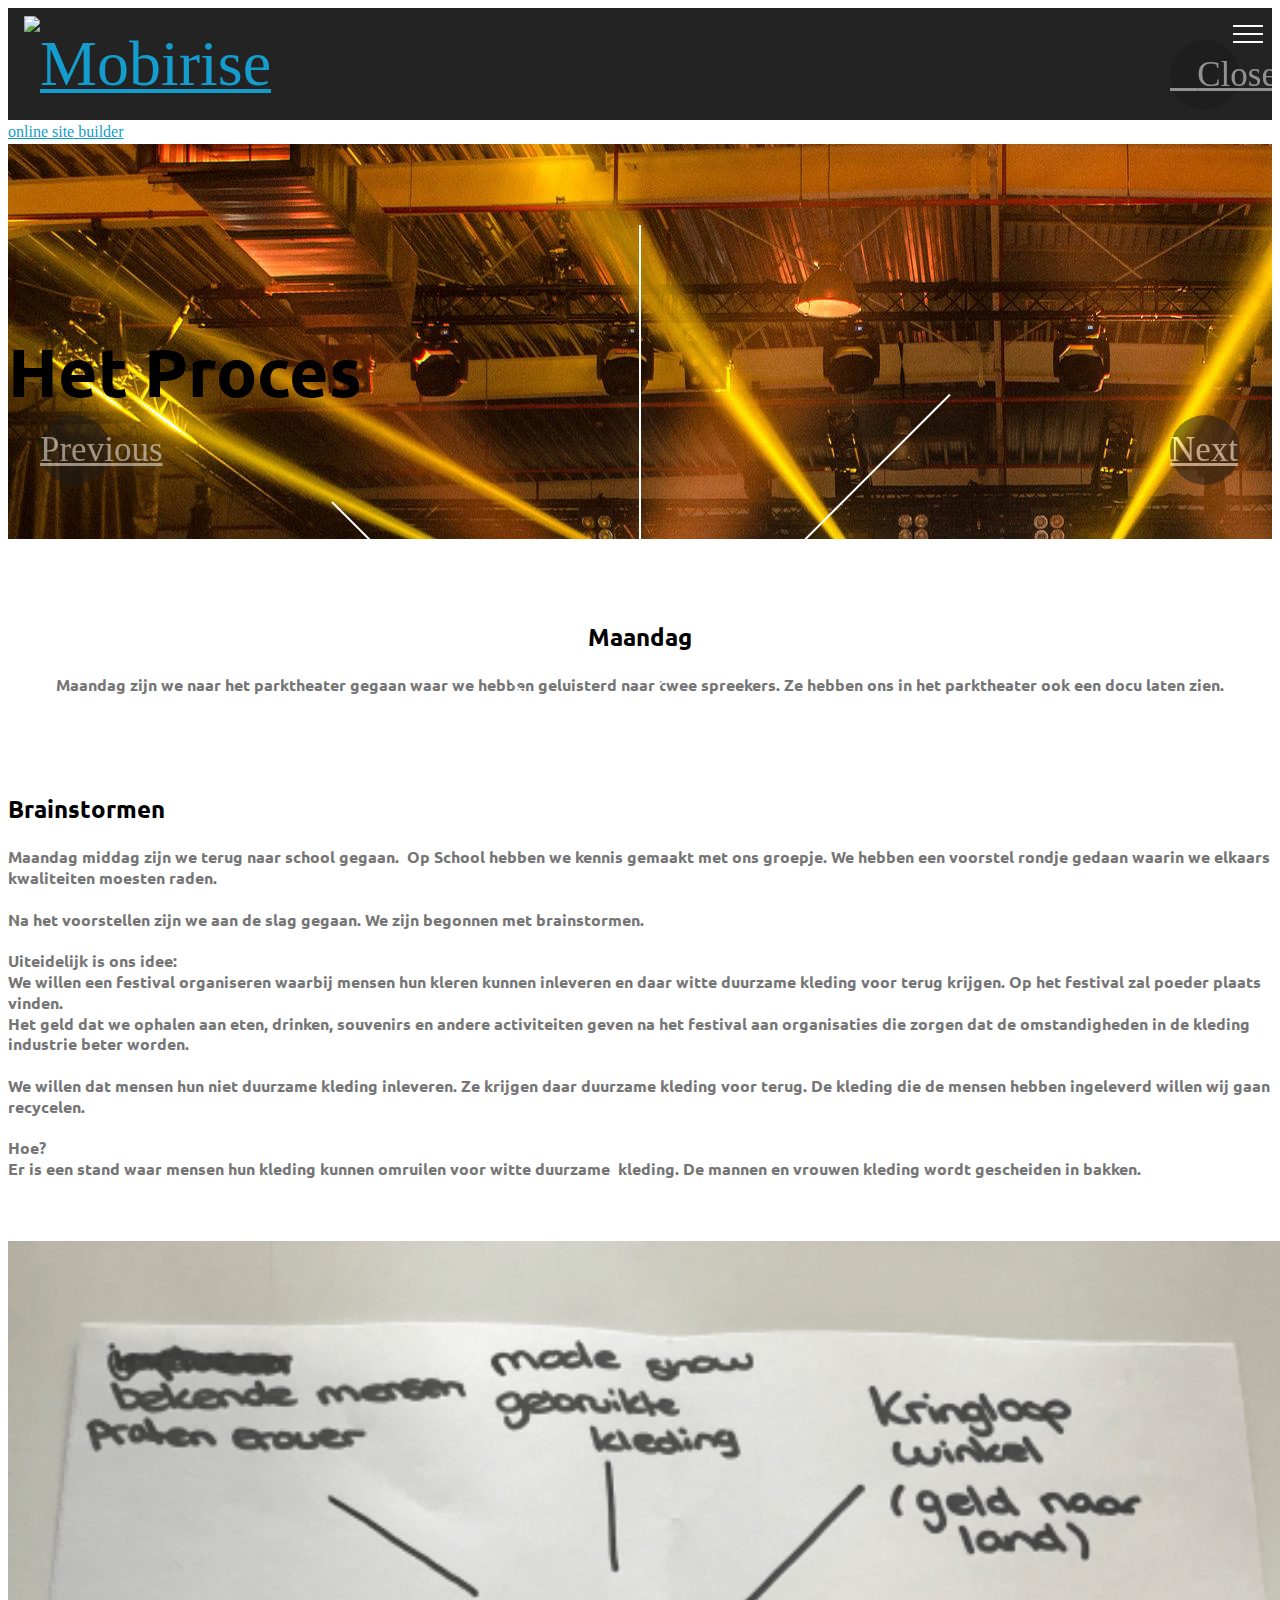
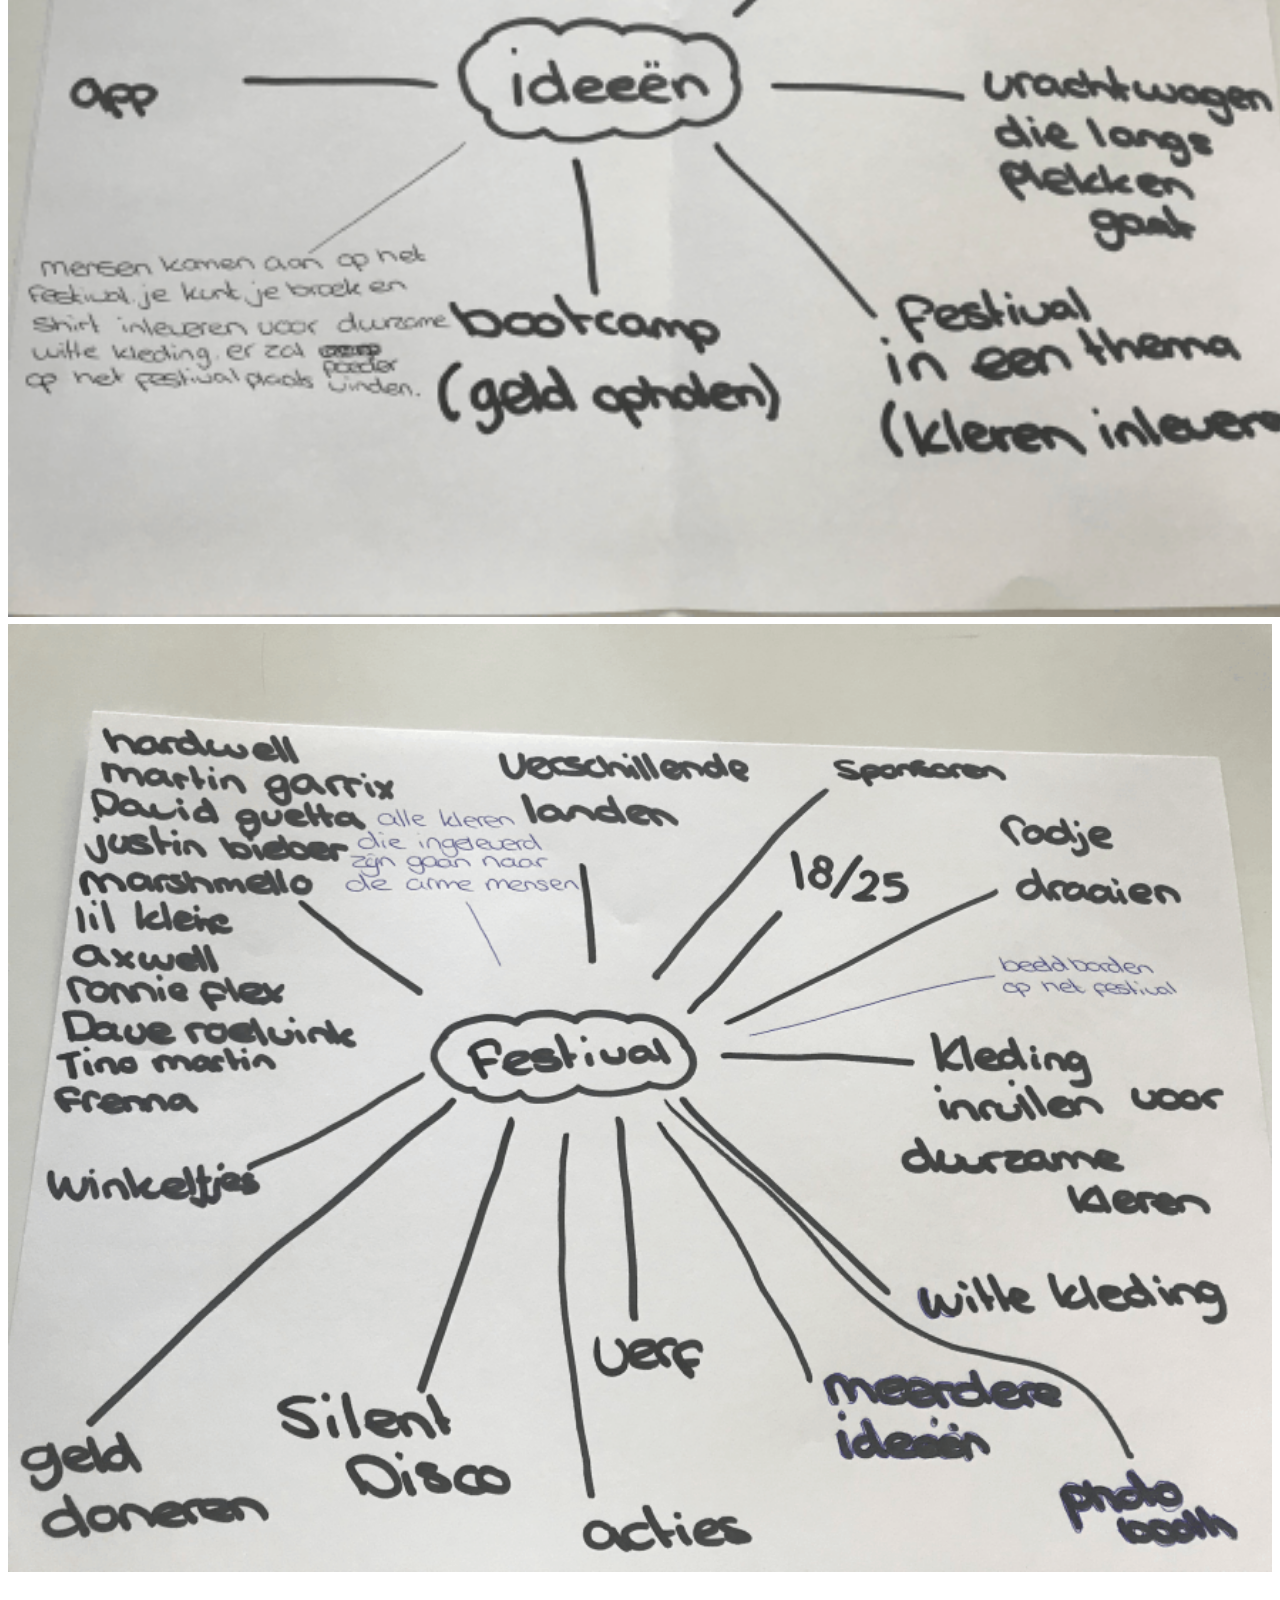
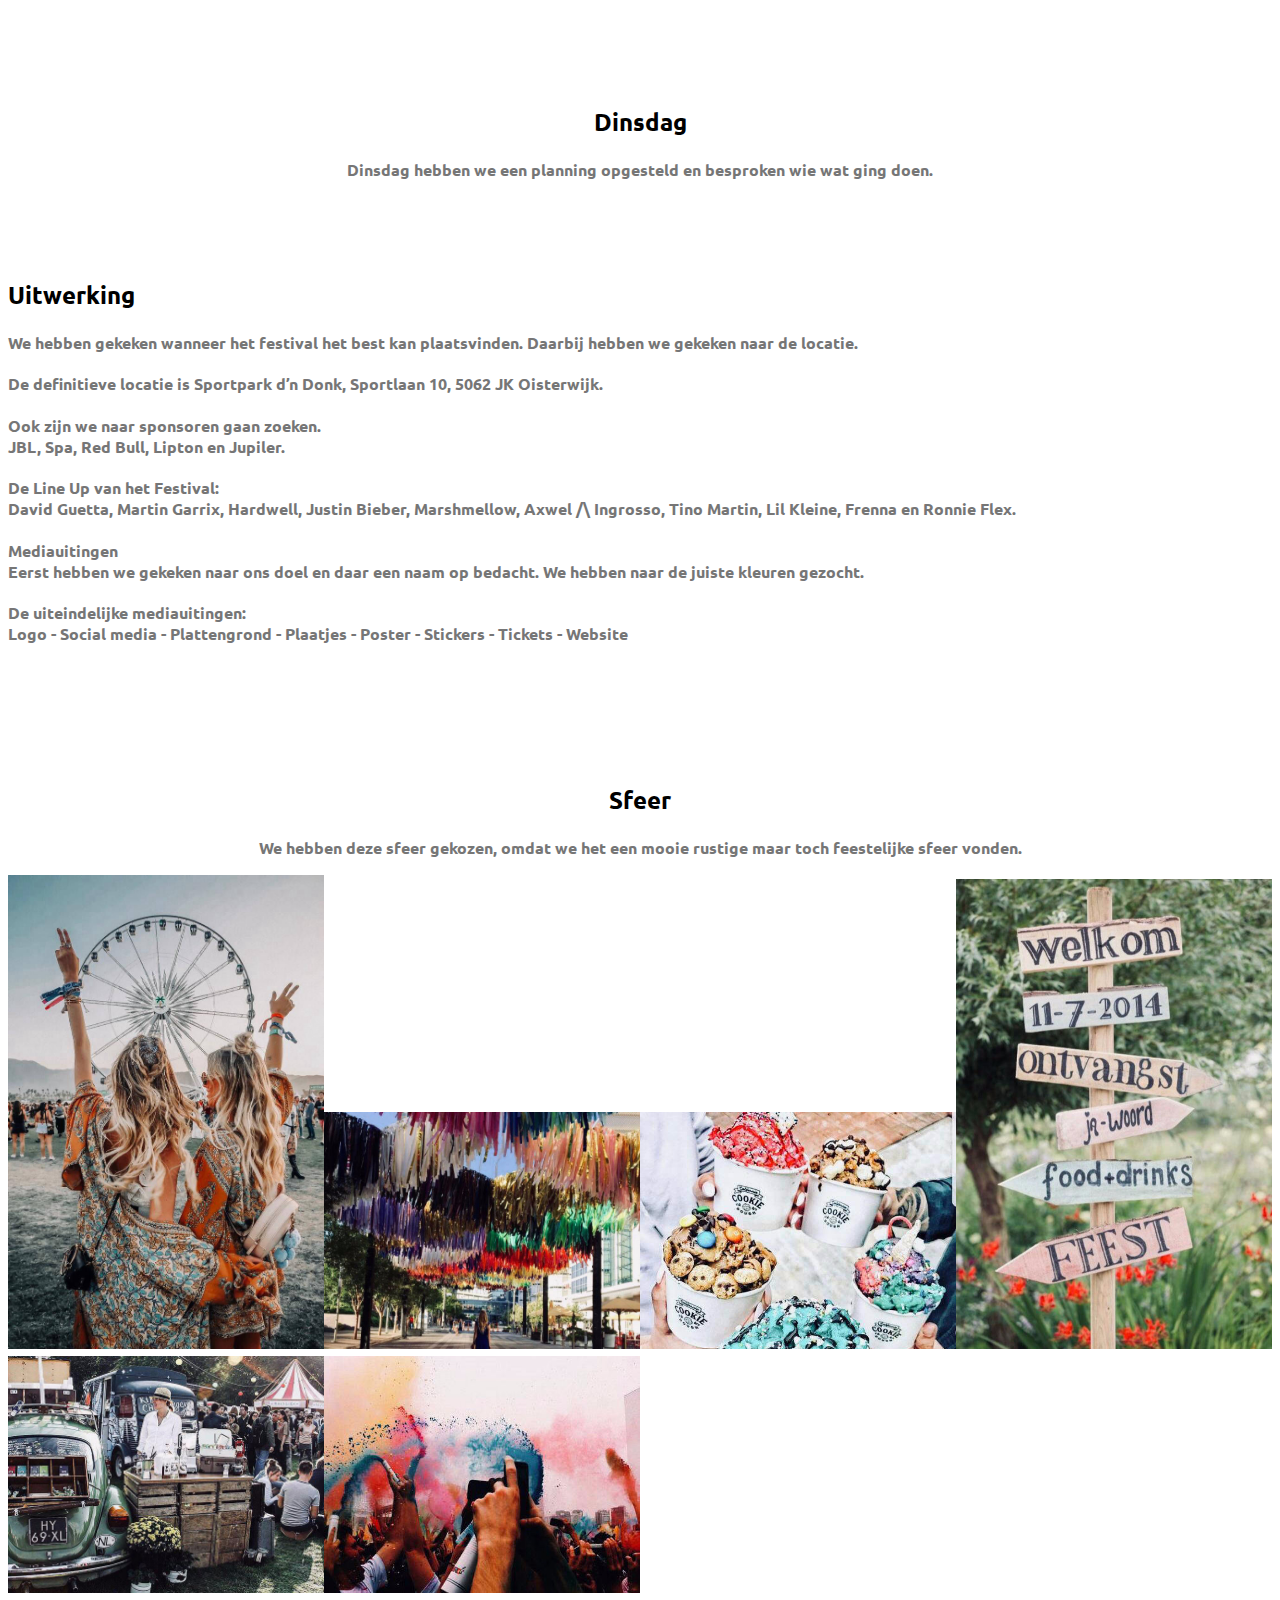
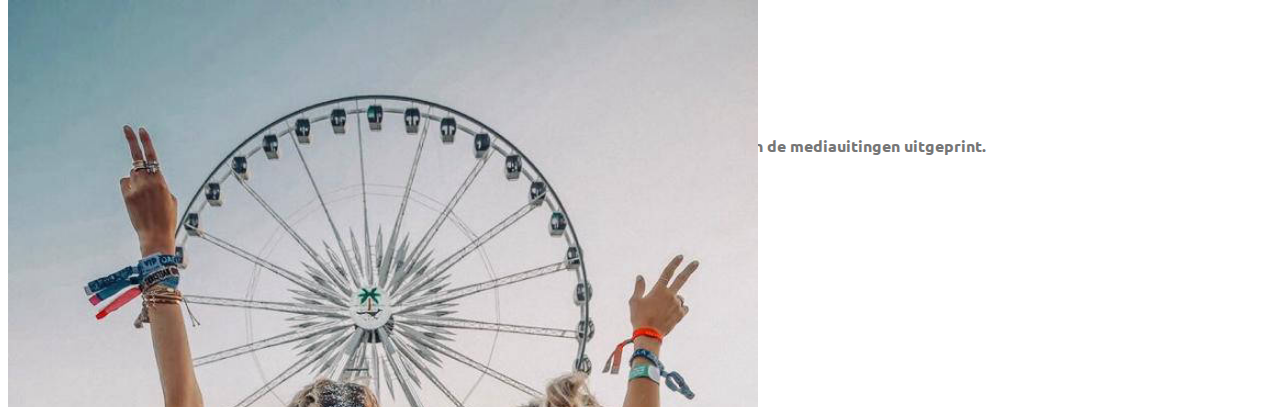
==== Het Proces.html @ 31f22b37 "create github pages" ====
<!DOCTYPE html>
<html >
<head>
  <!-- Site made with Mobirise Website Builder v4.9.3, https://mobirise.com -->
  <meta charset="UTF-8">
  <meta http-equiv="X-UA-Compatible" content="IE=edge">
  <meta name="generator" content="Mobirise v4.9.3, mobirise.com">
  <meta name="viewport" content="width=device-width, initial-scale=1, minimum-scale=1">
  <link rel="shortcut icon" href="assets/images/logo-1.svg" type="image/x-icon">
  <meta name="description" content="Het Proces">
  <title>Het Proces</title>
  <link rel="stylesheet" href="assets/web/assets/mobirise-icons/mobirise-icons.css">
  <link rel="stylesheet" href="assets/tether/tether.min.css">
  <link rel="stylesheet" href="assets/soundcloud-plugin/style.css">
  <link rel="stylesheet" href="assets/bootstrap/css/bootstrap.min.css">
  <link rel="stylesheet" href="assets/bootstrap/css/bootstrap-grid.min.css">
  <link rel="stylesheet" href="assets/bootstrap/css/bootstrap-reboot.min.css">
  <link rel="stylesheet" href="assets/animatecss/animate.min.css">
  <link rel="stylesheet" href="assets/dropdown/css/style.css">
  <link rel="stylesheet" href="assets/theme/css/style.css">
  <link rel="stylesheet" href="assets/gallery/style.css">
  <link rel="stylesheet" href="assets/mobirise/css/mbr-additional.css" type="text/css">
  
  
  
</head>
<body>
  <section class="menu cid-rnew8D9ALA" once="menu" id="menu2-y">

    

    <nav class="navbar navbar-expand beta-menu navbar-dropdown align-items-center navbar-fixed-top collapsed bg-color transparent">
        <button class="navbar-toggler navbar-toggler-right" type="button" data-toggle="collapse" data-target="#navbarSupportedContent" aria-controls="navbarSupportedContent" aria-expanded="false" aria-label="Toggle navigation">
            <div class="hamburger">
                <span></span>
                <span></span>
                <span></span>
                <span></span>
            </div>
        </button>
        <div class="menu-logo">
            <div class="navbar-brand">
                <span class="navbar-logo">
                    <a href="index.html">
                        <img src="assets/images/logo-1.svg" alt="Mobirise" title="" style="height: 4.8rem;">
                    </a>
                </span>
                
            </div>
        </div>
        <div class="collapse navbar-collapse" id="navbarSupportedContent">
            <ul class="navbar-nav nav-dropdown nav-right" data-app-modern-menu="true"><li class="nav-item">
                    <a class="nav-link link text-white display-4" href="index.html">
                        Home</a>
                </li>
                <li class="nav-item">
                    <a class="nav-link link text-white display-4" href="Opdracht.html">
                        De Opdracht</a>
                </li><li class="nav-item"><a class="nav-link link text-white display-4" href="Het Proces.html">
                        Het Proces</a></li><li class="nav-item"><a class="nav-link link text-white display-4" href="https://mobirise.co">
                        Mediauitingen</a></li><li class="nav-item dropdown open"><a class="nav-link link text-white dropdown-toggle display-4" href="https://mobirise.co" data-toggle="dropdown-submenu" aria-expanded="true">
                        Het Festival</a><div class="dropdown-menu"><a class="text-white dropdown-item display-4" href="Plattengrond.html">Plattengrond</a><a class="text-white dropdown-item display-4" href="Tickets.html">Tickets</a></div></li></ul>
            
        </div>
    </nav>
</section>

<section class="engine"><a href="https://mobirise.info/a">online site builder</a></section><section class="mbr-section content5 cid-rned0CaNTI mbr-parallax-background" id="content5-h">

    

    

    <div class="container">
        <div class="media-container-row">
            <div class="title col-12 col-md-8">
                <h2 class="align-center mbr-bold mbr-white pb-3 mbr-fonts-style display-1">
                    Het Proces</h2>
                
                
                
            </div>
        </div>
    </div>
</section>

<section class="mbr-section content4 cid-rnekq4bvEz" id="content4-v">

    

    <div class="container">
        <div class="media-container-row">
            <div class="title col-12 col-md-8">
                <h2 class="align-center pb-3 mbr-fonts-style display-5">
                    Maandag</h2>
                <h3 class="mbr-section-subtitle align-center mbr-light mbr-fonts-style display-7">
                    Maandag zijn we naar het parktheater gegaan waar we hebben geluisterd naar twee spreekers. Ze hebben ons in het parktheater ook een docu laten zien.</h3>
                
            </div>
        </div>
    </div>
</section>

<section class="mbr-section content4 cid-rnej1SKBRu" id="content4-r">

    

    <div class="container">
        <div class="media-container-row">
            <div class="title col-12 col-md-8">
                <h2 class="align-center pb-3 mbr-fonts-style display-5">
                    Brainstormen</h2>
                <h3 class="mbr-section-subtitle align-center mbr-light mbr-fonts-style display-7">Maandag middag zijn we terug naar school gegaan. &nbsp;Op School hebben we kennis gemaakt met ons groepje. We hebben een voorstel rondje gedaan waarin we elkaars kwaliteiten moesten raden.<br><br>Na het voorstellen zijn we aan de slag gegaan. We zijn begonnen met brainstormen.<br><br><strong>Uiteidelijk is ons idee:</strong><br>We willen een festival organiseren waarbij mensen hun kleren kunnen inleveren en daar witte duurzame kleding voor terug krijgen. Op het festival zal poeder plaats vinden.<br>Het geld dat we ophalen aan eten, drinken, souvenirs en andere activiteiten geven na het festival aan organisaties die zorgen dat de omstandigheden in de kleding industrie beter worden.&nbsp;<br><br>We willen dat mensen hun niet duurzame kleding inleveren. Ze krijgen daar duurzame kleding voor terug. De kleding die de mensen hebben ingeleverd willen wij gaan recycelen.&nbsp;<br><br><strong>Hoe?</strong><br>Er is een stand waar mensen hun kleding kunnen omruilen voor witte duurzame &nbsp;kleding. De mannen en vrouwen kleding wordt gescheiden in bakken.</h3>
                
            </div>
        </div>
    </div>
</section>

<section class="cid-rnejTjZR5y" id="content15-s">
    
    <div class="container">
            <div class="media-container-row" style="width: 100%;">
                <div class="img-item item1" style="width: 103%;">
                    <div class="img-cont">
                        
                        <img src="assets/images/img-4405-512x384.png" alt="" title="">
                        
                    </div>

                </div>
                <div class="img-item">
                    <div class="img-cont">
                        
                        <img src="assets/images/img-4406-888x666.png" alt="" title="">
                        
                    </div>
                </div>
            </div>
    </div>
</section>

<section class="mbr-section content4 cid-rnekasdOPP" id="content4-u">

    

    <div class="container">
        <div class="media-container-row">
            <div class="title col-12 col-md-8">
                <h2 class="align-center pb-3 mbr-fonts-style display-5">
                    Dinsdag</h2>
                <h3 class="mbr-section-subtitle align-center mbr-light mbr-fonts-style display-7">
                    Dinsdag hebben we een planning opgesteld en besproken wie wat ging doen.</h3>
                
            </div>
        </div>
    </div>
</section>

<section class="mbr-section content4 cid-rnes5eoRxe" id="content4-x">

    

    <div class="container">
        <div class="media-container-row">
            <div class="title col-12 col-md-8">
                <h2 class="align-center pb-3 mbr-fonts-style display-5">
                    Uitwerking</h2>
                <h3 class="mbr-section-subtitle align-center mbr-light mbr-fonts-style display-7">We hebben gekeken wanneer het festival het best kan plaatsvinden. Daarbij hebben we gekeken naar de locatie. &nbsp;<br><br>De definitieve locatie is Sportpark d’n Donk, Sportlaan 10, 5062 JK Oisterwijk.<br><br>Ook zijn we naar sponsoren gaan zoeken.&nbsp;<br><div>JBL, Spa, Red Bull, Lipton en Jupiler.</div><br><div>De Line Up van het Festival:</div><div>David Guetta, Martin Garrix, Hardwell, Justin Bieber, Marshmellow, Axwel /\ Ingrosso, Tino Martin, Lil Kleine, Frenna en Ronnie Flex.</div><div><br><strong>Mediauitingen</strong><br>Eerst hebben we gekeken naar ons doel en daar een naam op bedacht. We hebben naar de juiste kleuren gezocht.&nbsp;<br><br>De uiteindelijke mediauitingen:<br>Logo - Social media - Plattengrond - Plaatjes - Poster - Stickers - Tickets - Website<br><br><br></div></h3>
                
            </div>
        </div>
    </div>
</section>

<section class="mbr-section content4 cid-rnezn5NRyf" id="content4-11">

    

    <div class="container">
        <div class="media-container-row">
            <div class="title col-12 col-md-8">
                <h2 class="align-center pb-3 mbr-fonts-style display-5">
                    Sfeer</h2>
                <h3 class="mbr-section-subtitle align-center mbr-light mbr-fonts-style display-7">
                    We hebben deze sfeer gekozen, omdat we het een mooie rustige maar toch feestelijke sfeer vonden.</h3>
                
            </div>
        </div>
    </div>
</section>

<section class="mbr-gallery mbr-slider-carousel cid-rnezkQKuNS" id="gallery3-10">

    

    <div>
        <div><!-- Filter --><!-- Gallery --><div class="mbr-gallery-row"><div class="mbr-gallery-layout-default"><div><div><div class="mbr-gallery-item mbr-gallery-item--p0" data-video-url="false" data-tags="Animated"><div href="#lb-gallery3-10" data-slide-to="0" data-toggle="modal"><img src="assets/images/7727c277-7211-4ffe-92fd-b2291824f791-683x1024-683x1024.jpg" alt="" title=""><span class="icon-focus"></span></div></div><div class="mbr-gallery-item mbr-gallery-item--p0" data-video-url="false" data-tags="Animated"><div href="#lb-gallery3-10" data-slide-to="1" data-toggle="modal"><img src="assets/images/98a5b94e-ba49-4a9d-9b3a-adfa9312c788-1-750x697-750x562.jpg" alt="" title=""><span class="icon-focus"></span></div></div><div class="mbr-gallery-item mbr-gallery-item--p0" data-video-url="false" data-tags="Animated"><div href="#lb-gallery3-10" data-slide-to="2" data-toggle="modal"><img src="assets/images/2edc4bf0-0c02-4849-a9f1-135319c43245-1-540x540-540x405.jpg" alt="" title=""><span class="icon-focus"></span></div></div><div class="mbr-gallery-item mbr-gallery-item--p0" data-video-url="false" data-tags="Animated"><div href="#lb-gallery3-10" data-slide-to="3" data-toggle="modal"><img src="assets/images/fdc21cab-5d04-42a6-ac03-eb2c3d396c77-2-570x897-568x845.jpg" alt="" title=""><span class="icon-focus"></span></div></div><div class="mbr-gallery-item mbr-gallery-item--p0" data-video-url="false" data-tags="Animated"><div href="#lb-gallery3-10" data-slide-to="4" data-toggle="modal"><img src="assets/images/a17741ef-3ce3-4372-85ac-07bc3f44a275-1-640x640-640x480.jpg" alt="" title=""><span class="icon-focus"></span></div></div><div class="mbr-gallery-item mbr-gallery-item--p0" data-video-url="false" data-tags="Animated"><div href="#lb-gallery3-10" data-slide-to="5" data-toggle="modal"><img src="assets/images/58fb0885-5d74-4611-b092-cdfe4f2c6331-2-500x500-500x375.jpg" alt="" title=""><span class="icon-focus"></span></div></div></div></div><div class="clearfix"></div></div></div><!-- Lightbox --><div data-app-prevent-settings="" class="mbr-slider modal fade carousel slide" tabindex="-1" data-keyboard="true" data-interval="false" id="lb-gallery3-10"><div class="modal-dialog"><div class="modal-content"><div class="modal-body"><div class="carousel-inner"><div class="carousel-item"><img src="assets/images/7727c277-7211-4ffe-92fd-b2291824f791-683x1024.jpg" alt="" title=""></div><div class="carousel-item"><img src="assets/images/98a5b94e-ba49-4a9d-9b3a-adfa9312c788-1-750x697.jpg" alt="" title=""></div><div class="carousel-item"><img src="assets/images/2edc4bf0-0c02-4849-a9f1-135319c43245-1-540x540.jpg" alt="" title=""></div><div class="carousel-item active"><img src="assets/images/fdc21cab-5d04-42a6-ac03-eb2c3d396c77-2-570x897.jpg" alt="" title=""></div><div class="carousel-item"><img src="assets/images/a17741ef-3ce3-4372-85ac-07bc3f44a275-1-640x640.jpg" alt="" title=""></div><div class="carousel-item"><img src="assets/images/58fb0885-5d74-4611-b092-cdfe4f2c6331-2-500x500.jpg" alt="" title=""></div></div><a class="carousel-control carousel-control-prev" role="button" data-slide="prev" href="#lb-gallery3-10"><span class="mbri-left mbr-iconfont" aria-hidden="true"></span><span class="sr-only">Previous</span></a><a class="carousel-control carousel-control-next" role="button" data-slide="next" href="#lb-gallery3-10"><span class="mbri-right mbr-iconfont" aria-hidden="true"></span><span class="sr-only">Next</span></a><a class="close" href="#" role="button" data-dismiss="modal"><span class="sr-only">Close</span></a></div></div></div></div></div>
    </div>

</section>

<section class="mbr-section content4 cid-rneL9A4q4C" id="content4-12">

    

    <div class="container">
        <div class="media-container-row">
            <div class="title col-12 col-md-8">
                <h2 class="align-center pb-3 mbr-fonts-style display-5">
                    Woensdag</h2>
                <h3 class="mbr-section-subtitle align-center mbr-light mbr-fonts-style display-7">
                    Woensdag hebben we het social media account gelanceerd. en de mediauitingen uitgeprint.&nbsp;</h3>
                
            </div>
        </div>
    </div>
</section>

<section class="mbr-section content4 cid-rneLFWsrmu" id="content4-13">

    

    <div class="container">
        <div class="media-container-row">
            <div class="title col-12 col-md-8">
                <h2 class="align-center pb-3 mbr-fonts-style display-5">
                    Afwerking</h2>
                <h3 class="mbr-section-subtitle align-center mbr-light mbr-fonts-style display-7">Het Social Media account van Resave is woensdag online gegaan.<br>Ook zijn alle drukwerk mediauitingen afgedrukt.&nbsp;<br><br>Het gehele proces is in een website verwerkt.</h3>
                
            </div>
        </div>
    </div>
</section>


  <script src="assets/web/assets/jquery/jquery.min.js"></script>
  <script src="assets/popper/popper.min.js"></script>
  <script src="assets/tether/tether.min.js"></script>
  <script src="assets/bootstrap/js/bootstrap.min.js"></script>
  <script src="assets/dropdown/js/script.min.js"></script>
  <script src="assets/touchswipe/jquery.touch-swipe.min.js"></script>
  <script src="assets/vimeoplayer/jquery.mb.vimeo_player.js"></script>
  <script src="assets/smoothscroll/smooth-scroll.js"></script>
  <script src="assets/parallax/jarallax.min.js"></script>
  <script src="assets/masonry/masonry.pkgd.min.js"></script>
  <script src="assets/imagesloaded/imagesloaded.pkgd.min.js"></script>
  <script src="assets/bootstrapcarouselswipe/bootstrap-carousel-swipe.js"></script>
  <script src="assets/viewportchecker/jquery.viewportchecker.js"></script>
  <script src="assets/theme/js/script.js"></script>
  <script src="assets/gallery/player.min.js"></script>
  <script src="assets/gallery/script.js"></script>
  <script src="assets/slidervideo/script.js"></script>
  
  
 <div id="scrollToTop" class="scrollToTop mbr-arrow-up"><a style="text-align: center;"><i class="mbr-arrow-up-icon mbr-arrow-up-icon-cm cm-icon cm-icon-smallarrow-up"></i></a></div>
    <input name="animation" type="hidden">
  </body>
</html>
---- assets/gallery/style.css ----
/*-------

   Gallery

-------*/
.mbr-gallery .mbr-gallery-item {
  position: relative;
  display: inline-block;
  width: 25%;
  cursor: pointer; }

@media (max-width: 768px) {
  .mbr-gallery .mbr-gallery-item {
    width: 50%; } }
@media (max-width: 400px) {
  .mbr-gallery .mbr-gallery-item {
    width: 100%; } }
.mbr-gallery .icon-focus,
.mbr-gallery .icon-video {
  position: absolute;
  top: calc(50% - 32px);
  left: calc(50% - 24px);
  font-family: 'MobiriseIcons' !important;
  font-size: 3rem !important;
  color: #fff;
  opacity: 0;
  transition: .2s opacity ease-in-out;
  z-index: 5; }

.mbr-gallery .icon-focus::before {
  content: '\e96b'; }

.mbr-gallery .icon-video::before {
  content: '\e95c'; }

.mbr-gallery .mbr-gallery-item > div:hover .icon-focus,
.mbr-gallery .mbr-gallery-item > div:hover .icon-video {
  opacity: 1; }

.mbr-gallery .mbr-gallery-item img {
  width: 100%;
  opacity: 1;
  -webkit-transition: .2s opacity ease-in-out;
  transition: .2s opacity ease-in-out; }

.mbr-gallery .mbr-gallery-item > div:hover img {
  opacity: 1; }

.mbr-gallery .mbr-gallery-item > div {
  background: #fff;
  display: block;
  outline: none;
  position: relative; }

.mbr-gallery .mbr-gallery-item .icon {
  -webkit-transform: translateX(-50%) translateY(-50%);
  -webkit-transition: .2s opacity ease-in-out;
  color: #000;
  font-size: 30px;
  height: 69px;
  left: 50%;
  opacity: 0;
  position: absolute;
  top: 50%;
  transform: translateX(-50%) translateY(-50%);
  transition: .2s opacity ease-in-out;
  width: 69px; }

.mbr-gallery .mbr-gallery-item .icon::after,
.mbr-gallery .mbr-gallery-item .icon::before {
  content: '';
  display: block;
  position: absolute;
  height: 69px;
  width: 1px;
  margin-left: 34.5px;
  background-color: #fff; }

.mbr-gallery .mbr-gallery-item .icon::after {
  width: 69px;
  height: 1px;
  margin-left: 0;
  margin-top: 34.5px; }

.mbr-gallery .mbr-gallery-item > div:hover .icon {
  opacity: 1; }

.mbr-gallery .mbr-gallery-item > div:hover::before {
  opacity: .9; }

.mbr-gallery .mbr-gallery-item > div:hover .mbr-gallery-title {
  background: transparent !important; }

/* remove spacing */
.mbr-gallery .mbr-gallery-row.no-gutter {
  margin: 0; }

.mbr-gallery .mbr-gallery-row.no-gutter .mbr-gallery-item {
  padding: 0; }

/* container */
.mbr-gallery .container.mbr-gallery-layout-default {
  padding: 93px 0; }

/* fix horizontal scrollbar */
.mbr-gallery .mbr-gallery-layout-article,
.mbr-gallery .mbr-gallery-layout-default {
  overflow: hidden; }

/* lightbox */
.mbr-gallery .modal {
  position: fixed;
  overflow: hidden;
  padding-right: 0 !important; }

.mbr-gallery .modal-content {
  border-radius: 0;
  border: none;
  background: transparent; }

.mbr-gallery .modal-body {
  padding: 0; }

.mbr-gallery .modal-body img {
  width: 100%; }

.mbr-gallery .modal .close {
  position: fixed;
  background: #1b1b1b;
  opacity: .5;
  font-size: 35px;
  font-weight: 300;
  width: 70px;
  height: 70px;
  border-radius: 50%;
  color: #fff;
  top: 2.5rem;
  right: 2.5rem;
  line-height: 70px;
  border: none;
  text-align: center;
  text-shadow: none;
  z-index: 5;
  -webkit-transition: opacity .3s ease;
  -moz-transition: opacity .3s ease;
  -o-transition: opacity .3s ease;
  transition: opacity .3s ease;
  font-family: 'MobiriseIcons'; }
  .mbr-gallery .modal .close::before {
    content: '\e91a'; }

.mbr-gallery .modal .close:hover {
  opacity: 1;
  background: #000;
  color: #fff; }

.mbr-gallery .modal-dialog {
  max-width: 100% !important; }

.mbr-gallery .modal.in .modal-dialog {
  margin: 0 auto; }

/* modal back color opacity */
.modal-backdrop.in {
  opacity: .8;
  filter: alpha(opacity=80); }

@media (max-width: 768px) {
  .mbr-gallery .carousel-control,
  .mbr-gallery .carousel-indicators,
  .mbr-gallery .modal .close {
    position: fixed; } }
/* fix fade in effect */
.mbr-gallery .modal.fade .modal-dialog {
  -webkit-transition: margin-top .3s ease-out;
  -moz-transition: margin-top .3s ease-out;
  -o-transition: margin-top .3s ease-out;
  transition: margin-top .3s ease-out; }

.mbr-gallery .modal.fade .modal-dialog,
.mbr-gallery .modal.in .modal-dialog {
  -webkit-transform: none;
  -ms-transform: none;
  -o-transform: none;
  transform: none; }

/*-------

   Slider

-------*/
.mbr-slider .carousel-inner > .active,
.mbr-slider .carousel-inner > .next,
.mbr-slider .carousel-inner > .prev {
  display: table; }

.mbr-slider .carousel-control {
  position: absolute;
  width: 70px;
  height: 70px;
  top: 50%;
  margin-top: -35px;
  line-height: 70px;
  border-radius: 50%;
  font-size: 35px;
  border: 0;
  opacity: .5;
  text-shadow: none;
  z-index: 5;
  color: #fff;
  -webkit-transition: all .2s ease-in-out 0s;
  -o-transition: all .2s ease-in-out 0s;
  transition: all .2s ease-in-out 0s; }

.mbr-gallery .mbr-slider .carousel-control {
  position: fixed; }

@media (max-width: 991px) {
  .mbr-gallery .mbr-slider .carousel-control {
    bottom: 2.5rem;
    margin-top: 0;
    top: auto;
    z-index: 17; } }
.mbr-gallery .mbr-slider .carousel-inner > .active {
  display: block; }

.mbr-slider .carousel-control.left {
  left: 0;
  margin-left: 2.5rem; }

.mbr-slider .carousel-control.right {
  right: 0;
  margin-right: 2.5rem; }

.mbr-slider .carousel-control .icon-next,
.mbr-slider .carousel-control .icon-prev {
  margin-top: -18px;
  font-size: 40px;
  line-height: 27px; }

.mbr-slider .carousel-control:hover {
  background: #1b1b1b;
  color: #fff;
  opacity: 1; }

.mbr-slider .carousel-indicators {
  position: absolute;
  bottom: 0;
  margin-bottom: 1.5rem !important; }

@media (max-width: 543px) {
  .mbr-slider .carousel-indicators {
    display: none; } }
.carousel-indicators .active,
.carousel-indicators li {
  width: 15px;
  height: 15px;
  margin: 3px;
  background: #1b1b1b;
  border: 0;
  opacity: .5; }

.carousel-indicators .active {
  border: 4px solid #1b1b1b;
  background: #fff; }

.carousel-indicators li {
  max-width: 15px;
  max-height: 15px;
  margin: 3px;
  background: #1b1b1b;
  border: 0;
  border-radius: 50%;
  opacity: .5; }

.carousel-indicators li.active {
  border: 4px solid #1b1b1b;
  background: #fff; }

.container .carousel-indicators {
  margin-bottom: 3px; }

.mbr-gallery .mbr-slider .carousel-indicators {
  position: fixed;
  margin-bottom: 2.5rem !important; }

@media (max-width: 991px) {
  .mbr-gallery .mbr-slider .carousel-indicators {
    margin-bottom: 3.625rem !important;
    padding-left: 2.5rem;
    padding-right: 2.5rem; } }
.mbr-slider .carousel-indicators .active,
.mbr-slider .carousel-indicators li {
  width: 20px;
  height: 20px;
  margin: 3px;
  background: #1b1b1b;
  border: 0;
  opacity: .5; }

.mbr-slider .carousel-indicators .active {
  border: 4px solid #1b1b1b;
  background: #fff; }

@media (max-width: 767px) {
  .mbr-slider .carousel-control {
    top: auto;
    bottom: 20px; }

  .mbr-slider > .container .carousel-control {
    margin-bottom: 0; } }
/* boxed slider */
.mbr-slider > .boxed-slider {
  position: relative;
  padding: 93px 0; }

.mbr-slider > .boxed-slider > div {
  position: relative; }

.mbr-slider > .container img {
  width: 100%; }

.mbr-slider > .container img + .row {
  position: absolute;
  top: 50%;
  left: 0;
  right: 0;
  -webkit-transform: translateY(-50%);
  -moz-transform: translateY(-50%);
  transform: translateY(-50%);
  z-index: 2; }

.mbr-slider .mbr-section {
  padding: 0;
  background-attachment: scroll; }

.mbr-slider .mbr-table-cell {
  padding: 0; }

.mbr-slider > .container .carousel-indicators {
  margin-bottom: 3px; }

/* article slider */
.mbr-slider > .article-slider .mbr-section,
.mbr-slider > .article-slider .mbr-section .mbr-table-cell {
  padding-top: 0;
  padding-bottom: 0; }

.modal-backdrop.show {
  opacity: .7; }

.video-container .mbr-background-video iframe {
  width: 100%;
  height: 100%; }

.mbr-gallery-item__hided {
  position: absolute !important;
  left: 0 !important;
  width: 0 !important;
  height: 0;
  padding: 0 !important; }

.mbr-gallery-item__hided img {
  display: none !important; }

.mbr-gallery-item__hided span {
  display: none !important; }

.mbr-gallery-filter {
  padding-top: 30px;
  padding-bottom: 30px;
  text-align: center; }
  .mbr-gallery-filter li {
    display: inline-block;
    padding: 5px 0;
    transition: all .3s ease-out; }
    .mbr-gallery-filter li .btn {
      cursor: pointer; }
  .mbr-gallery-filter.gallery-filter__bg li {
    color: #fff; }
  .mbr-gallery-filter.gallery-filter__bg .active {
    color: #000;
    background-color: #fff; }
  .mbr-gallery-filter ul {
    display: inline-block;
    width: 100%;
    padding-left: 0;
    margin-bottom: 0;
    list-style: none; }

.mbr-gallery-item > div {
  position: relative; }

.mbr-gallery-item--p1 {
  padding: 0.5rem; }

.mbr-gallery-item--p2 {
  padding: 1rem; }

.mbr-gallery-item--p3 {
  padding: 1.5rem; }

.mbr-gallery-item--p4 {
  padding: 2rem; }

.mbr-gallery-item--p5 {
  padding: 2.5rem; }

.mbr-gallery-item--p6 {
  padding: 3rem; }

.mbr-gallery .mbr-gallery-item--p4 {
  width: 33.333%; }

.mbr-gallery .mbr-gallery-item--p6, .mbr-gallery .mbr-gallery-item--p5 {
  width: 50%; }

@media (max-width: 992px) {
  .mbr-gallery-item--p1 {
    padding: 0.5rem; }

  .mbr-gallery-item--p2 {
    padding: 0.8rem; }

  .mbr-gallery-item--p3 {
    padding: 1rem; }

  .mbr-gallery-item--p4 {
    padding: 1.5rem; }

  .mbr-gallery-item--p5 {
    padding: 1.8rem; }

  .mbr-gallery-item--p6 {
    padding: 2rem; }

  .mbr-gallery .mbr-gallery-item--p2,
  .mbr-gallery .mbr-gallery-item--p3 {
    width: 50%; }

  .mbr-gallery .mbr-gallery-item--p6,
  .mbr-gallery .mbr-gallery-item--p5,
  .mbr-gallery .mbr-gallery-item--p4 {
    width: 100%; } }
@media (max-width: 400px) {
  .mbr-gallery .mbr-gallery-item--p3,
  .mbr-gallery .mbr-gallery-item--p2,
  .mbr-gallery .mbr-gallery-item--p1 {
    width: 100%; } }

/*# sourceMappingURL=style.css.map */
---- assets/mobirise/css/mbr-additional.css ----
@import url(https://fonts.googleapis.com/css?family=Ubuntu:300,300i,400,400i,500,500i,700,700i);





body {
  font-style: normal;
  line-height: 1.5;
}
.mbr-section-title {
  font-style: normal;
  line-height: 1.2;
}
.mbr-section-subtitle {
  line-height: 1.3;
}
.mbr-text {
  font-style: normal;
  line-height: 1.6;
}
.display-1 {
  font-family: 'Ubuntu', sans-serif;
  font-size: 4.25rem;
}
.display-1 > .mbr-iconfont {
  font-size: 6.8rem;
}
.display-2 {
  font-family: 'Ubuntu', sans-serif;
  font-size: 3rem;
}
.display-2 > .mbr-iconfont {
  font-size: 4.8rem;
}
.display-4 {
  font-family: 'Ubuntu', sans-serif;
  font-size: 1rem;
}
.display-4 > .mbr-iconfont {
  font-size: 1.6rem;
}
.display-5 {
  font-family: 'Ubuntu', sans-serif;
  font-size: 1.5rem;
}
.display-5 > .mbr-iconfont {
  font-size: 2.4rem;
}
.display-7 {
  font-family: 'Ubuntu', sans-serif;
  font-size: 1rem;
}
.display-7 > .mbr-iconfont {
  font-size: 1.6rem;
}
/* ---- Fluid typography for mobile devices ---- */
/* 1.4 - font scale ratio ( bootstrap == 1.42857 ) */
/* 100vw - current viewport width */
/* (48 - 20)  48 == 48rem == 768px, 20 == 20rem == 320px(minimal supported viewport) */
/* 0.65 - min scale variable, may vary */
@media (max-width: 768px) {
  .display-1 {
    font-size: 3.4rem;
    font-size: calc( 2.1374999999999997rem + (4.25 - 2.1374999999999997) * ((100vw - 20rem) / (48 - 20)));
    line-height: calc( 1.4 * (2.1374999999999997rem + (4.25 - 2.1374999999999997) * ((100vw - 20rem) / (48 - 20))));
  }
  .display-2 {
    font-size: 2.4rem;
    font-size: calc( 1.7rem + (3 - 1.7) * ((100vw - 20rem) / (48 - 20)));
    line-height: calc( 1.4 * (1.7rem + (3 - 1.7) * ((100vw - 20rem) / (48 - 20))));
  }
  .display-4 {
    font-size: 0.8rem;
    font-size: calc( 1rem + (1 - 1) * ((100vw - 20rem) / (48 - 20)));
    line-height: calc( 1.4 * (1rem + (1 - 1) * ((100vw - 20rem) / (48 - 20))));
  }
  .display-5 {
    font-size: 1.2rem;
    font-size: calc( 1.175rem + (1.5 - 1.175) * ((100vw - 20rem) / (48 - 20)));
    line-height: calc( 1.4 * (1.175rem + (1.5 - 1.175) * ((100vw - 20rem) / (48 - 20))));
  }
}
/* Buttons */
.btn {
  font-weight: 500;
  border-width: 2px;
  font-style: normal;
  letter-spacing: 1px;
  margin: .4rem .8rem;
  white-space: normal;
  -webkit-transition: all 0.3s ease-in-out;
  -moz-transition: all 0.3s ease-in-out;
  transition: all 0.3s ease-in-out;
  display: inline-flex;
  align-items: center;
  justify-content: center;
  word-break: break-word;
  -webkit-align-items: center;
  -webkit-justify-content: center;
  display: -webkit-inline-flex;
  padding: 1rem 3rem;
  border-radius: 3px;
}
.btn-sm {
  font-weight: 500;
  letter-spacing: 1px;
  -webkit-transition: all 0.3s ease-in-out;
  -moz-transition: all 0.3s ease-in-out;
  transition: all 0.3s ease-in-out;
  padding: 0.6rem 1.5rem;
  border-radius: 3px;
}
.btn-md {
  font-weight: 500;
  letter-spacing: 1px;
  margin: .4rem .8rem !important;
  -webkit-transition: all 0.3s ease-in-out;
  -moz-transition: all 0.3s ease-in-out;
  transition: all 0.3s ease-in-out;
  padding: 1rem 3rem;
  border-radius: 3px;
}
.btn-lg {
  font-weight: 500;
  letter-spacing: 1px;
  margin: .4rem .8rem !important;
  -webkit-transition: all 0.3s ease-in-out;
  -moz-transition: all 0.3s ease-in-out;
  transition: all 0.3s ease-in-out;
  padding: 1.2rem 3.2rem;
  border-radius: 3px;
}
.bg-primary {
  background-color: #149dcc !important;
}
.bg-success {
  background-color: #f7ed4a !important;
}
.bg-info {
  background-color: #82786e !important;
}
.bg-warning {
  background-color: #879a9f !important;
}
.bg-danger {
  background-color: #b1a374 !important;
}
.btn-primary,
.btn-primary:active {
  background-color: #149dcc !important;
  border-color: #149dcc !important;
  color: #ffffff !important;
}
.btn-primary:hover,
.btn-primary:focus,
.btn-primary.focus,
.btn-primary.active {
  color: #ffffff !important;
  background-color: #0d6786 !important;
  border-color: #0d6786 !important;
}
.btn-primary.disabled,
.btn-primary:disabled {
  color: #ffffff !important;
  background-color: #0d6786 !important;
  border-color: #0d6786 !important;
}
.btn-secondary,
.btn-secondary:active {
  background-color: #ff3366 !important;
  border-color: #ff3366 !important;
  color: #ffffff !important;
}
.btn-secondary:hover,
.btn-secondary:focus,
.btn-secondary.focus,
.btn-secondary.active {
  color: #ffffff !important;
  background-color: #e50039 !important;
  border-color: #e50039 !important;
}
.btn-secondary.disabled,
.btn-secondary:disabled {
  color: #ffffff !important;
  background-color: #e50039 !important;
  border-color: #e50039 !important;
}
.btn-info,
.btn-info:active {
  background-color: #82786e !important;
  border-color: #82786e !important;
  color: #ffffff !important;
}
.btn-info:hover,
.btn-info:focus,
.btn-info.focus,
.btn-info.active {
  color: #ffffff !important;
  background-color: #59524b !important;
  border-color: #59524b !important;
}
.btn-info.disabled,
.btn-info:disabled {
  color: #ffffff !important;
  background-color: #59524b !important;
  border-color: #59524b !important;
}
.btn-success,
.btn-success:active {
  background-color: #f7ed4a !important;
  border-color: #f7ed4a !important;
  color: #3f3c03 !important;
}
.btn-success:hover,
.btn-success:focus,
.btn-success.focus,
.btn-success.active {
  color: #3f3c03 !important;
  background-color: #eadd0a !important;
  border-color: #eadd0a !important;
}
.btn-success.disabled,
.btn-success:disabled {
  color: #3f3c03 !important;
  background-color: #eadd0a !important;
  border-color: #eadd0a !important;
}
.btn-warning,
.btn-warning:active {
  background-color: #879a9f !important;
  border-color: #879a9f !important;
  color: #ffffff !important;
}
.btn-warning:hover,
.btn-warning:focus,
.btn-warning.focus,
.btn-warning.active {
  color: #ffffff !important;
  background-color: #617479 !important;
  border-color: #617479 !important;
}
.btn-warning.disabled,
.btn-warning:disabled {
  color: #ffffff !important;
  background-color: #617479 !important;
  border-color: #617479 !important;
}
.btn-danger,
.btn-danger:active {
  background-color: #b1a374 !important;
  border-color: #b1a374 !important;
  color: #ffffff !important;
}
.btn-danger:hover,
.btn-danger:focus,
.btn-danger.focus,
.btn-danger.active {
  color: #ffffff !important;
  background-color: #8b7d4e !important;
  border-color: #8b7d4e !important;
}
.btn-danger.disabled,
.btn-danger:disabled {
  color: #ffffff !important;
  background-color: #8b7d4e !important;
  border-color: #8b7d4e !important;
}
.btn-white {
  color: #333333 !important;
}
.btn-white,
.btn-white:active {
  background-color: #ffffff !important;
  border-color: #ffffff !important;
  color: #808080 !important;
}
.btn-white:hover,
.btn-white:focus,
.btn-white.focus,
.btn-white.active {
  color: #808080 !important;
  background-color: #d9d9d9 !important;
  border-color: #d9d9d9 !important;
}
.btn-white.disabled,
.btn-white:disabled {
  color: #808080 !important;
  background-color: #d9d9d9 !important;
  border-color: #d9d9d9 !important;
}
.btn-black,
.btn-black:active {
  background-color: #333333 !important;
  border-color: #333333 !important;
  color: #ffffff !important;
}
.btn-black:hover,
.btn-black:focus,
.btn-black.focus,
.btn-black.active {
  color: #ffffff !important;
  background-color: #0d0d0d !important;
  border-color: #0d0d0d !important;
}
.btn-black.disabled,
.btn-black:disabled {
  color: #ffffff !important;
  background-color: #0d0d0d !important;
  border-color: #0d0d0d !important;
}
.btn-primary-outline,
.btn-primary-outline:active {
  background: none;
  border-color: #0b566f;
  color: #0b566f;
}
.btn-primary-outline:hover,
.btn-primary-outline:focus,
.btn-primary-outline.focus,
.btn-primary-outline.active {
  color: #ffffff;
  background-color: #149dcc;
  border-color: #149dcc;
}
.btn-primary-outline.disabled,
.btn-primary-outline:disabled {
  color: #ffffff !important;
  background-color: #149dcc !important;
  border-color: #149dcc !important;
}
.btn-secondary-outline,
.btn-secondary-outline:active {
  background: none;
  border-color: #cc0033;
  color: #cc0033;
}
.btn-secondary-outline:hover,
.btn-secondary-outline:focus,
.btn-secondary-outline.focus,
.btn-secondary-outline.active {
  color: #ffffff;
  background-color: #ff3366;
  border-color: #ff3366;
}
.btn-secondary-outline.disabled,
.btn-secondary-outline:disabled {
  color: #ffffff !important;
  background-color: #ff3366 !important;
  border-color: #ff3366 !important;
}
.btn-info-outline,
.btn-info-outline:active {
  background: none;
  border-color: #4b453f;
  color: #4b453f;
}
.btn-info-outline:hover,
.btn-info-outline:focus,
.btn-info-outline.focus,
.btn-info-outline.active {
  color: #ffffff;
  background-color: #82786e;
  border-color: #82786e;
}
.btn-info-outline.disabled,
.btn-info-outline:disabled {
  color: #ffffff !important;
  background-color: #82786e !important;
  border-color: #82786e !important;
}
.btn-success-outline,
.btn-success-outline:active {
  background: none;
  border-color: #d2c609;
  color: #d2c609;
}
.btn-success-outline:hover,
.btn-success-outline:focus,
.btn-success-outline.focus,
.btn-success-outline.active {
  color: #3f3c03;
  background-color: #f7ed4a;
  border-color: #f7ed4a;
}
.btn-success-outline.disabled,
.btn-success-outline:disabled {
  color: #3f3c03 !important;
  background-color: #f7ed4a !important;
  border-color: #f7ed4a !important;
}
.btn-warning-outline,
.btn-warning-outline:active {
  background: none;
  border-color: #55666b;
  color: #55666b;
}
.btn-warning-outline:hover,
.btn-warning-outline:focus,
.btn-warning-outline.focus,
.btn-warning-outline.active {
  color: #ffffff;
  background-color: #879a9f;
  border-color: #879a9f;
}
.btn-warning-outline.disabled,
.btn-warning-outline:disabled {
  color: #ffffff !important;
  background-color: #879a9f !important;
  border-color: #879a9f !important;
}
.btn-danger-outline,
.btn-danger-outline:active {
  background: none;
  border-color: #7a6e45;
  color: #7a6e45;
}
.btn-danger-outline:hover,
.btn-danger-outline:focus,
.btn-danger-outline.focus,
.btn-danger-outline.active {
  color: #ffffff;
  background-color: #b1a374;
  border-color: #b1a374;
}
.btn-danger-outline.disabled,
.btn-danger-outline:disabled {
  color: #ffffff !important;
  background-color: #b1a374 !important;
  border-color: #b1a374 !important;
}
.btn-black-outline,
.btn-black-outline:active {
  background: none;
  border-color: #000000;
  color: #000000;
}
.btn-black-outline:hover,
.btn-black-outline:focus,
.btn-black-outline.focus,
.btn-black-outline.active {
  color: #ffffff;
  background-color: #333333;
  border-color: #333333;
}
.btn-black-outline.disabled,
.btn-black-outline:disabled {
  color: #ffffff !important;
  background-color: #333333 !important;
  border-color: #333333 !important;
}
.btn-white-outline,
.btn-white-outline:active,
.btn-white-outline.active {
  background: none;
  border-color: #ffffff;
  color: #ffffff;
}
.btn-white-outline:hover,
.btn-white-outline:focus,
.btn-white-outline.focus {
  color: #333333;
  background-color: #ffffff;
  border-color: #ffffff;
}
.text-primary {
  color: #149dcc !important;
}
.text-secondary {
  color: #ff3366 !important;
}
.text-success {
  color: #f7ed4a !important;
}
.text-info {
  color: #82786e !important;
}
.text-warning {
  color: #879a9f !important;
}
.text-danger {
  color: #b1a374 !important;
}
.text-white {
  color: #ffffff !important;
}
.text-black {
  color: #000000 !important;
}
a.text-primary:hover,
a.text-primary:focus {
  color: #0b566f !important;
}
a.text-secondary:hover,
a.text-secondary:focus {
  color: #cc0033 !important;
}
a.text-success:hover,
a.text-success:focus {
  color: #d2c609 !important;
}
a.text-info:hover,
a.text-info:focus {
  color: #4b453f !important;
}
a.text-warning:hover,
a.text-warning:focus {
  color: #55666b !important;
}
a.text-danger:hover,
a.text-danger:focus {
  color: #7a6e45 !important;
}
a.text-white:hover,
a.text-white:focus {
  color: #b3b3b3 !important;
}
a.text-black:hover,
a.text-black:focus {
  color: #4d4d4d !important;
}
.alert-success {
  background-color: #70c770;
}
.alert-info {
  background-color: #82786e;
}
.alert-warning {
  background-color: #879a9f;
}
.alert-danger {
  background-color: #b1a374;
}
.mbr-section-btn a.btn:not(.btn-form) {
  border-radius: 100px;
}
.mbr-section-btn a.btn:not(.btn-form):hover,
.mbr-section-btn a.btn:not(.btn-form):focus {
  box-shadow: none !important;
}
.mbr-section-btn a.btn:not(.btn-form):hover,
.mbr-section-btn a.btn:not(.btn-form):focus {
  box-shadow: 0 10px 40px 0 rgba(0, 0, 0, 0.2) !important;
  -webkit-box-shadow: 0 10px 40px 0 rgba(0, 0, 0, 0.2) !important;
}
.mbr-gallery-filter li a {
  border-radius: 100px !important;
}
.mbr-gallery-filter li.active .btn {
  background-color: #149dcc;
  border-color: #149dcc;
  color: #ffffff;
}
.mbr-gallery-filter li.active .btn:focus {
  box-shadow: none;
}
.nav-tabs .nav-link {
  border-radius: 100px !important;
}
.btn-form {
  border-radius: 0;
}
.btn-form:hover {
  cursor: pointer;
}
a,
a:hover {
  color: #149dcc;
}
.mbr-plan-header.bg-primary .mbr-plan-subtitle,
.mbr-plan-header.bg-primary .mbr-plan-price-desc {
  color: #b4e6f8;
}
.mbr-plan-header.bg-success .mbr-plan-subtitle,
.mbr-plan-header.bg-success .mbr-plan-price-desc {
  color: #ffffff;
}
.mbr-plan-header.bg-info .mbr-plan-subtitle,
.mbr-plan-header.bg-info .mbr-plan-price-desc {
  color: #beb8b2;
}
.mbr-plan-header.bg-warning .mbr-plan-subtitle,
.mbr-plan-header.bg-warning .mbr-plan-price-desc {
  color: #ced6d8;
}
.mbr-plan-header.bg-danger .mbr-plan-subtitle,
.mbr-plan-header.bg-danger .mbr-plan-price-desc {
  color: #dfd9c6;
}
/* Scroll to top button*/
#scrollToTop a {
  border-radius: 100px;
}
#scrollToTop a i:before {
  content: '';
  position: absolute;
  height: 40%;
  top: 25%;
  background: #fff;
  width: 2px;
  left: calc(50% - 1px);
}
#scrollToTop a i:after {
  content: '';
  position: absolute;
  display: block;
  border-top: 2px solid #fff;
  border-right: 2px solid #fff;
  width: 40%;
  height: 40%;
  left: 30%;
  bottom: 30%;
  transform: rotate(135deg);
  -webkit-transform: rotate(135deg);
}
/* Others*/
.note-check a[data-value=Rubik] {
  font-style: normal;
}
.mbr-arrow a {
  color: #ffffff;
}
@media (max-width: 767px) {
  .mbr-arrow {
    display: none;
  }
}
.form-control-label {
  position: relative;
  cursor: pointer;
  margin-bottom: .357em;
  padding: 0;
}
.alert {
  color: #ffffff;
  border-radius: 0;
  border: 0;
  font-size: .875rem;
  line-height: 1.5;
  margin-bottom: 1.875rem;
  padding: 1.25rem;
  position: relative;
}
.alert.alert-form::after {
  background-color: inherit;
  bottom: -7px;
  content: "";
  display: block;
  height: 14px;
  left: 50%;
  margin-left: -7px;
  position: absolute;
  transform: rotate(45deg);
  width: 14px;
  -webkit-transform: rotate(45deg);
}
.form-control {
  background-color: #f5f5f5;
  box-shadow: none;
  color: #565656;
  font-family: 'Ubuntu', sans-serif;
  font-size: 1rem;
  line-height: 1.43;
  min-height: 3.5em;
  padding: 1.07em .5em;
}
.form-control > .mbr-iconfont {
  font-size: 1.6rem;
}
.form-control,
.form-control:focus {
  border: 1px solid #e8e8e8;
}
.form-active .form-control:invalid {
  border-color: red;
}
.mbr-overlay {
  background-color: #000;
  bottom: 0;
  left: 0;
  opacity: .5;
  position: absolute;
  right: 0;
  top: 0;
  z-index: 0;
  pointer-events: none;
}
blockquote {
  font-style: italic;
  padding: 10px 0 10px 20px;
  font-size: 1.09rem;
  position: relative;
  border-color: #149dcc;
  border-width: 3px;
}
ul,
ol,
pre,
blockquote {
  margin-bottom: 2.3125rem;
}
pre {
  background: #f4f4f4;
  padding: 10px 24px;
  white-space: pre-wrap;
}
.inactive {
  -webkit-user-select: none;
  -moz-user-select: none;
  -ms-user-select: none;
  user-select: none;
  pointer-events: none;
  -webkit-user-drag: none;
  user-drag: none;
}
.mbr-section__comments .row {
  justify-content: center;
  -webkit-justify-content: center;
}
/* Forms */
.mbr-form .btn {
  margin: .4rem 0;
}
.mbr-form .input-group-btn a.btn {
  border-radius: 100px !important;
}
.mbr-form .input-group-btn a.btn:hover {
  box-shadow: 0 10px 40px 0 rgba(0, 0, 0, 0.2);
}
.mbr-form .input-group-btn button[type="submit"] {
  border-radius: 100px !important;
  padding: 1rem 3rem;
}
.mbr-form .input-group-btn button[type="submit"]:hover {
  box-shadow: 0 10px 40px 0 rgba(0, 0, 0, 0.2);
}
.form2 .form-control {
  border-top-left-radius: 100px;
  border-bottom-left-radius: 100px;
}
.form2 .input-group-btn a.btn {
  border-top-left-radius: 0 !important;
  border-bottom-left-radius: 0 !important;
}
.form2 .input-group-btn button[type="submit"] {
  border-top-left-radius: 0 !important;
  border-bottom-left-radius: 0 !important;
}
.form3 input[type="email"] {
  border-radius: 100px !important;
}
@media (max-width: 349px) {
  .form2 input[type="email"] {
    border-radius: 100px !important;
  }
  .form2 .input-group-btn a.btn {
    border-radius: 100px !important;
  }
  .form2 .input-group-btn button[type="submit"] {
    border-radius: 100px !important;
  }
}
@media (max-width: 767px) {
  .btn {
    font-size: .75rem !important;
  }
  .btn .mbr-iconfont {
    font-size: 1rem !important;
  }
}
/* Social block */
.btn-social {
  font-size: 20px;
  border-radius: 50%;
  padding: 0;
  width: 44px;
  height: 44px;
  line-height: 44px;
  text-align: center;
  position: relative;
  border: 2px solid #c0a375;
  border-color: #149dcc;
  color: #232323;
  cursor: pointer;
}
.btn-social i {
  top: 0;
  line-height: 44px;
  width: 44px;
}
.btn-social:hover {
  color: #fff;
  background: #149dcc;
}
.btn-social + .btn {
  margin-left: .1rem;
}
/* Footer */
.mbr-footer-content li::before,
.mbr-footer .mbr-contacts li::before {
  background: #149dcc;
}
.mbr-footer-content li a:hover,
.mbr-footer .mbr-contacts li a:hover {
  color: #149dcc;
}
.footer3 input[type="email"],
.footer4 input[type="email"] {
  border-radius: 100px !important;
}
.footer3 .input-group-btn a.btn,
.footer4 .input-group-btn a.btn {
  border-radius: 100px !important;
}
.footer3 .input-group-btn button[type="submit"],
.footer4 .input-group-btn button[type="submit"] {
  border-radius: 100px !important;
}
/* Headers*/
.header13 .form-inline input[type="email"],
.header14 .form-inline input[type="email"] {
  border-radius: 100px;
}
.header13 .form-inline input[type="text"],
.header14 .form-inline input[type="text"] {
  border-radius: 100px;
}
.header13 .form-inline input[type="tel"],
.header14 .form-inline input[type="tel"] {
  border-radius: 100px;
}
.header13 .form-inline a.btn,
.header14 .form-inline a.btn {
  border-radius: 100px;
}
.header13 .form-inline button,
.header14 .form-inline button {
  border-radius: 100px !important;
}
.offset-1 {
  margin-left: 8.33333%;
}
.offset-2 {
  margin-left: 16.66667%;
}
.offset-3 {
  margin-left: 25%;
}
.offset-4 {
  margin-left: 33.33333%;
}
.offset-5 {
  margin-left: 41.66667%;
}
.offset-6 {
  margin-left: 50%;
}
.offset-7 {
  margin-left: 58.33333%;
}
.offset-8 {
  margin-left: 66.66667%;
}
.offset-9 {
  margin-left: 75%;
}
.offset-10 {
  margin-left: 83.33333%;
}
.offset-11 {
  margin-left: 91.66667%;
}
@media (min-width: 576px) {
  .offset-sm-0 {
    margin-left: 0%;
  }
  .offset-sm-1 {
    margin-left: 8.33333%;
  }
  .offset-sm-2 {
    margin-left: 16.66667%;
  }
  .offset-sm-3 {
    margin-left: 25%;
  }
  .offset-sm-4 {
    margin-left: 33.33333%;
  }
  .offset-sm-5 {
    margin-left: 41.66667%;
  }
  .offset-sm-6 {
    margin-left: 50%;
  }
  .offset-sm-7 {
    margin-left: 58.33333%;
  }
  .offset-sm-8 {
    margin-left: 66.66667%;
  }
  .offset-sm-9 {
    margin-left: 75%;
  }
  .offset-sm-10 {
    margin-left: 83.33333%;
  }
  .offset-sm-11 {
    margin-left: 91.66667%;
  }
}
@media (min-width: 768px) {
  .offset-md-0 {
    margin-left: 0%;
  }
  .offset-md-1 {
    margin-left: 8.33333%;
  }
  .offset-md-2 {
    margin-left: 16.66667%;
  }
  .offset-md-3 {
    margin-left: 25%;
  }
  .offset-md-4 {
    margin-left: 33.33333%;
  }
  .offset-md-5 {
    margin-left: 41.66667%;
  }
  .offset-md-6 {
    margin-left: 50%;
  }
  .offset-md-7 {
    margin-left: 58.33333%;
  }
  .offset-md-8 {
    margin-left: 66.66667%;
  }
  .offset-md-9 {
    margin-left: 75%;
  }
  .offset-md-10 {
    margin-left: 83.33333%;
  }
  .offset-md-11 {
    margin-left: 91.66667%;
  }
}
@media (min-width: 992px) {
  .offset-lg-0 {
    margin-left: 0%;
  }
  .offset-lg-1 {
    margin-left: 8.33333%;
  }
  .offset-lg-2 {
    margin-left: 16.66667%;
  }
  .offset-lg-3 {
    margin-left: 25%;
  }
  .offset-lg-4 {
    margin-left: 33.33333%;
  }
  .offset-lg-5 {
    margin-left: 41.66667%;
  }
  .offset-lg-6 {
    margin-left: 50%;
  }
  .offset-lg-7 {
    margin-left: 58.33333%;
  }
  .offset-lg-8 {
    margin-left: 66.66667%;
  }
  .offset-lg-9 {
    margin-left: 75%;
  }
  .offset-lg-10 {
    margin-left: 83.33333%;
  }
  .offset-lg-11 {
    margin-left: 91.66667%;
  }
}
@media (min-width: 1200px) {
  .offset-xl-0 {
    margin-left: 0%;
  }
  .offset-xl-1 {
    margin-left: 8.33333%;
  }
  .offset-xl-2 {
    margin-left: 16.66667%;
  }
  .offset-xl-3 {
    margin-left: 25%;
  }
  .offset-xl-4 {
    margin-left: 33.33333%;
  }
  .offset-xl-5 {
    margin-left: 41.66667%;
  }
  .offset-xl-6 {
    margin-left: 50%;
  }
  .offset-xl-7 {
    margin-left: 58.33333%;
  }
  .offset-xl-8 {
    margin-left: 66.66667%;
  }
  .offset-xl-9 {
    margin-left: 75%;
  }
  .offset-xl-10 {
    margin-left: 83.33333%;
  }
  .offset-xl-11 {
    margin-left: 91.66667%;
  }
}
.navbar-toggler {
  -webkit-align-self: flex-start;
  -ms-flex-item-align: start;
  align-self: flex-start;
  padding: 0.25rem 0.75rem;
  font-size: 1.25rem;
  line-height: 1;
  background: transparent;
  border: 1px solid transparent;
  -webkit-border-radius: 0.25rem;
  border-radius: 0.25rem;
}
.navbar-toggler:focus,
.navbar-toggler:hover {
  text-decoration: none;
}
.navbar-toggler-icon {
  display: inline-block;
  width: 1.5em;
  height: 1.5em;
  vertical-align: middle;
  content: "";
  background: no-repeat center center;
  -webkit-background-size: 100% 100%;
  -o-background-size: 100% 100%;
  background-size: 100% 100%;
}
.navbar-toggler-left {
  position: absolute;
  left: 1rem;
}
.navbar-toggler-right {
  position: absolute;
  right: 1rem;
}
@media (max-width: 575px) {
  .navbar-toggleable .navbar-nav .dropdown-menu {
    position: static;
    float: none;
  }
  .navbar-toggleable > .container {
    padding-right: 0;
    padding-left: 0;
  }
}
@media (min-width: 576px) {
  .navbar-toggleable {
    -webkit-box-orient: horizontal;
    -webkit-box-direction: normal;
    -webkit-flex-direction: row;
    -ms-flex-direction: row;
    flex-direction: row;
    -webkit-flex-wrap: nowrap;
    -ms-flex-wrap: nowrap;
    flex-wrap: nowrap;
    -webkit-box-align: center;
    -webkit-align-items: center;
    -ms-flex-align: center;
    align-items: center;
  }
  .navbar-toggleable .navbar-nav {
    -webkit-box-orient: horizontal;
    -webkit-box-direction: normal;
    -webkit-flex-direction: row;
    -ms-flex-direction: row;
    flex-direction: row;
  }
  .navbar-toggleable .navbar-nav .nav-link {
    padding-right: .5rem;
    padding-left: .5rem;
  }
  .navbar-toggleable > .container {
    display: -webkit-box;
    display: -webkit-flex;
    display: -ms-flexbox;
    display: flex;
    -webkit-flex-wrap: nowrap;
    -ms-flex-wrap: nowrap;
    flex-wrap: nowrap;
    -webkit-box-align: center;
    -webkit-align-items: center;
    -ms-flex-align: center;
    align-items: center;
  }
  .navbar-toggleable .navbar-collapse {
    display: -webkit-box !important;
    display: -webkit-flex !important;
    display: -ms-flexbox !important;
    display: flex !important;
    width: 100%;
  }
  .navbar-toggleable .navbar-toggler {
    display: none;
  }
}
@media (max-width: 767px) {
  .navbar-toggleable-sm .navbar-nav .dropdown-menu {
    position: static;
    float: none;
  }
  .navbar-toggleable-sm > .container {
    padding-right: 0;
    padding-left: 0;
  }
}
@media (min-width: 768px) {
  .navbar-toggleable-sm {
    -webkit-box-orient: horizontal;
    -webkit-box-direction: normal;
    -webkit-flex-direction: row;
    -ms-flex-direction: row;
    flex-direction: row;
    -webkit-flex-wrap: nowrap;
    -ms-flex-wrap: nowrap;
    flex-wrap: nowrap;
    -webkit-box-align: center;
    -webkit-align-items: center;
    -ms-flex-align: center;
    align-items: center;
  }
  .navbar-toggleable-sm .navbar-nav {
    -webkit-box-orient: horizontal;
    -webkit-box-direction: normal;
    -webkit-flex-direction: row;
    -ms-flex-direction: row;
    flex-direction: row;
  }
  .navbar-toggleable-sm .navbar-nav .nav-link {
    padding-right: .5rem;
    padding-left: .5rem;
  }
  .navbar-toggleable-sm > .container {
    display: -webkit-box;
    display: -webkit-flex;
    display: -ms-flexbox;
    display: flex;
    -webkit-flex-wrap: nowrap;
    -ms-flex-wrap: nowrap;
    flex-wrap: nowrap;
    -webkit-box-align: center;
    -webkit-align-items: center;
    -ms-flex-align: center;
    align-items: center;
  }
  .navbar-toggleable-sm .navbar-collapse {
    display: none;
    width: 100%;
  }
  .navbar-toggleable-sm .navbar-toggler {
    display: none;
  }
}
@media (max-width: 991px) {
  .navbar-toggleable-md .navbar-nav .dropdown-menu {
    position: static;
    float: none;
  }
  .navbar-toggleable-md > .container {
    padding-right: 0;
    padding-left: 0;
  }
}
@media (min-width: 992px) {
  .navbar-toggleable-md {
    -webkit-box-orient: horizontal;
    -webkit-box-direction: normal;
    -webkit-flex-direction: row;
    -ms-flex-direction: row;
    flex-direction: row;
    -webkit-flex-wrap: nowrap;
    -ms-flex-wrap: nowrap;
    flex-wrap: nowrap;
    -webkit-box-align: center;
    -webkit-align-items: center;
    -ms-flex-align: center;
    align-items: center;
  }
  .navbar-toggleable-md .navbar-nav {
    -webkit-box-orient: horizontal;
    -webkit-box-direction: normal;
    -webkit-flex-direction: row;
    -ms-flex-direction: row;
    flex-direction: row;
  }
  .navbar-toggleable-md .navbar-nav .nav-link {
    padding-right: .5rem;
    padding-left: .5rem;
  }
  .navbar-toggleable-md > .container {
    display: -webkit-box;
    display: -webkit-flex;
    display: -ms-flexbox;
    display: flex;
    -webkit-flex-wrap: nowrap;
    -ms-flex-wrap: nowrap;
    flex-wrap: nowrap;
    -webkit-box-align: center;
    -webkit-align-items: center;
    -ms-flex-align: center;
    align-items: center;
  }
  .navbar-toggleable-md .navbar-collapse {
    display: -webkit-box !important;
    display: -webkit-flex !important;
    display: -ms-flexbox !important;
    display: flex !important;
    width: 100%;
  }
  .navbar-toggleable-md .navbar-toggler {
    display: none;
  }
}
@media (max-width: 1199px) {
  .navbar-toggleable-lg .navbar-nav .dropdown-menu {
    position: static;
    float: none;
  }
  .navbar-toggleable-lg > .container {
    padding-right: 0;
    padding-left: 0;
  }
}
@media (min-width: 1200px) {
  .navbar-toggleable-lg {
    -webkit-box-orient: horizontal;
    -webkit-box-direction: normal;
    -webkit-flex-direction: row;
    -ms-flex-direction: row;
    flex-direction: row;
    -webkit-flex-wrap: nowrap;
    -ms-flex-wrap: nowrap;
    flex-wrap: nowrap;
    -webkit-box-align: center;
    -webkit-align-items: center;
    -ms-flex-align: center;
    align-items: center;
  }
  .navbar-toggleable-lg .navbar-nav {
    -webkit-box-orient: horizontal;
    -webkit-box-direction: normal;
    -webkit-flex-direction: row;
    -ms-flex-direction: row;
    flex-direction: row;
  }
  .navbar-toggleable-lg .navbar-nav .nav-link {
    padding-right: .5rem;
    padding-left: .5rem;
  }
  .navbar-toggleable-lg > .container {
    display: -webkit-box;
    display: -webkit-flex;
    display: -ms-flexbox;
    display: flex;
    -webkit-flex-wrap: nowrap;
    -ms-flex-wrap: nowrap;
    flex-wrap: nowrap;
    -webkit-box-align: center;
    -webkit-align-items: center;
    -ms-flex-align: center;
    align-items: center;
  }
  .navbar-toggleable-lg .navbar-collapse {
    display: -webkit-box !important;
    display: -webkit-flex !important;
    display: -ms-flexbox !important;
    display: flex !important;
    width: 100%;
  }
  .navbar-toggleable-lg .navbar-toggler {
    display: none;
  }
}
.navbar-toggleable-xl {
  -webkit-box-orient: horizontal;
  -webkit-box-direction: normal;
  -webkit-flex-direction: row;
  -ms-flex-direction: row;
  flex-direction: row;
  -webkit-flex-wrap: nowrap;
  -ms-flex-wrap: nowrap;
  flex-wrap: nowrap;
  -webkit-box-align: center;
  -webkit-align-items: center;
  -ms-flex-align: center;
  align-items: center;
}
.navbar-toggleable-xl .navbar-nav .dropdown-menu {
  position: static;
  float: none;
}
.navbar-toggleable-xl > .container {
  padding-right: 0;
  padding-left: 0;
}
.navbar-toggleable-xl .navbar-nav {
  -webkit-box-orient: horizontal;
  -webkit-box-direction: normal;
  -webkit-flex-direction: row;
  -ms-flex-direction: row;
  flex-direction: row;
}
.navbar-toggleable-xl .navbar-nav .nav-link {
  padding-right: .5rem;
  padding-left: .5rem;
}
.navbar-toggleable-xl > .container {
  display: -webkit-box;
  display: -webkit-flex;
  display: -ms-flexbox;
  display: flex;
  -webkit-flex-wrap: nowrap;
  -ms-flex-wrap: nowrap;
  flex-wrap: nowrap;
  -webkit-box-align: center;
  -webkit-align-items: center;
  -ms-flex-align: center;
  align-items: center;
}
.navbar-toggleable-xl .navbar-collapse {
  display: -webkit-box !important;
  display: -webkit-flex !important;
  display: -ms-flexbox !important;
  display: flex !important;
  width: 100%;
}
.navbar-toggleable-xl .navbar-toggler {
  display: none;
}
.card-img {
  width: auto;
}
.menu .navbar.collapsed:not(.beta-menu) {
  flex-direction: column;
  -webkit-flex-direction: column;
}
.carousel-item.active,
.carousel-item-next,
.carousel-item-prev {
  display: -webkit-box;
  display: -webkit-flex;
  display: -ms-flexbox;
  display: flex;
}
.note-air-layout .dropup .dropdown-menu,
.note-air-layout .navbar-fixed-bottom .dropdown .dropdown-menu {
  bottom: initial !important;
}
html,
body {
  height: auto;
  min-height: 100vh;
}
.dropup .dropdown-toggle::after {
  display: none;
}
@media screen and (-ms-high-contrast: active), (-ms-high-contrast: none) {
  .card-wrapper {
    flex: auto!important;
  }
}
.cid-rndQILQXFq .navbar {
  background: #232323;
  transition: none;
  min-height: 77px;
  padding: .5rem 0;
}
.cid-rndQILQXFq .navbar-dropdown.bg-color.transparent.opened {
  background: #232323;
}
.cid-rndQILQXFq a {
  font-style: normal;
}
.cid-rndQILQXFq .nav-item span {
  padding-right: 0.4em;
  line-height: 0.5em;
  vertical-align: text-bottom;
  position: relative;
  text-decoration: none;
}
.cid-rndQILQXFq .nav-item a {
  display: -webkit-flex;
  align-items: center;
  justify-content: center;
  padding: 0.7rem 0 !important;
  margin: 0rem .65rem !important;
  -webkit-align-items: center;
  -webkit-justify-content: center;
}
.cid-rndQILQXFq .nav-item:focus,
.cid-rndQILQXFq .nav-link:focus {
  outline: none;
}
.cid-rndQILQXFq .btn {
  padding: 0.4rem 1.5rem;
  display: -webkit-inline-flex;
  align-items: center;
  -webkit-align-items: center;
}
.cid-rndQILQXFq .btn .mbr-iconfont {
  font-size: 1.6rem;
}
.cid-rndQILQXFq .menu-logo {
  margin-right: auto;
}
.cid-rndQILQXFq .menu-logo .navbar-brand {
  display: flex;
  margin-left: 5rem;
  padding: 0;
  transition: padding .2s;
  min-height: 3.8rem;
  -webkit-align-items: center;
  align-items: center;
}
.cid-rndQILQXFq .menu-logo .navbar-brand .navbar-caption-wrap {
  display: flex;
  -webkit-align-items: center;
  align-items: center;
  word-break: break-word;
  min-width: 7rem;
  margin: .3rem 0;
}
.cid-rndQILQXFq .menu-logo .navbar-brand .navbar-caption-wrap .navbar-caption {
  line-height: 1.2rem !important;
  padding-right: 2rem;
}
.cid-rndQILQXFq .menu-logo .navbar-brand .navbar-logo {
  font-size: 4rem;
  transition: font-size 0.25s;
}
.cid-rndQILQXFq .menu-logo .navbar-brand .navbar-logo img {
  display: flex;
}
.cid-rndQILQXFq .menu-logo .navbar-brand .navbar-logo .mbr-iconfont {
  transition: font-size 0.25s;
}
.cid-rndQILQXFq .menu-logo .navbar-brand .navbar-logo a {
  display: inline-flex;
}
.cid-rndQILQXFq .navbar-toggleable-sm .navbar-collapse {
  justify-content: flex-end;
  -webkit-justify-content: flex-end;
  padding-right: 5rem;
  width: auto;
}
.cid-rndQILQXFq .navbar-toggleable-sm .navbar-collapse .navbar-nav {
  flex-wrap: wrap;
  -webkit-flex-wrap: wrap;
  padding-left: 0;
}
.cid-rndQILQXFq .navbar-toggleable-sm .navbar-collapse .navbar-nav .nav-item {
  -webkit-align-self: center;
  align-self: center;
}
.cid-rndQILQXFq .navbar-toggleable-sm .navbar-collapse .navbar-buttons {
  padding-left: 0;
  padding-bottom: 0;
}
.cid-rndQILQXFq .dropdown .dropdown-menu {
  background: #232323;
  display: none;
  position: absolute;
  min-width: 5rem;
  padding-top: 1.4rem;
  padding-bottom: 1.4rem;
  text-align: left;
}
.cid-rndQILQXFq .dropdown .dropdown-menu .dropdown-item {
  width: auto;
  padding: 0.235em 1.5385em 0.235em 1.5385em !important;
}
.cid-rndQILQXFq .dropdown .dropdown-menu .dropdown-item::after {
  right: 0.5rem;
}
.cid-rndQILQXFq .dropdown .dropdown-menu .dropdown-submenu {
  margin: 0;
}
.cid-rndQILQXFq .dropdown.open > .dropdown-menu {
  display: block;
}
.cid-rndQILQXFq .navbar-toggleable-sm.opened:after {
  position: absolute;
  width: 100vw;
  height: 100vh;
  content: '';
  background-color: rgba(0, 0, 0, 0.1);
  left: 0;
  bottom: 0;
  transform: translateY(100%);
  -webkit-transform: translateY(100%);
  z-index: 1000;
}
.cid-rndQILQXFq .navbar.navbar-short {
  min-height: 60px;
  transition: all .2s;
}
.cid-rndQILQXFq .navbar.navbar-short .navbar-toggler-right {
  top: 20px;
}
.cid-rndQILQXFq .navbar.navbar-short .navbar-logo a {
  font-size: 2.5rem !important;
  line-height: 2.5rem;
  transition: font-size 0.25s;
}
.cid-rndQILQXFq .navbar.navbar-short .navbar-logo a .mbr-iconfont {
  font-size: 2.5rem !important;
}
.cid-rndQILQXFq .navbar.navbar-short .navbar-logo a img {
  height: 3rem !important;
}
.cid-rndQILQXFq .navbar.navbar-short .navbar-brand {
  min-height: 3rem;
}
.cid-rndQILQXFq button.navbar-toggler {
  width: 31px;
  height: 18px;
  cursor: pointer;
  transition: all .2s;
  top: 1.5rem;
  right: 1rem;
}
.cid-rndQILQXFq button.navbar-toggler:focus {
  outline: none;
}
.cid-rndQILQXFq button.navbar-toggler .hamburger span {
  position: absolute;
  right: 0;
  width: 30px;
  height: 2px;
  border-right: 5px;
  background-color: #ffffff;
}
.cid-rndQILQXFq button.navbar-toggler .hamburger span:nth-child(1) {
  top: 0;
  transition: all .2s;
}
.cid-rndQILQXFq button.navbar-toggler .hamburger span:nth-child(2) {
  top: 8px;
  transition: all .15s;
}
.cid-rndQILQXFq button.navbar-toggler .hamburger span:nth-child(3) {
  top: 8px;
  transition: all .15s;
}
.cid-rndQILQXFq button.navbar-toggler .hamburger span:nth-child(4) {
  top: 16px;
  transition: all .2s;
}
.cid-rndQILQXFq nav.opened .hamburger span:nth-child(1) {
  top: 8px;
  width: 0;
  opacity: 0;
  right: 50%;
  transition: all .2s;
}
.cid-rndQILQXFq nav.opened .hamburger span:nth-child(2) {
  -webkit-transform: rotate(45deg);
  transform: rotate(45deg);
  transition: all .25s;
}
.cid-rndQILQXFq nav.opened .hamburger span:nth-child(3) {
  -webkit-transform: rotate(-45deg);
  transform: rotate(-45deg);
  transition: all .25s;
}
.cid-rndQILQXFq nav.opened .hamburger span:nth-child(4) {
  top: 8px;
  width: 0;
  opacity: 0;
  right: 50%;
  transition: all .2s;
}
.cid-rndQILQXFq .collapsed.navbar-expand {
  flex-direction: column;
  -webkit-flex-direction: column;
}
.cid-rndQILQXFq .collapsed .btn {
  display: -webkit-flex;
}
.cid-rndQILQXFq .collapsed .navbar-collapse {
  display: none !important;
  padding-right: 0 !important;
}
.cid-rndQILQXFq .collapsed .navbar-collapse.collapsing,
.cid-rndQILQXFq .collapsed .navbar-collapse.show {
  display: block !important;
}
.cid-rndQILQXFq .collapsed .navbar-collapse.collapsing .navbar-nav,
.cid-rndQILQXFq .collapsed .navbar-collapse.show .navbar-nav {
  display: block;
  text-align: center;
}
.cid-rndQILQXFq .collapsed .navbar-collapse.collapsing .navbar-nav .nav-item,
.cid-rndQILQXFq .collapsed .navbar-collapse.show .navbar-nav .nav-item {
  clear: both;
}
.cid-rndQILQXFq .collapsed .navbar-collapse.collapsing .navbar-nav .nav-item:last-child,
.cid-rndQILQXFq .collapsed .navbar-collapse.show .navbar-nav .nav-item:last-child {
  margin-bottom: 1rem;
}
.cid-rndQILQXFq .collapsed .navbar-collapse.collapsing .navbar-buttons,
.cid-rndQILQXFq .collapsed .navbar-collapse.show .navbar-buttons {
  text-align: center;
}
.cid-rndQILQXFq .collapsed .navbar-collapse.collapsing .navbar-buttons:last-child,
.cid-rndQILQXFq .collapsed .navbar-collapse.show .navbar-buttons:last-child {
  margin-bottom: 1rem;
}
.cid-rndQILQXFq .collapsed button.navbar-toggler {
  display: block;
}
.cid-rndQILQXFq .collapsed .navbar-brand {
  margin-left: 1rem !important;
}
.cid-rndQILQXFq .collapsed .navbar-toggleable-sm {
  flex-direction: column;
  -webkit-flex-direction: column;
}
.cid-rndQILQXFq .collapsed .dropdown .dropdown-menu {
  width: 100%;
  text-align: center;
  position: relative;
  opacity: 0;
  display: block;
  height: 0;
  visibility: hidden;
  padding: 0;
  transition-duration: .5s;
  transition-property: opacity,padding,height;
}
.cid-rndQILQXFq .collapsed .dropdown.open > .dropdown-menu {
  position: relative;
  opacity: 1;
  height: auto;
  padding: 1.4rem 0;
  visibility: visible;
}
.cid-rndQILQXFq .collapsed .dropdown .dropdown-submenu {
  left: 0;
  text-align: center;
  width: 100%;
}
.cid-rndQILQXFq .collapsed .dropdown .dropdown-toggle[data-toggle="dropdown-submenu"]::after {
  margin-top: 0;
  position: inherit;
  right: 0;
  top: 50%;
  display: inline-block;
  width: 0;
  height: 0;
  margin-left: .3em;
  vertical-align: middle;
  content: "";
  border-top: .30em solid;
  border-right: .30em solid transparent;
  border-left: .30em solid transparent;
}
@media (max-width: 991px) {
  .cid-rndQILQXFq.navbar-expand {
    flex-direction: column;
    -webkit-flex-direction: column;
  }
  .cid-rndQILQXFq img {
    height: 3.8rem !important;
  }
  .cid-rndQILQXFq .btn {
    display: -webkit-flex;
  }
  .cid-rndQILQXFq button.navbar-toggler {
    display: block;
  }
  .cid-rndQILQXFq .navbar-brand {
    margin-left: 1rem !important;
  }
  .cid-rndQILQXFq .navbar-toggleable-sm {
    flex-direction: column;
    -webkit-flex-direction: column;
  }
  .cid-rndQILQXFq .navbar-collapse {
    display: none !important;
    padding-right: 0 !important;
  }
  .cid-rndQILQXFq .navbar-collapse.collapsing,
  .cid-rndQILQXFq .navbar-collapse.show {
    display: block !important;
  }
  .cid-rndQILQXFq .navbar-collapse.collapsing .navbar-nav,
  .cid-rndQILQXFq .navbar-collapse.show .navbar-nav {
    display: block;
    text-align: center;
  }
  .cid-rndQILQXFq .navbar-collapse.collapsing .navbar-nav .nav-item,
  .cid-rndQILQXFq .navbar-collapse.show .navbar-nav .nav-item {
    clear: both;
  }
  .cid-rndQILQXFq .navbar-collapse.collapsing .navbar-nav .nav-item:last-child,
  .cid-rndQILQXFq .navbar-collapse.show .navbar-nav .nav-item:last-child {
    margin-bottom: 1rem;
  }
  .cid-rndQILQXFq .navbar-collapse.collapsing .navbar-buttons,
  .cid-rndQILQXFq .navbar-collapse.show .navbar-buttons {
    text-align: center;
  }
  .cid-rndQILQXFq .navbar-collapse.collapsing .navbar-buttons:last-child,
  .cid-rndQILQXFq .navbar-collapse.show .navbar-buttons:last-child {
    margin-bottom: 1rem;
  }
  .cid-rndQILQXFq .dropdown .dropdown-menu {
    width: 100%;
    text-align: center;
    position: relative;
    opacity: 0;
    display: block;
    height: 0;
    visibility: hidden;
    padding: 0;
    transition-duration: .5s;
    transition-property: opacity,padding,height;
  }
  .cid-rndQILQXFq .dropdown.open > .dropdown-menu {
    position: relative;
    opacity: 1;
    height: auto;
    padding: 1.4rem 0;
    visibility: visible;
  }
  .cid-rndQILQXFq .dropdown .dropdown-submenu {
    left: 0;
    text-align: center;
    width: 100%;
  }
  .cid-rndQILQXFq .dropdown .dropdown-toggle[data-toggle="dropdown-submenu"]::after {
    margin-top: 0;
    position: inherit;
    right: 0;
    top: 50%;
    display: inline-block;
    width: 0;
    height: 0;
    margin-left: .3em;
    vertical-align: middle;
    content: "";
    border-top: .30em solid;
    border-right: .30em solid transparent;
    border-left: .30em solid transparent;
  }
}
@media (min-width: 767px) {
  .cid-rndQILQXFq .menu-logo {
    flex-shrink: 0;
    -webkit-flex-shrink: 0;
  }
}
.cid-rndQILQXFq .navbar-collapse {
  flex-basis: auto;
  -webkit-flex-basis: auto;
}
.cid-rndQILQXFq .nav-link:hover,
.cid-rndQILQXFq .dropdown-item:hover {
  color: #ffffff !important;
}
.cid-rndRS3GGCd .mbr-figure {
  margin: 0 auto;
  width: 100%;
  display: -webkit-flex;
  justify-content: center;
  -webkit-justify-content: center;
}
.cid-rndRS3GGCd .mbr-figure img {
  height: 100%;
  margin: 0 auto;
}
@media (max-width: 991px) {
  .cid-rndRS3GGCd .mbr-figure img {
    width: 100% !important;
  }
}
.cid-rndWuRopnX {
  padding-top: 90px;
  padding-bottom: 90px;
  background: linear-gradient(45deg, #ec008c, #7f3f98);
}
.cid-rndWuRopnX .mbr-text,
.cid-rndWuRopnX .mbr-section-btn {
  text-align: right;
}
.cid-rndWuRopnX H1 {
  text-align: right;
}
.cid-rne0WtlZCn {
  padding-top: 90px;
  padding-bottom: 90px;
  background-color: #ffffff;
}
.cid-rne0WtlZCn .mbr-section-subtitle {
  color: #767676;
  font-weight: 300;
}
.cid-rne0WtlZCn .number-wrap {
  color: #ffffff;
  border-color: rgba(255, 255, 255, 0.15);
  position: relative;
  display: inline-block;
  text-align: center;
  padding: 5px 10px 13px 10px;
  margin: 0;
  min-width: 118px;
  border-radius: 2px;
  max-width: 100%;
}
.cid-rne0WtlZCn .number {
  font-style: normal;
  font-weight: 700;
  text-transform: none;
  letter-spacing: -2px;
  font-size: 55px;
  word-spacing: 0;
  line-height: 1.3;
  color: #ffffff;
}
.cid-rne0WtlZCn .period {
  display: block;
  padding-top: 2px;
  border-top: 1px solid rgba(0, 0, 0, 0.1);
}
.cid-rne0WtlZCn .dot {
  position: absolute;
  top: -10px;
  right: -1em;
  width: 1em;
  display: block;
  font-size: 55px;
  height: 83%;
  overflow: hidden;
  font-style: normal;
  font-weight: 700;
  line-height: 89.65px;
  text-transform: none;
  letter-spacing: 0;
  word-spacing: 0;
  color: #ffffff;
}
.cid-rne0WtlZCn .countdown-cont {
  background: linear-gradient(45deg, #ec008c, #7f3f98);
  max-width: 700px;
  border-radius: 3px;
  margin: 0 auto;
}
@media (max-width: 768px) {
  .cid-rne0WtlZCn .dot {
    display: none;
  }
  .cid-rne0WtlZCn .col-xs-3 {
    padding-left: 0;
    padding-right: 0;
    max-width: 25%;
    flex: 0 0 25%;
  }
  .cid-rne0WtlZCn .number-wrap {
    min-width: auto;
  }
}
@media (max-width: 576px) {
  .cid-rne0WtlZCn .row {
    flex-wrap: nowrap;
  }
  .cid-rne0WtlZCn .number {
    white-space: nowrap;
  }
}
@media (max-width: 440px) {
  .cid-rne0WtlZCn .number {
    font-size: 30px;
  }
  .cid-rne0WtlZCn .period {
    font-size: 0.8rem;
  }
}
@media (max-width: 300px) {
  .cid-rne0WtlZCn .number {
    font-size: 20px;
  }
  .cid-rne0WtlZCn .period {
    font-size: 0.6rem;
  }
}
.cid-rne30PQoKc {
  padding-top: 30px;
  padding-bottom: 30px;
  background-color: #ffffff;
  background: linear-gradient(#ffffff, #efefef);
}
.cid-rne30PQoKc .carousel-control {
  background: #000;
}
.cid-rne30PQoKc .mbr-section-subtitle {
  color: #767676;
}
.cid-rne30PQoKc .carousel-item {
  -webkit-justify-content: center;
  justify-content: center;
}
.cid-rne30PQoKc .carousel-item .media-container-row {
  -webkit-flex-grow: 1;
  flex-grow: 1;
}
.cid-rne30PQoKc .carousel-item .wrap-img {
  text-align: center;
}
.cid-rne30PQoKc .carousel-item .wrap-img img {
  max-height: 150px;
  width: auto;
  max-width: 100%;
}
.cid-rne30PQoKc .carousel-controls {
  display: flex;
  -webkit-justify-content: center;
  justify-content: center;
}
.cid-rne30PQoKc .carousel-controls .carousel-control {
  background: #000;
  border-radius: 50%;
  position: static;
  width: 40px;
  height: 40px;
  margin-top: 2rem;
  border-width: 1px;
}
.cid-rne30PQoKc .carousel-controls .carousel-control.carousel-control-prev {
  left: auto;
  margin-right: 20px;
  margin-left: 0;
}
.cid-rne30PQoKc .carousel-controls .carousel-control.carousel-control-next {
  right: auto;
  margin-right: 0;
}
.cid-rne30PQoKc .carousel-controls .carousel-control .mbr-iconfont {
  font-size: 1rem;
}
.cid-rne30PQoKc .cloneditem-1,
.cid-rne30PQoKc .cloneditem-2,
.cid-rne30PQoKc .cloneditem-3,
.cid-rne30PQoKc .cloneditem-4,
.cid-rne30PQoKc .cloneditem-5 {
  display: none;
}
.cid-rne30PQoKc .col-lg-15 {
  -webkit-box-flex: 0;
  -ms-flex: 0 0 100%;
  -webkit-flex: 0 0 100%;
  flex: 0 0 100%;
  max-width: 100%;
  position: relative;
  min-height: 1px;
  padding-right: 10px;
  padding-left: 10px;
  width: 100%;
}
@media (min-width: 992px) {
  .cid-rne30PQoKc .col-lg-15 {
    -ms-flex: 0 0 20%;
    -webkit-flex: 0 0 20%;
    flex: 0 0 20%;
    max-width: 20%;
    width: 20%;
  }
  .cid-rne30PQoKc .carousel-inner.slides2 > .carousel-item.active.carousel-item-right,
  .cid-rne30PQoKc .carousel-inner.slides2 > .carousel-item.carousel-item-next {
    left: 0;
    -webkit-transform: translate3d(50%, 0, 0);
    transform: translate3d(50%, 0, 0);
  }
  .cid-rne30PQoKc .carousel-inner.slides2 > .carousel-item.active.carousel-item-left,
  .cid-rne30PQoKc .carousel-inner.slides2 > .carousel-item.carousel-item-prev {
    left: 0;
    -webkit-transform: translate3d(-50%, 0, 0);
    transform: translate3d(-50%, 0, 0);
  }
  .cid-rne30PQoKc .carousel-inner.slides2 > .carousel-item.carousel-item-left,
  .cid-rne30PQoKc .carousel-inner.slides2 > .carousel-item.carousel-item-prev.carousel-item-right,
  .cid-rne30PQoKc .carousel-inner.slides2 > .carousel-item.active {
    left: 0;
    -webkit-transform: translate3d(0, 0, 0);
    transform: translate3d(0, 0, 0);
  }
  .cid-rne30PQoKc .carousel-inner.slides2 .cloneditem-1,
  .cid-rne30PQoKc .carousel-inner.slides2 .cloneditem-2,
  .cid-rne30PQoKc .carousel-inner.slides2 .cloneditem-3 {
    display: block;
  }
  .cid-rne30PQoKc .carousel-inner.slides3 > .carousel-item.active.carousel-item-right,
  .cid-rne30PQoKc .carousel-inner.slides3 > .carousel-item.carousel-item-next {
    left: 0;
    -webkit-transform: translate3d(33.333333%, 0, 0);
    transform: translate3d(33.333333%, 0, 0);
  }
  .cid-rne30PQoKc .carousel-inner.slides3 > .carousel-item.active.carousel-item-left,
  .cid-rne30PQoKc .carousel-inner.slides3 > .carousel-item.carousel-item-prev {
    left: 0;
    -webkit-transform: translate3d(-33.333333%, 0, 0);
    transform: translate3d(-33.333333%, 0, 0);
  }
  .cid-rne30PQoKc .carousel-inner.slides3 > .carousel-item.carousel-item-left,
  .cid-rne30PQoKc .carousel-inner.slides3 > .carousel-item.carousel-item-prev.carousel-item-right,
  .cid-rne30PQoKc .carousel-inner.slides3 > .carousel-item.active {
    left: 0;
    -webkit-transform: translate3d(0, 0, 0);
    transform: translate3d(0, 0, 0);
  }
  .cid-rne30PQoKc .carousel-inner.slides3 .cloneditem-1,
  .cid-rne30PQoKc .carousel-inner.slides3 .cloneditem-2,
  .cid-rne30PQoKc .carousel-inner.slides3 .cloneditem-3 {
    display: block;
  }
  .cid-rne30PQoKc .carousel-inner.slides4 > .carousel-item.active.carousel-item-right,
  .cid-rne30PQoKc .carousel-inner.slides4 > .carousel-item.carousel-item-next {
    left: 0;
    -webkit-transform: translate3d(25%, 0, 0);
    transform: translate3d(25%, 0, 0);
  }
  .cid-rne30PQoKc .carousel-inner.slides4 > .carousel-item.active.carousel-item-left,
  .cid-rne30PQoKc .carousel-inner.slides4 > .carousel-item.carousel-item-prev {
    left: 0;
    -webkit-transform: translate3d(-25%, 0, 0);
    transform: translate3d(-25%, 0, 0);
  }
  .cid-rne30PQoKc .carousel-inner.slides4 > .carousel-item.carousel-item-left,
  .cid-rne30PQoKc .carousel-inner.slides4 > .carousel-item.carousel-item-prev.carousel-item-right,
  .cid-rne30PQoKc .carousel-inner.slides4 > .carousel-item.active {
    left: 0;
    -webkit-transform: translate3d(0, 0, 0);
    transform: translate3d(0, 0, 0);
  }
  .cid-rne30PQoKc .carousel-inner.slides4 .cloneditem-1,
  .cid-rne30PQoKc .carousel-inner.slides4 .cloneditem-2,
  .cid-rne30PQoKc .carousel-inner.slides4 .cloneditem-3 {
    display: block;
  }
  .cid-rne30PQoKc .carousel-inner.slides5 > .carousel-item.active.carousel-item-right,
  .cid-rne30PQoKc .carousel-inner.slides5 > .carousel-item.carousel-item-next {
    left: 0;
    -webkit-transform: translate3d(20%, 0, 0);
    transform: translate3d(20%, 0, 0);
  }
  .cid-rne30PQoKc .carousel-inner.slides5 > .carousel-item.active.carousel-item-left,
  .cid-rne30PQoKc .carousel-inner.slides5 > .carousel-item.carousel-item-prev {
    left: 0;
    -webkit-transform: translate3d(-20%, 0, 0);
    transform: translate3d(-20%, 0, 0);
  }
  .cid-rne30PQoKc .carousel-inner.slides5 > .carousel-item.carousel-item-left,
  .cid-rne30PQoKc .carousel-inner.slides5 > .carousel-item.carousel-item-prev.carousel-item-right,
  .cid-rne30PQoKc .carousel-inner.slides5 > .carousel-item.active {
    left: 0;
    -webkit-transform: translate3d(0, 0, 0);
    transform: translate3d(0, 0, 0);
  }
  .cid-rne30PQoKc .carousel-inner.slides5 .cloneditem-1,
  .cid-rne30PQoKc .carousel-inner.slides5 .cloneditem-2,
  .cid-rne30PQoKc .carousel-inner.slides5 .cloneditem-3,
  .cid-rne30PQoKc .carousel-inner.slides5 .cloneditem-4 {
    display: block;
  }
  .cid-rne30PQoKc .carousel-inner.slides6 > .carousel-item.active.carousel-item-right,
  .cid-rne30PQoKc .carousel-inner.slides6 > .carousel-item.carousel-item-next {
    left: 0;
    -webkit-transform: translate3d(16.666667%, 0, 0);
    transform: translate3d(16.666667%, 0, 0);
  }
  .cid-rne30PQoKc .carousel-inner.slides6 > .carousel-item.active.carousel-item-left,
  .cid-rne30PQoKc .carousel-inner.slides6 > .carousel-item.carousel-item-prev {
    left: 0;
    -webkit-transform: translate3d(-16.666667%, 0, 0);
    transform: translate3d(-16.666667%, 0, 0);
  }
  .cid-rne30PQoKc .carousel-inner.slides6 > .carousel-item.carousel-item-left,
  .cid-rne30PQoKc .carousel-inner.slides6 > .carousel-item.carousel-item-prev.carousel-item-right,
  .cid-rne30PQoKc .carousel-inner.slides6 > .carousel-item.active {
    left: 0;
    -webkit-transform: translate3d(0, 0, 0);
    transform: translate3d(0, 0, 0);
  }
  .cid-rne30PQoKc .carousel-inner.slides6 .cloneditem-1,
  .cid-rne30PQoKc .carousel-inner.slides6 .cloneditem-2,
  .cid-rne30PQoKc .carousel-inner.slides6 .cloneditem-3,
  .cid-rne30PQoKc .carousel-inner.slides6 .cloneditem-4,
  .cid-rne30PQoKc .carousel-inner.slides6 .cloneditem-5 {
    display: block;
  }
}
.cid-rne1hT2xQa {
  padding-top: 90px;
  padding-bottom: 90px;
  background: linear-gradient(45deg, #7f3f98, #ec008c);
}
.cid-rne1hT2xQa .btn {
  margin: 0 0 .5rem 0;
}
.cid-rnexveJjtw .navbar {
  background: #232323;
  transition: none;
  min-height: 77px;
  padding: .5rem 0;
}
.cid-rnexveJjtw .navbar-dropdown.bg-color.transparent.opened {
  background: #232323;
}
.cid-rnexveJjtw a {
  font-style: normal;
}
.cid-rnexveJjtw .nav-item span {
  padding-right: 0.4em;
  line-height: 0.5em;
  vertical-align: text-bottom;
  position: relative;
  text-decoration: none;
}
.cid-rnexveJjtw .nav-item a {
  display: -webkit-flex;
  align-items: center;
  justify-content: center;
  padding: 0.7rem 0 !important;
  margin: 0rem .65rem !important;
  -webkit-align-items: center;
  -webkit-justify-content: center;
}
.cid-rnexveJjtw .nav-item:focus,
.cid-rnexveJjtw .nav-link:focus {
  outline: none;
}
.cid-rnexveJjtw .btn {
  padding: 0.4rem 1.5rem;
  display: -webkit-inline-flex;
  align-items: center;
  -webkit-align-items: center;
}
.cid-rnexveJjtw .btn .mbr-iconfont {
  font-size: 1.6rem;
}
.cid-rnexveJjtw .menu-logo {
  margin-right: auto;
}
.cid-rnexveJjtw .menu-logo .navbar-brand {
  display: flex;
  margin-left: 5rem;
  padding: 0;
  transition: padding .2s;
  min-height: 3.8rem;
  -webkit-align-items: center;
  align-items: center;
}
.cid-rnexveJjtw .menu-logo .navbar-brand .navbar-caption-wrap {
  display: flex;
  -webkit-align-items: center;
  align-items: center;
  word-break: break-word;
  min-width: 7rem;
  margin: .3rem 0;
}
.cid-rnexveJjtw .menu-logo .navbar-brand .navbar-caption-wrap .navbar-caption {
  line-height: 1.2rem !important;
  padding-right: 2rem;
}
.cid-rnexveJjtw .menu-logo .navbar-brand .navbar-logo {
  font-size: 4rem;
  transition: font-size 0.25s;
}
.cid-rnexveJjtw .menu-logo .navbar-brand .navbar-logo img {
  display: flex;
}
.cid-rnexveJjtw .menu-logo .navbar-brand .navbar-logo .mbr-iconfont {
  transition: font-size 0.25s;
}
.cid-rnexveJjtw .menu-logo .navbar-brand .navbar-logo a {
  display: inline-flex;
}
.cid-rnexveJjtw .navbar-toggleable-sm .navbar-collapse {
  justify-content: flex-end;
  -webkit-justify-content: flex-end;
  padding-right: 5rem;
  width: auto;
}
.cid-rnexveJjtw .navbar-toggleable-sm .navbar-collapse .navbar-nav {
  flex-wrap: wrap;
  -webkit-flex-wrap: wrap;
  padding-left: 0;
}
.cid-rnexveJjtw .navbar-toggleable-sm .navbar-collapse .navbar-nav .nav-item {
  -webkit-align-self: center;
  align-self: center;
}
.cid-rnexveJjtw .navbar-toggleable-sm .navbar-collapse .navbar-buttons {
  padding-left: 0;
  padding-bottom: 0;
}
.cid-rnexveJjtw .dropdown .dropdown-menu {
  background: #232323;
  display: none;
  position: absolute;
  min-width: 5rem;
  padding-top: 1.4rem;
  padding-bottom: 1.4rem;
  text-align: left;
}
.cid-rnexveJjtw .dropdown .dropdown-menu .dropdown-item {
  width: auto;
  padding: 0.235em 1.5385em 0.235em 1.5385em !important;
}
.cid-rnexveJjtw .dropdown .dropdown-menu .dropdown-item::after {
  right: 0.5rem;
}
.cid-rnexveJjtw .dropdown .dropdown-menu .dropdown-submenu {
  margin: 0;
}
.cid-rnexveJjtw .dropdown.open > .dropdown-menu {
  display: block;
}
.cid-rnexveJjtw .navbar-toggleable-sm.opened:after {
  position: absolute;
  width: 100vw;
  height: 100vh;
  content: '';
  background-color: rgba(0, 0, 0, 0.1);
  left: 0;
  bottom: 0;
  transform: translateY(100%);
  -webkit-transform: translateY(100%);
  z-index: 1000;
}
.cid-rnexveJjtw .navbar.navbar-short {
  min-height: 60px;
  transition: all .2s;
}
.cid-rnexveJjtw .navbar.navbar-short .navbar-toggler-right {
  top: 20px;
}
.cid-rnexveJjtw .navbar.navbar-short .navbar-logo a {
  font-size: 2.5rem !important;
  line-height: 2.5rem;
  transition: font-size 0.25s;
}
.cid-rnexveJjtw .navbar.navbar-short .navbar-logo a .mbr-iconfont {
  font-size: 2.5rem !important;
}
.cid-rnexveJjtw .navbar.navbar-short .navbar-logo a img {
  height: 3rem !important;
}
.cid-rnexveJjtw .navbar.navbar-short .navbar-brand {
  min-height: 3rem;
}
.cid-rnexveJjtw button.navbar-toggler {
  width: 31px;
  height: 18px;
  cursor: pointer;
  transition: all .2s;
  top: 1.5rem;
  right: 1rem;
}
.cid-rnexveJjtw button.navbar-toggler:focus {
  outline: none;
}
.cid-rnexveJjtw button.navbar-toggler .hamburger span {
  position: absolute;
  right: 0;
  width: 30px;
  height: 2px;
  border-right: 5px;
  background-color: #ffffff;
}
.cid-rnexveJjtw button.navbar-toggler .hamburger span:nth-child(1) {
  top: 0;
  transition: all .2s;
}
.cid-rnexveJjtw button.navbar-toggler .hamburger span:nth-child(2) {
  top: 8px;
  transition: all .15s;
}
.cid-rnexveJjtw button.navbar-toggler .hamburger span:nth-child(3) {
  top: 8px;
  transition: all .15s;
}
.cid-rnexveJjtw button.navbar-toggler .hamburger span:nth-child(4) {
  top: 16px;
  transition: all .2s;
}
.cid-rnexveJjtw nav.opened .hamburger span:nth-child(1) {
  top: 8px;
  width: 0;
  opacity: 0;
  right: 50%;
  transition: all .2s;
}
.cid-rnexveJjtw nav.opened .hamburger span:nth-child(2) {
  -webkit-transform: rotate(45deg);
  transform: rotate(45deg);
  transition: all .25s;
}
.cid-rnexveJjtw nav.opened .hamburger span:nth-child(3) {
  -webkit-transform: rotate(-45deg);
  transform: rotate(-45deg);
  transition: all .25s;
}
.cid-rnexveJjtw nav.opened .hamburger span:nth-child(4) {
  top: 8px;
  width: 0;
  opacity: 0;
  right: 50%;
  transition: all .2s;
}
.cid-rnexveJjtw .collapsed.navbar-expand {
  flex-direction: column;
  -webkit-flex-direction: column;
}
.cid-rnexveJjtw .collapsed .btn {
  display: -webkit-flex;
}
.cid-rnexveJjtw .collapsed .navbar-collapse {
  display: none !important;
  padding-right: 0 !important;
}
.cid-rnexveJjtw .collapsed .navbar-collapse.collapsing,
.cid-rnexveJjtw .collapsed .navbar-collapse.show {
  display: block !important;
}
.cid-rnexveJjtw .collapsed .navbar-collapse.collapsing .navbar-nav,
.cid-rnexveJjtw .collapsed .navbar-collapse.show .navbar-nav {
  display: block;
  text-align: center;
}
.cid-rnexveJjtw .collapsed .navbar-collapse.collapsing .navbar-nav .nav-item,
.cid-rnexveJjtw .collapsed .navbar-collapse.show .navbar-nav .nav-item {
  clear: both;
}
.cid-rnexveJjtw .collapsed .navbar-collapse.collapsing .navbar-nav .nav-item:last-child,
.cid-rnexveJjtw .collapsed .navbar-collapse.show .navbar-nav .nav-item:last-child {
  margin-bottom: 1rem;
}
.cid-rnexveJjtw .collapsed .navbar-collapse.collapsing .navbar-buttons,
.cid-rnexveJjtw .collapsed .navbar-collapse.show .navbar-buttons {
  text-align: center;
}
.cid-rnexveJjtw .collapsed .navbar-collapse.collapsing .navbar-buttons:last-child,
.cid-rnexveJjtw .collapsed .navbar-collapse.show .navbar-buttons:last-child {
  margin-bottom: 1rem;
}
.cid-rnexveJjtw .collapsed button.navbar-toggler {
  display: block;
}
.cid-rnexveJjtw .collapsed .navbar-brand {
  margin-left: 1rem !important;
}
.cid-rnexveJjtw .collapsed .navbar-toggleable-sm {
  flex-direction: column;
  -webkit-flex-direction: column;
}
.cid-rnexveJjtw .collapsed .dropdown .dropdown-menu {
  width: 100%;
  text-align: center;
  position: relative;
  opacity: 0;
  display: block;
  height: 0;
  visibility: hidden;
  padding: 0;
  transition-duration: .5s;
  transition-property: opacity,padding,height;
}
.cid-rnexveJjtw .collapsed .dropdown.open > .dropdown-menu {
  position: relative;
  opacity: 1;
  height: auto;
  padding: 1.4rem 0;
  visibility: visible;
}
.cid-rnexveJjtw .collapsed .dropdown .dropdown-submenu {
  left: 0;
  text-align: center;
  width: 100%;
}
.cid-rnexveJjtw .collapsed .dropdown .dropdown-toggle[data-toggle="dropdown-submenu"]::after {
  margin-top: 0;
  position: inherit;
  right: 0;
  top: 50%;
  display: inline-block;
  width: 0;
  height: 0;
  margin-left: .3em;
  vertical-align: middle;
  content: "";
  border-top: .30em solid;
  border-right: .30em solid transparent;
  border-left: .30em solid transparent;
}
@media (max-width: 991px) {
  .cid-rnexveJjtw.navbar-expand {
    flex-direction: column;
    -webkit-flex-direction: column;
  }
  .cid-rnexveJjtw img {
    height: 3.8rem !important;
  }
  .cid-rnexveJjtw .btn {
    display: -webkit-flex;
  }
  .cid-rnexveJjtw button.navbar-toggler {
    display: block;
  }
  .cid-rnexveJjtw .navbar-brand {
    margin-left: 1rem !important;
  }
  .cid-rnexveJjtw .navbar-toggleable-sm {
    flex-direction: column;
    -webkit-flex-direction: column;
  }
  .cid-rnexveJjtw .navbar-collapse {
    display: none !important;
    padding-right: 0 !important;
  }
  .cid-rnexveJjtw .navbar-collapse.collapsing,
  .cid-rnexveJjtw .navbar-collapse.show {
    display: block !important;
  }
  .cid-rnexveJjtw .navbar-collapse.collapsing .navbar-nav,
  .cid-rnexveJjtw .navbar-collapse.show .navbar-nav {
    display: block;
    text-align: center;
  }
  .cid-rnexveJjtw .navbar-collapse.collapsing .navbar-nav .nav-item,
  .cid-rnexveJjtw .navbar-collapse.show .navbar-nav .nav-item {
    clear: both;
  }
  .cid-rnexveJjtw .navbar-collapse.collapsing .navbar-nav .nav-item:last-child,
  .cid-rnexveJjtw .navbar-collapse.show .navbar-nav .nav-item:last-child {
    margin-bottom: 1rem;
  }
  .cid-rnexveJjtw .navbar-collapse.collapsing .navbar-buttons,
  .cid-rnexveJjtw .navbar-collapse.show .navbar-buttons {
    text-align: center;
  }
  .cid-rnexveJjtw .navbar-collapse.collapsing .navbar-buttons:last-child,
  .cid-rnexveJjtw .navbar-collapse.show .navbar-buttons:last-child {
    margin-bottom: 1rem;
  }
  .cid-rnexveJjtw .dropdown .dropdown-menu {
    width: 100%;
    text-align: center;
    position: relative;
    opacity: 0;
    display: block;
    height: 0;
    visibility: hidden;
    padding: 0;
    transition-duration: .5s;
    transition-property: opacity,padding,height;
  }
  .cid-rnexveJjtw .dropdown.open > .dropdown-menu {
    position: relative;
    opacity: 1;
    height: auto;
    padding: 1.4rem 0;
    visibility: visible;
  }
  .cid-rnexveJjtw .dropdown .dropdown-submenu {
    left: 0;
    text-align: center;
    width: 100%;
  }
  .cid-rnexveJjtw .dropdown .dropdown-toggle[data-toggle="dropdown-submenu"]::after {
    margin-top: 0;
    position: inherit;
    right: 0;
    top: 50%;
    display: inline-block;
    width: 0;
    height: 0;
    margin-left: .3em;
    vertical-align: middle;
    content: "";
    border-top: .30em solid;
    border-right: .30em solid transparent;
    border-left: .30em solid transparent;
  }
}
@media (min-width: 767px) {
  .cid-rnexveJjtw .menu-logo {
    flex-shrink: 0;
    -webkit-flex-shrink: 0;
  }
}
.cid-rnexveJjtw .navbar-collapse {
  flex-basis: auto;
  -webkit-flex-basis: auto;
}
.cid-rnexveJjtw .nav-link:hover,
.cid-rnexveJjtw .dropdown-item:hover {
  color: #ffffff !important;
}
.cid-rned0CaNTI {
  padding-top: 120px;
  padding-bottom: 60px;
  background-image: url("../../../assets/images/mbr-1920x1271.jpg");
}
.cid-rnefnEa6KV {
  padding-top: 60px;
  padding-bottom: 60px;
  background-color: #ffffff;
}
.cid-rnefnEa6KV .line {
  background-color: #ec008c;
  color: #ec008c;
  align: center;
  height: 2px;
  margin: 0 auto;
}
.cid-rnefnEa6KV .section-text {
  padding: 2rem 0;
}
.cid-rnefnEa6KV .inner-container {
  margin: 0 auto;
}
@media (max-width: 768px) {
  .cid-rnefnEa6KV .inner-container {
    width: 100% !important;
  }
}
.cid-rnehAOQHJp {
  background: #ffffff;
  padding-top: 60px;
  padding-bottom: 60px;
}
.cid-rnehAOQHJp .image-block {
  margin: auto;
}
.cid-rnehAOQHJp figcaption {
  position: relative;
}
.cid-rnehAOQHJp figcaption div {
  position: absolute;
  bottom: 0;
  width: 100%;
}
@media (max-width: 768px) {
  .cid-rnehAOQHJp .image-block {
    width: 100% !important;
  }
}
.cid-rndQILQXFq .navbar {
  background: #232323;
  transition: none;
  min-height: 77px;
  padding: .5rem 0;
}
.cid-rndQILQXFq .navbar-dropdown.bg-color.transparent.opened {
  background: #232323;
}
.cid-rndQILQXFq a {
  font-style: normal;
}
.cid-rndQILQXFq .nav-item span {
  padding-right: 0.4em;
  line-height: 0.5em;
  vertical-align: text-bottom;
  position: relative;
  text-decoration: none;
}
.cid-rndQILQXFq .nav-item a {
  display: -webkit-flex;
  align-items: center;
  justify-content: center;
  padding: 0.7rem 0 !important;
  margin: 0rem .65rem !important;
  -webkit-align-items: center;
  -webkit-justify-content: center;
}
.cid-rndQILQXFq .nav-item:focus,
.cid-rndQILQXFq .nav-link:focus {
  outline: none;
}
.cid-rndQILQXFq .btn {
  padding: 0.4rem 1.5rem;
  display: -webkit-inline-flex;
  align-items: center;
  -webkit-align-items: center;
}
.cid-rndQILQXFq .btn .mbr-iconfont {
  font-size: 1.6rem;
}
.cid-rndQILQXFq .menu-logo {
  margin-right: auto;
}
.cid-rndQILQXFq .menu-logo .navbar-brand {
  display: flex;
  margin-left: 5rem;
  padding: 0;
  transition: padding .2s;
  min-height: 3.8rem;
  -webkit-align-items: center;
  align-items: center;
}
.cid-rndQILQXFq .menu-logo .navbar-brand .navbar-caption-wrap {
  display: flex;
  -webkit-align-items: center;
  align-items: center;
  word-break: break-word;
  min-width: 7rem;
  margin: .3rem 0;
}
.cid-rndQILQXFq .menu-logo .navbar-brand .navbar-caption-wrap .navbar-caption {
  line-height: 1.2rem !important;
  padding-right: 2rem;
}
.cid-rndQILQXFq .menu-logo .navbar-brand .navbar-logo {
  font-size: 4rem;
  transition: font-size 0.25s;
}
.cid-rndQILQXFq .menu-logo .navbar-brand .navbar-logo img {
  display: flex;
}
.cid-rndQILQXFq .menu-logo .navbar-brand .navbar-logo .mbr-iconfont {
  transition: font-size 0.25s;
}
.cid-rndQILQXFq .menu-logo .navbar-brand .navbar-logo a {
  display: inline-flex;
}
.cid-rndQILQXFq .navbar-toggleable-sm .navbar-collapse {
  justify-content: flex-end;
  -webkit-justify-content: flex-end;
  padding-right: 5rem;
  width: auto;
}
.cid-rndQILQXFq .navbar-toggleable-sm .navbar-collapse .navbar-nav {
  flex-wrap: wrap;
  -webkit-flex-wrap: wrap;
  padding-left: 0;
}
.cid-rndQILQXFq .navbar-toggleable-sm .navbar-collapse .navbar-nav .nav-item {
  -webkit-align-self: center;
  align-self: center;
}
.cid-rndQILQXFq .navbar-toggleable-sm .navbar-collapse .navbar-buttons {
  padding-left: 0;
  padding-bottom: 0;
}
.cid-rndQILQXFq .dropdown .dropdown-menu {
  background: #232323;
  display: none;
  position: absolute;
  min-width: 5rem;
  padding-top: 1.4rem;
  padding-bottom: 1.4rem;
  text-align: left;
}
.cid-rndQILQXFq .dropdown .dropdown-menu .dropdown-item {
  width: auto;
  padding: 0.235em 1.5385em 0.235em 1.5385em !important;
}
.cid-rndQILQXFq .dropdown .dropdown-menu .dropdown-item::after {
  right: 0.5rem;
}
.cid-rndQILQXFq .dropdown .dropdown-menu .dropdown-submenu {
  margin: 0;
}
.cid-rndQILQXFq .dropdown.open > .dropdown-menu {
  display: block;
}
.cid-rndQILQXFq .navbar-toggleable-sm.opened:after {
  position: absolute;
  width: 100vw;
  height: 100vh;
  content: '';
  background-color: rgba(0, 0, 0, 0.1);
  left: 0;
  bottom: 0;
  transform: translateY(100%);
  -webkit-transform: translateY(100%);
  z-index: 1000;
}
.cid-rndQILQXFq .navbar.navbar-short {
  min-height: 60px;
  transition: all .2s;
}
.cid-rndQILQXFq .navbar.navbar-short .navbar-toggler-right {
  top: 20px;
}
.cid-rndQILQXFq .navbar.navbar-short .navbar-logo a {
  font-size: 2.5rem !important;
  line-height: 2.5rem;
  transition: font-size 0.25s;
}
.cid-rndQILQXFq .navbar.navbar-short .navbar-logo a .mbr-iconfont {
  font-size: 2.5rem !important;
}
.cid-rndQILQXFq .navbar.navbar-short .navbar-logo a img {
  height: 3rem !important;
}
.cid-rndQILQXFq .navbar.navbar-short .navbar-brand {
  min-height: 3rem;
}
.cid-rndQILQXFq button.navbar-toggler {
  width: 31px;
  height: 18px;
  cursor: pointer;
  transition: all .2s;
  top: 1.5rem;
  right: 1rem;
}
.cid-rndQILQXFq button.navbar-toggler:focus {
  outline: none;
}
.cid-rndQILQXFq button.navbar-toggler .hamburger span {
  position: absolute;
  right: 0;
  width: 30px;
  height: 2px;
  border-right: 5px;
  background-color: #ffffff;
}
.cid-rndQILQXFq button.navbar-toggler .hamburger span:nth-child(1) {
  top: 0;
  transition: all .2s;
}
.cid-rndQILQXFq button.navbar-toggler .hamburger span:nth-child(2) {
  top: 8px;
  transition: all .15s;
}
.cid-rndQILQXFq button.navbar-toggler .hamburger span:nth-child(3) {
  top: 8px;
  transition: all .15s;
}
.cid-rndQILQXFq button.navbar-toggler .hamburger span:nth-child(4) {
  top: 16px;
  transition: all .2s;
}
.cid-rndQILQXFq nav.opened .hamburger span:nth-child(1) {
  top: 8px;
  width: 0;
  opacity: 0;
  right: 50%;
  transition: all .2s;
}
.cid-rndQILQXFq nav.opened .hamburger span:nth-child(2) {
  -webkit-transform: rotate(45deg);
  transform: rotate(45deg);
  transition: all .25s;
}
.cid-rndQILQXFq nav.opened .hamburger span:nth-child(3) {
  -webkit-transform: rotate(-45deg);
  transform: rotate(-45deg);
  transition: all .25s;
}
.cid-rndQILQXFq nav.opened .hamburger span:nth-child(4) {
  top: 8px;
  width: 0;
  opacity: 0;
  right: 50%;
  transition: all .2s;
}
.cid-rndQILQXFq .collapsed.navbar-expand {
  flex-direction: column;
  -webkit-flex-direction: column;
}
.cid-rndQILQXFq .collapsed .btn {
  display: -webkit-flex;
}
.cid-rndQILQXFq .collapsed .navbar-collapse {
  display: none !important;
  padding-right: 0 !important;
}
.cid-rndQILQXFq .collapsed .navbar-collapse.collapsing,
.cid-rndQILQXFq .collapsed .navbar-collapse.show {
  display: block !important;
}
.cid-rndQILQXFq .collapsed .navbar-collapse.collapsing .navbar-nav,
.cid-rndQILQXFq .collapsed .navbar-collapse.show .navbar-nav {
  display: block;
  text-align: center;
}
.cid-rndQILQXFq .collapsed .navbar-collapse.collapsing .navbar-nav .nav-item,
.cid-rndQILQXFq .collapsed .navbar-collapse.show .navbar-nav .nav-item {
  clear: both;
}
.cid-rndQILQXFq .collapsed .navbar-collapse.collapsing .navbar-nav .nav-item:last-child,
.cid-rndQILQXFq .collapsed .navbar-collapse.show .navbar-nav .nav-item:last-child {
  margin-bottom: 1rem;
}
.cid-rndQILQXFq .collapsed .navbar-collapse.collapsing .navbar-buttons,
.cid-rndQILQXFq .collapsed .navbar-collapse.show .navbar-buttons {
  text-align: center;
}
.cid-rndQILQXFq .collapsed .navbar-collapse.collapsing .navbar-buttons:last-child,
.cid-rndQILQXFq .collapsed .navbar-collapse.show .navbar-buttons:last-child {
  margin-bottom: 1rem;
}
.cid-rndQILQXFq .collapsed button.navbar-toggler {
  display: block;
}
.cid-rndQILQXFq .collapsed .navbar-brand {
  margin-left: 1rem !important;
}
.cid-rndQILQXFq .collapsed .navbar-toggleable-sm {
  flex-direction: column;
  -webkit-flex-direction: column;
}
.cid-rndQILQXFq .collapsed .dropdown .dropdown-menu {
  width: 100%;
  text-align: center;
  position: relative;
  opacity: 0;
  display: block;
  height: 0;
  visibility: hidden;
  padding: 0;
  transition-duration: .5s;
  transition-property: opacity,padding,height;
}
.cid-rndQILQXFq .collapsed .dropdown.open > .dropdown-menu {
  position: relative;
  opacity: 1;
  height: auto;
  padding: 1.4rem 0;
  visibility: visible;
}
.cid-rndQILQXFq .collapsed .dropdown .dropdown-submenu {
  left: 0;
  text-align: center;
  width: 100%;
}
.cid-rndQILQXFq .collapsed .dropdown .dropdown-toggle[data-toggle="dropdown-submenu"]::after {
  margin-top: 0;
  position: inherit;
  right: 0;
  top: 50%;
  display: inline-block;
  width: 0;
  height: 0;
  margin-left: .3em;
  vertical-align: middle;
  content: "";
  border-top: .30em solid;
  border-right: .30em solid transparent;
  border-left: .30em solid transparent;
}
@media (max-width: 991px) {
  .cid-rndQILQXFq.navbar-expand {
    flex-direction: column;
    -webkit-flex-direction: column;
  }
  .cid-rndQILQXFq img {
    height: 3.8rem !important;
  }
  .cid-rndQILQXFq .btn {
    display: -webkit-flex;
  }
  .cid-rndQILQXFq button.navbar-toggler {
    display: block;
  }
  .cid-rndQILQXFq .navbar-brand {
    margin-left: 1rem !important;
  }
  .cid-rndQILQXFq .navbar-toggleable-sm {
    flex-direction: column;
    -webkit-flex-direction: column;
  }
  .cid-rndQILQXFq .navbar-collapse {
    display: none !important;
    padding-right: 0 !important;
  }
  .cid-rndQILQXFq .navbar-collapse.collapsing,
  .cid-rndQILQXFq .navbar-collapse.show {
    display: block !important;
  }
  .cid-rndQILQXFq .navbar-collapse.collapsing .navbar-nav,
  .cid-rndQILQXFq .navbar-collapse.show .navbar-nav {
    display: block;
    text-align: center;
  }
  .cid-rndQILQXFq .navbar-collapse.collapsing .navbar-nav .nav-item,
  .cid-rndQILQXFq .navbar-collapse.show .navbar-nav .nav-item {
    clear: both;
  }
  .cid-rndQILQXFq .navbar-collapse.collapsing .navbar-nav .nav-item:last-child,
  .cid-rndQILQXFq .navbar-collapse.show .navbar-nav .nav-item:last-child {
    margin-bottom: 1rem;
  }
  .cid-rndQILQXFq .navbar-collapse.collapsing .navbar-buttons,
  .cid-rndQILQXFq .navbar-collapse.show .navbar-buttons {
    text-align: center;
  }
  .cid-rndQILQXFq .navbar-collapse.collapsing .navbar-buttons:last-child,
  .cid-rndQILQXFq .navbar-collapse.show .navbar-buttons:last-child {
    margin-bottom: 1rem;
  }
  .cid-rndQILQXFq .dropdown .dropdown-menu {
    width: 100%;
    text-align: center;
    position: relative;
    opacity: 0;
    display: block;
    height: 0;
    visibility: hidden;
    padding: 0;
    transition-duration: .5s;
    transition-property: opacity,padding,height;
  }
  .cid-rndQILQXFq .dropdown.open > .dropdown-menu {
    position: relative;
    opacity: 1;
    height: auto;
    padding: 1.4rem 0;
    visibility: visible;
  }
  .cid-rndQILQXFq .dropdown .dropdown-submenu {
    left: 0;
    text-align: center;
    width: 100%;
  }
  .cid-rndQILQXFq .dropdown .dropdown-toggle[data-toggle="dropdown-submenu"]::after {
    margin-top: 0;
    position: inherit;
    right: 0;
    top: 50%;
    display: inline-block;
    width: 0;
    height: 0;
    margin-left: .3em;
    vertical-align: middle;
    content: "";
    border-top: .30em solid;
    border-right: .30em solid transparent;
    border-left: .30em solid transparent;
  }
}
@media (min-width: 767px) {
  .cid-rndQILQXFq .menu-logo {
    flex-shrink: 0;
    -webkit-flex-shrink: 0;
  }
}
.cid-rndQILQXFq .navbar-collapse {
  flex-basis: auto;
  -webkit-flex-basis: auto;
}
.cid-rndQILQXFq .nav-link:hover,
.cid-rndQILQXFq .dropdown-item:hover {
  color: #ffffff !important;
}
.cid-rneM9YWYxP {
  padding-top: 120px;
  padding-bottom: 60px;
  background-image: url("../../../assets/images/mbr-1920x1271.jpg");
}
.cid-rneMBptvTL {
  padding-top: 60px;
  padding-bottom: 0px;
  background-color: #ffffff;
}
.cid-rneMBptvTL .mbr-section-subtitle {
  color: #767676;
  text-align: center;
}
.cid-rneMBptvTL H2 {
  text-align: center;
}
.cid-rneMJu6egl {
  background: #ffffff;
  padding-top: 60px;
  padding-bottom: 60px;
}
.cid-rneMJu6egl .image-block {
  margin: auto;
}
.cid-rneMJu6egl figcaption {
  position: relative;
}
.cid-rneMJu6egl figcaption div {
  position: absolute;
  bottom: 0;
  width: 100%;
}
@media (max-width: 768px) {
  .cid-rneMJu6egl .image-block {
    width: 100% !important;
  }
}
.cid-rneMWX4KVJ {
  padding-top: 60px;
  padding-bottom: 0px;
  background-color: #ffffff;
}
.cid-rneMWX4KVJ .mbr-section-subtitle {
  color: #767676;
  text-align: center;
}
.cid-rneMWX4KVJ H2 {
  text-align: center;
}
.cid-rneMV5XEw9 {
  padding-top: 45px;
  padding-bottom: 45px;
  background: #ffffff;
}
.cid-rneMV5XEw9 .media-container-row {
  margin: 0 auto;
  align-items: stretch;
  -webkit-align-items: stretch;
}
.cid-rneMV5XEw9 .media-container-row .img-item {
  display: -webkit-flex;
  flex-direction: column;
  justify-content: center;
  position: relative;
  width: 100%;
  z-index: 1;
  -webkit-flex-direction: column;
  -webkit-justify-content: center;
}
.cid-rneMV5XEw9 .media-container-row .img-item .img-cont {
  position: relative;
  overflow: hidden;
}
.cid-rneMV5XEw9 .media-container-row .img-item .img-cont img {
  width: 100%;
}
.cid-rneMV5XEw9 .media-container-row .img-item .img-cont .img-caption {
  position: absolute;
  bottom: 0;
  width: 100%;
  z-index: 2;
  padding: 1rem 1rem;
  word-break: break-word;
}
.cid-rneMV5XEw9 .media-container-row .img-item .img-cont .img-caption p {
  margin-bottom: 0;
}
.cid-rneMV5XEw9 .media-container-row .img-item.item1 {
  padding: 0 2rem 0 0;
}
@media (max-width: 992px) {
  .cid-rneMV5XEw9 .img-item {
    width: 100% !important;
  }
  .cid-rneMV5XEw9 .img-item.item1 {
    width: 100%;
    flex-basis: initial !important;
    padding: 0 0 2rem 0 !important;
    -webkit-flex-basis: initial !important;
  }
}
.cid-rneOnK2wo4 {
  padding-top: 60px;
  padding-bottom: 0px;
  background-color: #ffffff;
}
.cid-rneOnK2wo4 .mbr-section-subtitle {
  color: #767676;
  text-align: center;
}
.cid-rneOnK2wo4 H2 {
  text-align: center;
}
.cid-rneOwBbtI0 {
  background: #ffffff;
  padding-top: 60px;
  padding-bottom: 60px;
}
.cid-rneOwBbtI0 .image-block {
  margin: auto;
}
.cid-rneOwBbtI0 figcaption {
  position: relative;
}
.cid-rneOwBbtI0 figcaption div {
  position: absolute;
  bottom: 0;
  width: 100%;
}
@media (max-width: 768px) {
  .cid-rneOwBbtI0 .image-block {
    width: 100% !important;
  }
}
.cid-rnew8D9ALA .navbar {
  background: #232323;
  transition: none;
  min-height: 77px;
  padding: .5rem 0;
}
.cid-rnew8D9ALA .navbar-dropdown.bg-color.transparent.opened {
  background: #232323;
}
.cid-rnew8D9ALA a {
  font-style: normal;
}
.cid-rnew8D9ALA .nav-item span {
  padding-right: 0.4em;
  line-height: 0.5em;
  vertical-align: text-bottom;
  position: relative;
  text-decoration: none;
}
.cid-rnew8D9ALA .nav-item a {
  display: -webkit-flex;
  align-items: center;
  justify-content: center;
  padding: 0.7rem 0 !important;
  margin: 0rem .65rem !important;
  -webkit-align-items: center;
  -webkit-justify-content: center;
}
.cid-rnew8D9ALA .nav-item:focus,
.cid-rnew8D9ALA .nav-link:focus {
  outline: none;
}
.cid-rnew8D9ALA .btn {
  padding: 0.4rem 1.5rem;
  display: -webkit-inline-flex;
  align-items: center;
  -webkit-align-items: center;
}
.cid-rnew8D9ALA .btn .mbr-iconfont {
  font-size: 1.6rem;
}
.cid-rnew8D9ALA .menu-logo {
  margin-right: auto;
}
.cid-rnew8D9ALA .menu-logo .navbar-brand {
  display: flex;
  margin-left: 5rem;
  padding: 0;
  transition: padding .2s;
  min-height: 3.8rem;
  -webkit-align-items: center;
  align-items: center;
}
.cid-rnew8D9ALA .menu-logo .navbar-brand .navbar-caption-wrap {
  display: flex;
  -webkit-align-items: center;
  align-items: center;
  word-break: break-word;
  min-width: 7rem;
  margin: .3rem 0;
}
.cid-rnew8D9ALA .menu-logo .navbar-brand .navbar-caption-wrap .navbar-caption {
  line-height: 1.2rem !important;
  padding-right: 2rem;
}
.cid-rnew8D9ALA .menu-logo .navbar-brand .navbar-logo {
  font-size: 4rem;
  transition: font-size 0.25s;
}
.cid-rnew8D9ALA .menu-logo .navbar-brand .navbar-logo img {
  display: flex;
}
.cid-rnew8D9ALA .menu-logo .navbar-brand .navbar-logo .mbr-iconfont {
  transition: font-size 0.25s;
}
.cid-rnew8D9ALA .menu-logo .navbar-brand .navbar-logo a {
  display: inline-flex;
}
.cid-rnew8D9ALA .navbar-toggleable-sm .navbar-collapse {
  justify-content: flex-end;
  -webkit-justify-content: flex-end;
  padding-right: 5rem;
  width: auto;
}
.cid-rnew8D9ALA .navbar-toggleable-sm .navbar-collapse .navbar-nav {
  flex-wrap: wrap;
  -webkit-flex-wrap: wrap;
  padding-left: 0;
}
.cid-rnew8D9ALA .navbar-toggleable-sm .navbar-collapse .navbar-nav .nav-item {
  -webkit-align-self: center;
  align-self: center;
}
.cid-rnew8D9ALA .navbar-toggleable-sm .navbar-collapse .navbar-buttons {
  padding-left: 0;
  padding-bottom: 0;
}
.cid-rnew8D9ALA .dropdown .dropdown-menu {
  background: #232323;
  display: none;
  position: absolute;
  min-width: 5rem;
  padding-top: 1.4rem;
  padding-bottom: 1.4rem;
  text-align: left;
}
.cid-rnew8D9ALA .dropdown .dropdown-menu .dropdown-item {
  width: auto;
  padding: 0.235em 1.5385em 0.235em 1.5385em !important;
}
.cid-rnew8D9ALA .dropdown .dropdown-menu .dropdown-item::after {
  right: 0.5rem;
}
.cid-rnew8D9ALA .dropdown .dropdown-menu .dropdown-submenu {
  margin: 0;
}
.cid-rnew8D9ALA .dropdown.open > .dropdown-menu {
  display: block;
}
.cid-rnew8D9ALA .navbar-toggleable-sm.opened:after {
  position: absolute;
  width: 100vw;
  height: 100vh;
  content: '';
  background-color: rgba(0, 0, 0, 0.1);
  left: 0;
  bottom: 0;
  transform: translateY(100%);
  -webkit-transform: translateY(100%);
  z-index: 1000;
}
.cid-rnew8D9ALA .navbar.navbar-short {
  min-height: 60px;
  transition: all .2s;
}
.cid-rnew8D9ALA .navbar.navbar-short .navbar-toggler-right {
  top: 20px;
}
.cid-rnew8D9ALA .navbar.navbar-short .navbar-logo a {
  font-size: 2.5rem !important;
  line-height: 2.5rem;
  transition: font-size 0.25s;
}
.cid-rnew8D9ALA .navbar.navbar-short .navbar-logo a .mbr-iconfont {
  font-size: 2.5rem !important;
}
.cid-rnew8D9ALA .navbar.navbar-short .navbar-logo a img {
  height: 3rem !important;
}
.cid-rnew8D9ALA .navbar.navbar-short .navbar-brand {
  min-height: 3rem;
}
.cid-rnew8D9ALA button.navbar-toggler {
  width: 31px;
  height: 18px;
  cursor: pointer;
  transition: all .2s;
  top: 1.5rem;
  right: 1rem;
}
.cid-rnew8D9ALA button.navbar-toggler:focus {
  outline: none;
}
.cid-rnew8D9ALA button.navbar-toggler .hamburger span {
  position: absolute;
  right: 0;
  width: 30px;
  height: 2px;
  border-right: 5px;
  background-color: #ffffff;
}
.cid-rnew8D9ALA button.navbar-toggler .hamburger span:nth-child(1) {
  top: 0;
  transition: all .2s;
}
.cid-rnew8D9ALA button.navbar-toggler .hamburger span:nth-child(2) {
  top: 8px;
  transition: all .15s;
}
.cid-rnew8D9ALA button.navbar-toggler .hamburger span:nth-child(3) {
  top: 8px;
  transition: all .15s;
}
.cid-rnew8D9ALA button.navbar-toggler .hamburger span:nth-child(4) {
  top: 16px;
  transition: all .2s;
}
.cid-rnew8D9ALA nav.opened .hamburger span:nth-child(1) {
  top: 8px;
  width: 0;
  opacity: 0;
  right: 50%;
  transition: all .2s;
}
.cid-rnew8D9ALA nav.opened .hamburger span:nth-child(2) {
  -webkit-transform: rotate(45deg);
  transform: rotate(45deg);
  transition: all .25s;
}
.cid-rnew8D9ALA nav.opened .hamburger span:nth-child(3) {
  -webkit-transform: rotate(-45deg);
  transform: rotate(-45deg);
  transition: all .25s;
}
.cid-rnew8D9ALA nav.opened .hamburger span:nth-child(4) {
  top: 8px;
  width: 0;
  opacity: 0;
  right: 50%;
  transition: all .2s;
}
.cid-rnew8D9ALA .collapsed.navbar-expand {
  flex-direction: column;
  -webkit-flex-direction: column;
}
.cid-rnew8D9ALA .collapsed .btn {
  display: -webkit-flex;
}
.cid-rnew8D9ALA .collapsed .navbar-collapse {
  display: none !important;
  padding-right: 0 !important;
}
.cid-rnew8D9ALA .collapsed .navbar-collapse.collapsing,
.cid-rnew8D9ALA .collapsed .navbar-collapse.show {
  display: block !important;
}
.cid-rnew8D9ALA .collapsed .navbar-collapse.collapsing .navbar-nav,
.cid-rnew8D9ALA .collapsed .navbar-collapse.show .navbar-nav {
  display: block;
  text-align: center;
}
.cid-rnew8D9ALA .collapsed .navbar-collapse.collapsing .navbar-nav .nav-item,
.cid-rnew8D9ALA .collapsed .navbar-collapse.show .navbar-nav .nav-item {
  clear: both;
}
.cid-rnew8D9ALA .collapsed .navbar-collapse.collapsing .navbar-nav .nav-item:last-child,
.cid-rnew8D9ALA .collapsed .navbar-collapse.show .navbar-nav .nav-item:last-child {
  margin-bottom: 1rem;
}
.cid-rnew8D9ALA .collapsed .navbar-collapse.collapsing .navbar-buttons,
.cid-rnew8D9ALA .collapsed .navbar-collapse.show .navbar-buttons {
  text-align: center;
}
.cid-rnew8D9ALA .collapsed .navbar-collapse.collapsing .navbar-buttons:last-child,
.cid-rnew8D9ALA .collapsed .navbar-collapse.show .navbar-buttons:last-child {
  margin-bottom: 1rem;
}
.cid-rnew8D9ALA .collapsed button.navbar-toggler {
  display: block;
}
.cid-rnew8D9ALA .collapsed .navbar-brand {
  margin-left: 1rem !important;
}
.cid-rnew8D9ALA .collapsed .navbar-toggleable-sm {
  flex-direction: column;
  -webkit-flex-direction: column;
}
.cid-rnew8D9ALA .collapsed .dropdown .dropdown-menu {
  width: 100%;
  text-align: center;
  position: relative;
  opacity: 0;
  display: block;
  height: 0;
  visibility: hidden;
  padding: 0;
  transition-duration: .5s;
  transition-property: opacity,padding,height;
}
.cid-rnew8D9ALA .collapsed .dropdown.open > .dropdown-menu {
  position: relative;
  opacity: 1;
  height: auto;
  padding: 1.4rem 0;
  visibility: visible;
}
.cid-rnew8D9ALA .collapsed .dropdown .dropdown-submenu {
  left: 0;
  text-align: center;
  width: 100%;
}
.cid-rnew8D9ALA .collapsed .dropdown .dropdown-toggle[data-toggle="dropdown-submenu"]::after {
  margin-top: 0;
  position: inherit;
  right: 0;
  top: 50%;
  display: inline-block;
  width: 0;
  height: 0;
  margin-left: .3em;
  vertical-align: middle;
  content: "";
  border-top: .30em solid;
  border-right: .30em solid transparent;
  border-left: .30em solid transparent;
}
@media (max-width: 991px) {
  .cid-rnew8D9ALA.navbar-expand {
    flex-direction: column;
    -webkit-flex-direction: column;
  }
  .cid-rnew8D9ALA img {
    height: 3.8rem !important;
  }
  .cid-rnew8D9ALA .btn {
    display: -webkit-flex;
  }
  .cid-rnew8D9ALA button.navbar-toggler {
    display: block;
  }
  .cid-rnew8D9ALA .navbar-brand {
    margin-left: 1rem !important;
  }
  .cid-rnew8D9ALA .navbar-toggleable-sm {
    flex-direction: column;
    -webkit-flex-direction: column;
  }
  .cid-rnew8D9ALA .navbar-collapse {
    display: none !important;
    padding-right: 0 !important;
  }
  .cid-rnew8D9ALA .navbar-collapse.collapsing,
  .cid-rnew8D9ALA .navbar-collapse.show {
    display: block !important;
  }
  .cid-rnew8D9ALA .navbar-collapse.collapsing .navbar-nav,
  .cid-rnew8D9ALA .navbar-collapse.show .navbar-nav {
    display: block;
    text-align: center;
  }
  .cid-rnew8D9ALA .navbar-collapse.collapsing .navbar-nav .nav-item,
  .cid-rnew8D9ALA .navbar-collapse.show .navbar-nav .nav-item {
    clear: both;
  }
  .cid-rnew8D9ALA .navbar-collapse.collapsing .navbar-nav .nav-item:last-child,
  .cid-rnew8D9ALA .navbar-collapse.show .navbar-nav .nav-item:last-child {
    margin-bottom: 1rem;
  }
  .cid-rnew8D9ALA .navbar-collapse.collapsing .navbar-buttons,
  .cid-rnew8D9ALA .navbar-collapse.show .navbar-buttons {
    text-align: center;
  }
  .cid-rnew8D9ALA .navbar-collapse.collapsing .navbar-buttons:last-child,
  .cid-rnew8D9ALA .navbar-collapse.show .navbar-buttons:last-child {
    margin-bottom: 1rem;
  }
  .cid-rnew8D9ALA .dropdown .dropdown-menu {
    width: 100%;
    text-align: center;
    position: relative;
    opacity: 0;
    display: block;
    height: 0;
    visibility: hidden;
    padding: 0;
    transition-duration: .5s;
    transition-property: opacity,padding,height;
  }
  .cid-rnew8D9ALA .dropdown.open > .dropdown-menu {
    position: relative;
    opacity: 1;
    height: auto;
    padding: 1.4rem 0;
    visibility: visible;
  }
  .cid-rnew8D9ALA .dropdown .dropdown-submenu {
    left: 0;
    text-align: center;
    width: 100%;
  }
  .cid-rnew8D9ALA .dropdown .dropdown-toggle[data-toggle="dropdown-submenu"]::after {
    margin-top: 0;
    position: inherit;
    right: 0;
    top: 50%;
    display: inline-block;
    width: 0;
    height: 0;
    margin-left: .3em;
    vertical-align: middle;
    content: "";
    border-top: .30em solid;
    border-right: .30em solid transparent;
    border-left: .30em solid transparent;
  }
}
@media (min-width: 767px) {
  .cid-rnew8D9ALA .menu-logo {
    flex-shrink: 0;
    -webkit-flex-shrink: 0;
  }
}
.cid-rnew8D9ALA .navbar-collapse {
  flex-basis: auto;
  -webkit-flex-basis: auto;
}
.cid-rnew8D9ALA .nav-link:hover,
.cid-rnew8D9ALA .dropdown-item:hover {
  color: #ffffff !important;
}
.cid-rned0CaNTI {
  padding-top: 120px;
  padding-bottom: 60px;
  background-image: url("../../../assets/images/mbr-1920x1271.jpg");
}
.cid-rnekq4bvEz {
  padding-top: 60px;
  padding-bottom: 0px;
  background-color: #ffffff;
}
.cid-rnekq4bvEz .mbr-section-subtitle {
  color: #767676;
  text-align: center;
}
.cid-rnekq4bvEz H2 {
  text-align: center;
}
.cid-rnej1SKBRu {
  padding-top: 60px;
  padding-bottom: 0px;
  background-color: #ffffff;
}
.cid-rnej1SKBRu .mbr-section-subtitle {
  color: #767676;
  text-align: left;
}
.cid-rnej1SKBRu H2 {
  text-align: left;
}
.cid-rnejTjZR5y {
  padding-top: 45px;
  padding-bottom: 45px;
  background: #ffffff;
}
.cid-rnejTjZR5y .media-container-row {
  margin: 0 auto;
  align-items: stretch;
  -webkit-align-items: stretch;
}
.cid-rnejTjZR5y .media-container-row .img-item {
  display: -webkit-flex;
  flex-direction: column;
  justify-content: center;
  position: relative;
  width: 100%;
  z-index: 1;
  -webkit-flex-direction: column;
  -webkit-justify-content: center;
}
.cid-rnejTjZR5y .media-container-row .img-item .img-cont {
  position: relative;
  overflow: hidden;
}
.cid-rnejTjZR5y .media-container-row .img-item .img-cont img {
  width: 100%;
}
.cid-rnejTjZR5y .media-container-row .img-item .img-cont .img-caption {
  position: absolute;
  bottom: 0;
  width: 100%;
  z-index: 2;
  padding: 1rem 1rem;
  word-break: break-word;
}
.cid-rnejTjZR5y .media-container-row .img-item .img-cont .img-caption p {
  margin-bottom: 0;
}
.cid-rnejTjZR5y .media-container-row .img-item.item1 {
  padding: 0 2rem 0 0;
}
@media (max-width: 992px) {
  .cid-rnejTjZR5y .img-item {
    width: 100% !important;
  }
  .cid-rnejTjZR5y .img-item.item1 {
    width: 100%;
    flex-basis: initial !important;
    padding: 0 0 2rem 0 !important;
    -webkit-flex-basis: initial !important;
  }
}
.cid-rnekasdOPP {
  padding-top: 60px;
  padding-bottom: 0px;
  background-color: #ffffff;
}
.cid-rnekasdOPP .mbr-section-subtitle {
  color: #767676;
  text-align: center;
}
.cid-rnekasdOPP H2 {
  text-align: center;
}
.cid-rnes5eoRxe {
  padding-top: 60px;
  padding-bottom: 0px;
  background-color: #ffffff;
}
.cid-rnes5eoRxe .mbr-section-subtitle {
  color: #767676;
  text-align: left;
}
.cid-rnes5eoRxe H2 {
  text-align: left;
}
.cid-rnezn5NRyf {
  padding-top: 60px;
  padding-bottom: 0px;
  background-color: #ffffff;
}
.cid-rnezn5NRyf .mbr-section-subtitle {
  color: #767676;
  text-align: center;
}
.cid-rnezn5NRyf H2 {
  text-align: center;
}
.cid-rnezkQKuNS {
  padding-top: 0px;
  padding-bottom: 0px;
  background-color: #ffffff;
}
.cid-rnezkQKuNS .mbr-slider .carousel-control {
  background: #1b1b1b;
}
.cid-rnezkQKuNS .mbr-slider .carousel-control-prev {
  left: 0;
  margin-left: 2.5rem;
}
.cid-rnezkQKuNS .mbr-slider .carousel-control-next {
  right: 0;
  margin-right: 2.5rem;
}
.cid-rnezkQKuNS .mbr-slider .modal-body .close {
  background: #1b1b1b;
}
.cid-rnezkQKuNS .mbr-gallery-item > div::before {
  content: '';
  position: absolute;
  left: 0;
  top: 0;
  width: 100%;
  height: 100%;
  background: #554346;
  opacity: 0;
  -webkit-transition: 0.2s opacity ease-in-out;
  transition: 0.2s opacity ease-in-out;
  background: linear-gradient(to left, #554346, #45505b) !important;
}
.cid-rnezkQKuNS .mbr-gallery-item > div:hover .mbr-gallery-title::before {
  background: transparent !important;
}
.cid-rnezkQKuNS .mbr-gallery-item > div:hover:before {
  opacity: 0.7 !important;
}
.cid-rnezkQKuNS .mbr-gallery-title {
  font-size: .9em;
  position: absolute;
  display: block;
  width: 100%;
  bottom: 0;
  padding: 1rem;
  color: #fff;
  z-index: 2;
}
.cid-rnezkQKuNS .mbr-gallery-title:before {
  content: " ";
  width: 100%;
  height: 100%;
  top: 0;
  left: 0;
  z-index: -1;
  position: absolute;
  background: #554346 !important;
  opacity: 0.7;
  -webkit-transition: 0.2s background ease-in-out;
  transition: 0.2s background ease-in-out;
  background: linear-gradient(to left, #554346, #45505b) !important;
}
.cid-rneL9A4q4C {
  padding-top: 60px;
  padding-bottom: 0px;
  background-color: #ffffff;
}
.cid-rneL9A4q4C .mbr-section-subtitle {
  color: #767676;
  text-align: center;
}
.cid-rneL9A4q4C H2 {
  text-align: center;
}
.cid-rneLFWsrmu {
  padding-top: 60px;
  padding-bottom: 0px;
  background-color: #ffffff;
}
.cid-rneLFWsrmu .mbr-section-subtitle {
  color: #767676;
  text-align: left;
}
.cid-rneLFWsrmu H2 {
  text-align: left;
}
.cid-rndQILQXFq .navbar {
  background: #232323;
  transition: none;
  min-height: 77px;
  padding: .5rem 0;
}
.cid-rndQILQXFq .navbar-dropdown.bg-color.transparent.opened {
  background: #232323;
}
.cid-rndQILQXFq a {
  font-style: normal;
}
.cid-rndQILQXFq .nav-item span {
  padding-right: 0.4em;
  line-height: 0.5em;
  vertical-align: text-bottom;
  position: relative;
  text-decoration: none;
}
.cid-rndQILQXFq .nav-item a {
  display: -webkit-flex;
  align-items: center;
  justify-content: center;
  padding: 0.7rem 0 !important;
  margin: 0rem .65rem !important;
  -webkit-align-items: center;
  -webkit-justify-content: center;
}
.cid-rndQILQXFq .nav-item:focus,
.cid-rndQILQXFq .nav-link:focus {
  outline: none;
}
.cid-rndQILQXFq .btn {
  padding: 0.4rem 1.5rem;
  display: -webkit-inline-flex;
  align-items: center;
  -webkit-align-items: center;
}
.cid-rndQILQXFq .btn .mbr-iconfont {
  font-size: 1.6rem;
}
.cid-rndQILQXFq .menu-logo {
  margin-right: auto;
}
.cid-rndQILQXFq .menu-logo .navbar-brand {
  display: flex;
  margin-left: 5rem;
  padding: 0;
  transition: padding .2s;
  min-height: 3.8rem;
  -webkit-align-items: center;
  align-items: center;
}
.cid-rndQILQXFq .menu-logo .navbar-brand .navbar-caption-wrap {
  display: flex;
  -webkit-align-items: center;
  align-items: center;
  word-break: break-word;
  min-width: 7rem;
  margin: .3rem 0;
}
.cid-rndQILQXFq .menu-logo .navbar-brand .navbar-caption-wrap .navbar-caption {
  line-height: 1.2rem !important;
  padding-right: 2rem;
}
.cid-rndQILQXFq .menu-logo .navbar-brand .navbar-logo {
  font-size: 4rem;
  transition: font-size 0.25s;
}
.cid-rndQILQXFq .menu-logo .navbar-brand .navbar-logo img {
  display: flex;
}
.cid-rndQILQXFq .menu-logo .navbar-brand .navbar-logo .mbr-iconfont {
  transition: font-size 0.25s;
}
.cid-rndQILQXFq .menu-logo .navbar-brand .navbar-logo a {
  display: inline-flex;
}
.cid-rndQILQXFq .navbar-toggleable-sm .navbar-collapse {
  justify-content: flex-end;
  -webkit-justify-content: flex-end;
  padding-right: 5rem;
  width: auto;
}
.cid-rndQILQXFq .navbar-toggleable-sm .navbar-collapse .navbar-nav {
  flex-wrap: wrap;
  -webkit-flex-wrap: wrap;
  padding-left: 0;
}
.cid-rndQILQXFq .navbar-toggleable-sm .navbar-collapse .navbar-nav .nav-item {
  -webkit-align-self: center;
  align-self: center;
}
.cid-rndQILQXFq .navbar-toggleable-sm .navbar-collapse .navbar-buttons {
  padding-left: 0;
  padding-bottom: 0;
}
.cid-rndQILQXFq .dropdown .dropdown-menu {
  background: #232323;
  display: none;
  position: absolute;
  min-width: 5rem;
  padding-top: 1.4rem;
  padding-bottom: 1.4rem;
  text-align: left;
}
.cid-rndQILQXFq .dropdown .dropdown-menu .dropdown-item {
  width: auto;
  padding: 0.235em 1.5385em 0.235em 1.5385em !important;
}
.cid-rndQILQXFq .dropdown .dropdown-menu .dropdown-item::after {
  right: 0.5rem;
}
.cid-rndQILQXFq .dropdown .dropdown-menu .dropdown-submenu {
  margin: 0;
}
.cid-rndQILQXFq .dropdown.open > .dropdown-menu {
  display: block;
}
.cid-rndQILQXFq .navbar-toggleable-sm.opened:after {
  position: absolute;
  width: 100vw;
  height: 100vh;
  content: '';
  background-color: rgba(0, 0, 0, 0.1);
  left: 0;
  bottom: 0;
  transform: translateY(100%);
  -webkit-transform: translateY(100%);
  z-index: 1000;
}
.cid-rndQILQXFq .navbar.navbar-short {
  min-height: 60px;
  transition: all .2s;
}
.cid-rndQILQXFq .navbar.navbar-short .navbar-toggler-right {
  top: 20px;
}
.cid-rndQILQXFq .navbar.navbar-short .navbar-logo a {
  font-size: 2.5rem !important;
  line-height: 2.5rem;
  transition: font-size 0.25s;
}
.cid-rndQILQXFq .navbar.navbar-short .navbar-logo a .mbr-iconfont {
  font-size: 2.5rem !important;
}
.cid-rndQILQXFq .navbar.navbar-short .navbar-logo a img {
  height: 3rem !important;
}
.cid-rndQILQXFq .navbar.navbar-short .navbar-brand {
  min-height: 3rem;
}
.cid-rndQILQXFq button.navbar-toggler {
  width: 31px;
  height: 18px;
  cursor: pointer;
  transition: all .2s;
  top: 1.5rem;
  right: 1rem;
}
.cid-rndQILQXFq button.navbar-toggler:focus {
  outline: none;
}
.cid-rndQILQXFq button.navbar-toggler .hamburger span {
  position: absolute;
  right: 0;
  width: 30px;
  height: 2px;
  border-right: 5px;
  background-color: #ffffff;
}
.cid-rndQILQXFq button.navbar-toggler .hamburger span:nth-child(1) {
  top: 0;
  transition: all .2s;
}
.cid-rndQILQXFq button.navbar-toggler .hamburger span:nth-child(2) {
  top: 8px;
  transition: all .15s;
}
.cid-rndQILQXFq button.navbar-toggler .hamburger span:nth-child(3) {
  top: 8px;
  transition: all .15s;
}
.cid-rndQILQXFq button.navbar-toggler .hamburger span:nth-child(4) {
  top: 16px;
  transition: all .2s;
}
.cid-rndQILQXFq nav.opened .hamburger span:nth-child(1) {
  top: 8px;
  width: 0;
  opacity: 0;
  right: 50%;
  transition: all .2s;
}
.cid-rndQILQXFq nav.opened .hamburger span:nth-child(2) {
  -webkit-transform: rotate(45deg);
  transform: rotate(45deg);
  transition: all .25s;
}
.cid-rndQILQXFq nav.opened .hamburger span:nth-child(3) {
  -webkit-transform: rotate(-45deg);
  transform: rotate(-45deg);
  transition: all .25s;
}
.cid-rndQILQXFq nav.opened .hamburger span:nth-child(4) {
  top: 8px;
  width: 0;
  opacity: 0;
  right: 50%;
  transition: all .2s;
}
.cid-rndQILQXFq .collapsed.navbar-expand {
  flex-direction: column;
  -webkit-flex-direction: column;
}
.cid-rndQILQXFq .collapsed .btn {
  display: -webkit-flex;
}
.cid-rndQILQXFq .collapsed .navbar-collapse {
  display: none !important;
  padding-right: 0 !important;
}
.cid-rndQILQXFq .collapsed .navbar-collapse.collapsing,
.cid-rndQILQXFq .collapsed .navbar-collapse.show {
  display: block !important;
}
.cid-rndQILQXFq .collapsed .navbar-collapse.collapsing .navbar-nav,
.cid-rndQILQXFq .collapsed .navbar-collapse.show .navbar-nav {
  display: block;
  text-align: center;
}
.cid-rndQILQXFq .collapsed .navbar-collapse.collapsing .navbar-nav .nav-item,
.cid-rndQILQXFq .collapsed .navbar-collapse.show .navbar-nav .nav-item {
  clear: both;
}
.cid-rndQILQXFq .collapsed .navbar-collapse.collapsing .navbar-nav .nav-item:last-child,
.cid-rndQILQXFq .collapsed .navbar-collapse.show .navbar-nav .nav-item:last-child {
  margin-bottom: 1rem;
}
.cid-rndQILQXFq .collapsed .navbar-collapse.collapsing .navbar-buttons,
.cid-rndQILQXFq .collapsed .navbar-collapse.show .navbar-buttons {
  text-align: center;
}
.cid-rndQILQXFq .collapsed .navbar-collapse.collapsing .navbar-buttons:last-child,
.cid-rndQILQXFq .collapsed .navbar-collapse.show .navbar-buttons:last-child {
  margin-bottom: 1rem;
}
.cid-rndQILQXFq .collapsed button.navbar-toggler {
  display: block;
}
.cid-rndQILQXFq .collapsed .navbar-brand {
  margin-left: 1rem !important;
}
.cid-rndQILQXFq .collapsed .navbar-toggleable-sm {
  flex-direction: column;
  -webkit-flex-direction: column;
}
.cid-rndQILQXFq .collapsed .dropdown .dropdown-menu {
  width: 100%;
  text-align: center;
  position: relative;
  opacity: 0;
  display: block;
  height: 0;
  visibility: hidden;
  padding: 0;
  transition-duration: .5s;
  transition-property: opacity,padding,height;
}
.cid-rndQILQXFq .collapsed .dropdown.open > .dropdown-menu {
  position: relative;
  opacity: 1;
  height: auto;
  padding: 1.4rem 0;
  visibility: visible;
}
.cid-rndQILQXFq .collapsed .dropdown .dropdown-submenu {
  left: 0;
  text-align: center;
  width: 100%;
}
.cid-rndQILQXFq .collapsed .dropdown .dropdown-toggle[data-toggle="dropdown-submenu"]::after {
  margin-top: 0;
  position: inherit;
  right: 0;
  top: 50%;
  display: inline-block;
  width: 0;
  height: 0;
  margin-left: .3em;
  vertical-align: middle;
  content: "";
  border-top: .30em solid;
  border-right: .30em solid transparent;
  border-left: .30em solid transparent;
}
@media (max-width: 991px) {
  .cid-rndQILQXFq.navbar-expand {
    flex-direction: column;
    -webkit-flex-direction: column;
  }
  .cid-rndQILQXFq img {
    height: 3.8rem !important;
  }
  .cid-rndQILQXFq .btn {
    display: -webkit-flex;
  }
  .cid-rndQILQXFq button.navbar-toggler {
    display: block;
  }
  .cid-rndQILQXFq .navbar-brand {
    margin-left: 1rem !important;
  }
  .cid-rndQILQXFq .navbar-toggleable-sm {
    flex-direction: column;
    -webkit-flex-direction: column;
  }
  .cid-rndQILQXFq .navbar-collapse {
    display: none !important;
    padding-right: 0 !important;
  }
  .cid-rndQILQXFq .navbar-collapse.collapsing,
  .cid-rndQILQXFq .navbar-collapse.show {
    display: block !important;
  }
  .cid-rndQILQXFq .navbar-collapse.collapsing .navbar-nav,
  .cid-rndQILQXFq .navbar-collapse.show .navbar-nav {
    display: block;
    text-align: center;
  }
  .cid-rndQILQXFq .navbar-collapse.collapsing .navbar-nav .nav-item,
  .cid-rndQILQXFq .navbar-collapse.show .navbar-nav .nav-item {
    clear: both;
  }
  .cid-rndQILQXFq .navbar-collapse.collapsing .navbar-nav .nav-item:last-child,
  .cid-rndQILQXFq .navbar-collapse.show .navbar-nav .nav-item:last-child {
    margin-bottom: 1rem;
  }
  .cid-rndQILQXFq .navbar-collapse.collapsing .navbar-buttons,
  .cid-rndQILQXFq .navbar-collapse.show .navbar-buttons {
    text-align: center;
  }
  .cid-rndQILQXFq .navbar-collapse.collapsing .navbar-buttons:last-child,
  .cid-rndQILQXFq .navbar-collapse.show .navbar-buttons:last-child {
    margin-bottom: 1rem;
  }
  .cid-rndQILQXFq .dropdown .dropdown-menu {
    width: 100%;
    text-align: center;
    position: relative;
    opacity: 0;
    display: block;
    height: 0;
    visibility: hidden;
    padding: 0;
    transition-duration: .5s;
    transition-property: opacity,padding,height;
  }
  .cid-rndQILQXFq .dropdown.open > .dropdown-menu {
    position: relative;
    opacity: 1;
    height: auto;
    padding: 1.4rem 0;
    visibility: visible;
  }
  .cid-rndQILQXFq .dropdown .dropdown-submenu {
    left: 0;
    text-align: center;
    width: 100%;
  }
  .cid-rndQILQXFq .dropdown .dropdown-toggle[data-toggle="dropdown-submenu"]::after {
    margin-top: 0;
    position: inherit;
    right: 0;
    top: 50%;
    display: inline-block;
    width: 0;
    height: 0;
    margin-left: .3em;
    vertical-align: middle;
    content: "";
    border-top: .30em solid;
    border-right: .30em solid transparent;
    border-left: .30em solid transparent;
  }
}
@media (min-width: 767px) {
  .cid-rndQILQXFq .menu-logo {
    flex-shrink: 0;
    -webkit-flex-shrink: 0;
  }
}
.cid-rndQILQXFq .navbar-collapse {
  flex-basis: auto;
  -webkit-flex-basis: auto;
}
.cid-rndQILQXFq .nav-link:hover,
.cid-rndQILQXFq .dropdown-item:hover {
  color: #ffffff !important;
}
.cid-rneQBKHB1w {
  background: #ffffff;
}
.cid-rneQBKHB1w .image-block {
  margin: auto;
  width: 100% !important;
}
.cid-rneQBKHB1w .mbr-figure {
  margin: 0 auto;
}
.cid-rneQBKHB1w figcaption {
  position: relative;
}
.cid-rneQBKHB1w figcaption div {
  position: absolute;
  bottom: 0;
  width: 100%;
}
@media (max-width: 768px) {
  .cid-rneQBKHB1w .image-block {
    width: 100% !important;
  }
}
.cid-rndQILQXFq .navbar {
  background: #232323;
  transition: none;
  min-height: 77px;
  padding: .5rem 0;
}
.cid-rndQILQXFq .navbar-dropdown.bg-color.transparent.opened {
  background: #232323;
}
.cid-rndQILQXFq a {
  font-style: normal;
}
.cid-rndQILQXFq .nav-item span {
  padding-right: 0.4em;
  line-height: 0.5em;
  vertical-align: text-bottom;
  position: relative;
  text-decoration: none;
}
.cid-rndQILQXFq .nav-item a {
  display: -webkit-flex;
  align-items: center;
  justify-content: center;
  padding: 0.7rem 0 !important;
  margin: 0rem .65rem !important;
  -webkit-align-items: center;
  -webkit-justify-content: center;
}
.cid-rndQILQXFq .nav-item:focus,
.cid-rndQILQXFq .nav-link:focus {
  outline: none;
}
.cid-rndQILQXFq .btn {
  padding: 0.4rem 1.5rem;
  display: -webkit-inline-flex;
  align-items: center;
  -webkit-align-items: center;
}
.cid-rndQILQXFq .btn .mbr-iconfont {
  font-size: 1.6rem;
}
.cid-rndQILQXFq .menu-logo {
  margin-right: auto;
}
.cid-rndQILQXFq .menu-logo .navbar-brand {
  display: flex;
  margin-left: 5rem;
  padding: 0;
  transition: padding .2s;
  min-height: 3.8rem;
  -webkit-align-items: center;
  align-items: center;
}
.cid-rndQILQXFq .menu-logo .navbar-brand .navbar-caption-wrap {
  display: flex;
  -webkit-align-items: center;
  align-items: center;
  word-break: break-word;
  min-width: 7rem;
  margin: .3rem 0;
}
.cid-rndQILQXFq .menu-logo .navbar-brand .navbar-caption-wrap .navbar-caption {
  line-height: 1.2rem !important;
  padding-right: 2rem;
}
.cid-rndQILQXFq .menu-logo .navbar-brand .navbar-logo {
  font-size: 4rem;
  transition: font-size 0.25s;
}
.cid-rndQILQXFq .menu-logo .navbar-brand .navbar-logo img {
  display: flex;
}
.cid-rndQILQXFq .menu-logo .navbar-brand .navbar-logo .mbr-iconfont {
  transition: font-size 0.25s;
}
.cid-rndQILQXFq .menu-logo .navbar-brand .navbar-logo a {
  display: inline-flex;
}
.cid-rndQILQXFq .navbar-toggleable-sm .navbar-collapse {
  justify-content: flex-end;
  -webkit-justify-content: flex-end;
  padding-right: 5rem;
  width: auto;
}
.cid-rndQILQXFq .navbar-toggleable-sm .navbar-collapse .navbar-nav {
  flex-wrap: wrap;
  -webkit-flex-wrap: wrap;
  padding-left: 0;
}
.cid-rndQILQXFq .navbar-toggleable-sm .navbar-collapse .navbar-nav .nav-item {
  -webkit-align-self: center;
  align-self: center;
}
.cid-rndQILQXFq .navbar-toggleable-sm .navbar-collapse .navbar-buttons {
  padding-left: 0;
  padding-bottom: 0;
}
.cid-rndQILQXFq .dropdown .dropdown-menu {
  background: #232323;
  display: none;
  position: absolute;
  min-width: 5rem;
  padding-top: 1.4rem;
  padding-bottom: 1.4rem;
  text-align: left;
}
.cid-rndQILQXFq .dropdown .dropdown-menu .dropdown-item {
  width: auto;
  padding: 0.235em 1.5385em 0.235em 1.5385em !important;
}
.cid-rndQILQXFq .dropdown .dropdown-menu .dropdown-item::after {
  right: 0.5rem;
}
.cid-rndQILQXFq .dropdown .dropdown-menu .dropdown-submenu {
  margin: 0;
}
.cid-rndQILQXFq .dropdown.open > .dropdown-menu {
  display: block;
}
.cid-rndQILQXFq .navbar-toggleable-sm.opened:after {
  position: absolute;
  width: 100vw;
  height: 100vh;
  content: '';
  background-color: rgba(0, 0, 0, 0.1);
  left: 0;
  bottom: 0;
  transform: translateY(100%);
  -webkit-transform: translateY(100%);
  z-index: 1000;
}
.cid-rndQILQXFq .navbar.navbar-short {
  min-height: 60px;
  transition: all .2s;
}
.cid-rndQILQXFq .navbar.navbar-short .navbar-toggler-right {
  top: 20px;
}
.cid-rndQILQXFq .navbar.navbar-short .navbar-logo a {
  font-size: 2.5rem !important;
  line-height: 2.5rem;
  transition: font-size 0.25s;
}
.cid-rndQILQXFq .navbar.navbar-short .navbar-logo a .mbr-iconfont {
  font-size: 2.5rem !important;
}
.cid-rndQILQXFq .navbar.navbar-short .navbar-logo a img {
  height: 3rem !important;
}
.cid-rndQILQXFq .navbar.navbar-short .navbar-brand {
  min-height: 3rem;
}
.cid-rndQILQXFq button.navbar-toggler {
  width: 31px;
  height: 18px;
  cursor: pointer;
  transition: all .2s;
  top: 1.5rem;
  right: 1rem;
}
.cid-rndQILQXFq button.navbar-toggler:focus {
  outline: none;
}
.cid-rndQILQXFq button.navbar-toggler .hamburger span {
  position: absolute;
  right: 0;
  width: 30px;
  height: 2px;
  border-right: 5px;
  background-color: #ffffff;
}
.cid-rndQILQXFq button.navbar-toggler .hamburger span:nth-child(1) {
  top: 0;
  transition: all .2s;
}
.cid-rndQILQXFq button.navbar-toggler .hamburger span:nth-child(2) {
  top: 8px;
  transition: all .15s;
}
.cid-rndQILQXFq button.navbar-toggler .hamburger span:nth-child(3) {
  top: 8px;
  transition: all .15s;
}
.cid-rndQILQXFq button.navbar-toggler .hamburger span:nth-child(4) {
  top: 16px;
  transition: all .2s;
}
.cid-rndQILQXFq nav.opened .hamburger span:nth-child(1) {
  top: 8px;
  width: 0;
  opacity: 0;
  right: 50%;
  transition: all .2s;
}
.cid-rndQILQXFq nav.opened .hamburger span:nth-child(2) {
  -webkit-transform: rotate(45deg);
  transform: rotate(45deg);
  transition: all .25s;
}
.cid-rndQILQXFq nav.opened .hamburger span:nth-child(3) {
  -webkit-transform: rotate(-45deg);
  transform: rotate(-45deg);
  transition: all .25s;
}
.cid-rndQILQXFq nav.opened .hamburger span:nth-child(4) {
  top: 8px;
  width: 0;
  opacity: 0;
  right: 50%;
  transition: all .2s;
}
.cid-rndQILQXFq .collapsed.navbar-expand {
  flex-direction: column;
  -webkit-flex-direction: column;
}
.cid-rndQILQXFq .collapsed .btn {
  display: -webkit-flex;
}
.cid-rndQILQXFq .collapsed .navbar-collapse {
  display: none !important;
  padding-right: 0 !important;
}
.cid-rndQILQXFq .collapsed .navbar-collapse.collapsing,
.cid-rndQILQXFq .collapsed .navbar-collapse.show {
  display: block !important;
}
.cid-rndQILQXFq .collapsed .navbar-collapse.collapsing .navbar-nav,
.cid-rndQILQXFq .collapsed .navbar-collapse.show .navbar-nav {
  display: block;
  text-align: center;
}
.cid-rndQILQXFq .collapsed .navbar-collapse.collapsing .navbar-nav .nav-item,
.cid-rndQILQXFq .collapsed .navbar-collapse.show .navbar-nav .nav-item {
  clear: both;
}
.cid-rndQILQXFq .collapsed .navbar-collapse.collapsing .navbar-nav .nav-item:last-child,
.cid-rndQILQXFq .collapsed .navbar-collapse.show .navbar-nav .nav-item:last-child {
  margin-bottom: 1rem;
}
.cid-rndQILQXFq .collapsed .navbar-collapse.collapsing .navbar-buttons,
.cid-rndQILQXFq .collapsed .navbar-collapse.show .navbar-buttons {
  text-align: center;
}
.cid-rndQILQXFq .collapsed .navbar-collapse.collapsing .navbar-buttons:last-child,
.cid-rndQILQXFq .collapsed .navbar-collapse.show .navbar-buttons:last-child {
  margin-bottom: 1rem;
}
.cid-rndQILQXFq .collapsed button.navbar-toggler {
  display: block;
}
.cid-rndQILQXFq .collapsed .navbar-brand {
  margin-left: 1rem !important;
}
.cid-rndQILQXFq .collapsed .navbar-toggleable-sm {
  flex-direction: column;
  -webkit-flex-direction: column;
}
.cid-rndQILQXFq .collapsed .dropdown .dropdown-menu {
  width: 100%;
  text-align: center;
  position: relative;
  opacity: 0;
  display: block;
  height: 0;
  visibility: hidden;
  padding: 0;
  transition-duration: .5s;
  transition-property: opacity,padding,height;
}
.cid-rndQILQXFq .collapsed .dropdown.open > .dropdown-menu {
  position: relative;
  opacity: 1;
  height: auto;
  padding: 1.4rem 0;
  visibility: visible;
}
.cid-rndQILQXFq .collapsed .dropdown .dropdown-submenu {
  left: 0;
  text-align: center;
  width: 100%;
}
.cid-rndQILQXFq .collapsed .dropdown .dropdown-toggle[data-toggle="dropdown-submenu"]::after {
  margin-top: 0;
  position: inherit;
  right: 0;
  top: 50%;
  display: inline-block;
  width: 0;
  height: 0;
  margin-left: .3em;
  vertical-align: middle;
  content: "";
  border-top: .30em solid;
  border-right: .30em solid transparent;
  border-left: .30em solid transparent;
}
@media (max-width: 991px) {
  .cid-rndQILQXFq.navbar-expand {
    flex-direction: column;
    -webkit-flex-direction: column;
  }
  .cid-rndQILQXFq img {
    height: 3.8rem !important;
  }
  .cid-rndQILQXFq .btn {
    display: -webkit-flex;
  }
  .cid-rndQILQXFq button.navbar-toggler {
    display: block;
  }
  .cid-rndQILQXFq .navbar-brand {
    margin-left: 1rem !important;
  }
  .cid-rndQILQXFq .navbar-toggleable-sm {
    flex-direction: column;
    -webkit-flex-direction: column;
  }
  .cid-rndQILQXFq .navbar-collapse {
    display: none !important;
    padding-right: 0 !important;
  }
  .cid-rndQILQXFq .navbar-collapse.collapsing,
  .cid-rndQILQXFq .navbar-collapse.show {
    display: block !important;
  }
  .cid-rndQILQXFq .navbar-collapse.collapsing .navbar-nav,
  .cid-rndQILQXFq .navbar-collapse.show .navbar-nav {
    display: block;
    text-align: center;
  }
  .cid-rndQILQXFq .navbar-collapse.collapsing .navbar-nav .nav-item,
  .cid-rndQILQXFq .navbar-collapse.show .navbar-nav .nav-item {
    clear: both;
  }
  .cid-rndQILQXFq .navbar-collapse.collapsing .navbar-nav .nav-item:last-child,
  .cid-rndQILQXFq .navbar-collapse.show .navbar-nav .nav-item:last-child {
    margin-bottom: 1rem;
  }
  .cid-rndQILQXFq .navbar-collapse.collapsing .navbar-buttons,
  .cid-rndQILQXFq .navbar-collapse.show .navbar-buttons {
    text-align: center;
  }
  .cid-rndQILQXFq .navbar-collapse.collapsing .navbar-buttons:last-child,
  .cid-rndQILQXFq .navbar-collapse.show .navbar-buttons:last-child {
    margin-bottom: 1rem;
  }
  .cid-rndQILQXFq .dropdown .dropdown-menu {
    width: 100%;
    text-align: center;
    position: relative;
    opacity: 0;
    display: block;
    height: 0;
    visibility: hidden;
    padding: 0;
    transition-duration: .5s;
    transition-property: opacity,padding,height;
  }
  .cid-rndQILQXFq .dropdown.open > .dropdown-menu {
    position: relative;
    opacity: 1;
    height: auto;
    padding: 1.4rem 0;
    visibility: visible;
  }
  .cid-rndQILQXFq .dropdown .dropdown-submenu {
    left: 0;
    text-align: center;
    width: 100%;
  }
  .cid-rndQILQXFq .dropdown .dropdown-toggle[data-toggle="dropdown-submenu"]::after {
    margin-top: 0;
    position: inherit;
    right: 0;
    top: 50%;
    display: inline-block;
    width: 0;
    height: 0;
    margin-left: .3em;
    vertical-align: middle;
    content: "";
    border-top: .30em solid;
    border-right: .30em solid transparent;
    border-left: .30em solid transparent;
  }
}
@media (min-width: 767px) {
  .cid-rndQILQXFq .menu-logo {
    flex-shrink: 0;
    -webkit-flex-shrink: 0;
  }
}
.cid-rndQILQXFq .navbar-collapse {
  flex-basis: auto;
  -webkit-flex-basis: auto;
}
.cid-rndQILQXFq .nav-link:hover,
.cid-rndQILQXFq .dropdown-item:hover {
  color: #ffffff !important;
}
.cid-rneR3aDmDc {
  padding-top: 120px;
  padding-bottom: 60px;
  background-image: url("../../../assets/images/mbr-1920x1271.jpg");
}
.cid-rneRfWhipg {
  padding-top: 90px;
  padding-bottom: 90px;
  background: linear-gradient(45deg, #ec008c, #7f3f98);
}
.cid-rneRfWhipg .list-group-item {
  padding: .75rem 3.25rem;
}
.cid-rneRfWhipg .plan {
  word-break: break-word;
  position: relative;
  max-width: 300px;
  padding-right: 0;
  padding-left: 0;
  color: #767676;
}
.cid-rneRfWhipg .plan .list-group-item {
  position: relative;
  -webkit-justify-content: center;
  justify-content: center;
  border: 0;
}
.cid-rneRfWhipg .plan .list-group-item::after {
  position: absolute;
  bottom: 0;
  left: 20%;
  width: 60%;
  height: 2px;
  content: "";
  background-color: #eaeaea;
}
.cid-rneRfWhipg .plan .list-group-item:last-child::after {
  display: none;
}
.cid-rneRfWhipg .plan-header {
  padding-left: 1rem;
  padding-right: 1rem;
}
.cid-rneRfWhipg .plan-header,
.cid-rneRfWhipg .plan-body {
  background-color: #fff;
}
.cid-rneRfWhipg .price-figure {
  font-weight: 700;
  color: #232323;
}
.cid-rneRfWhipg .price-value {
  font-weight: 700;
  vertical-align: top;
}
@media (max-width: 550px) {
  .cid-rneRfWhipg .price-figure {
    font-size: 4.25rem;
  }
}
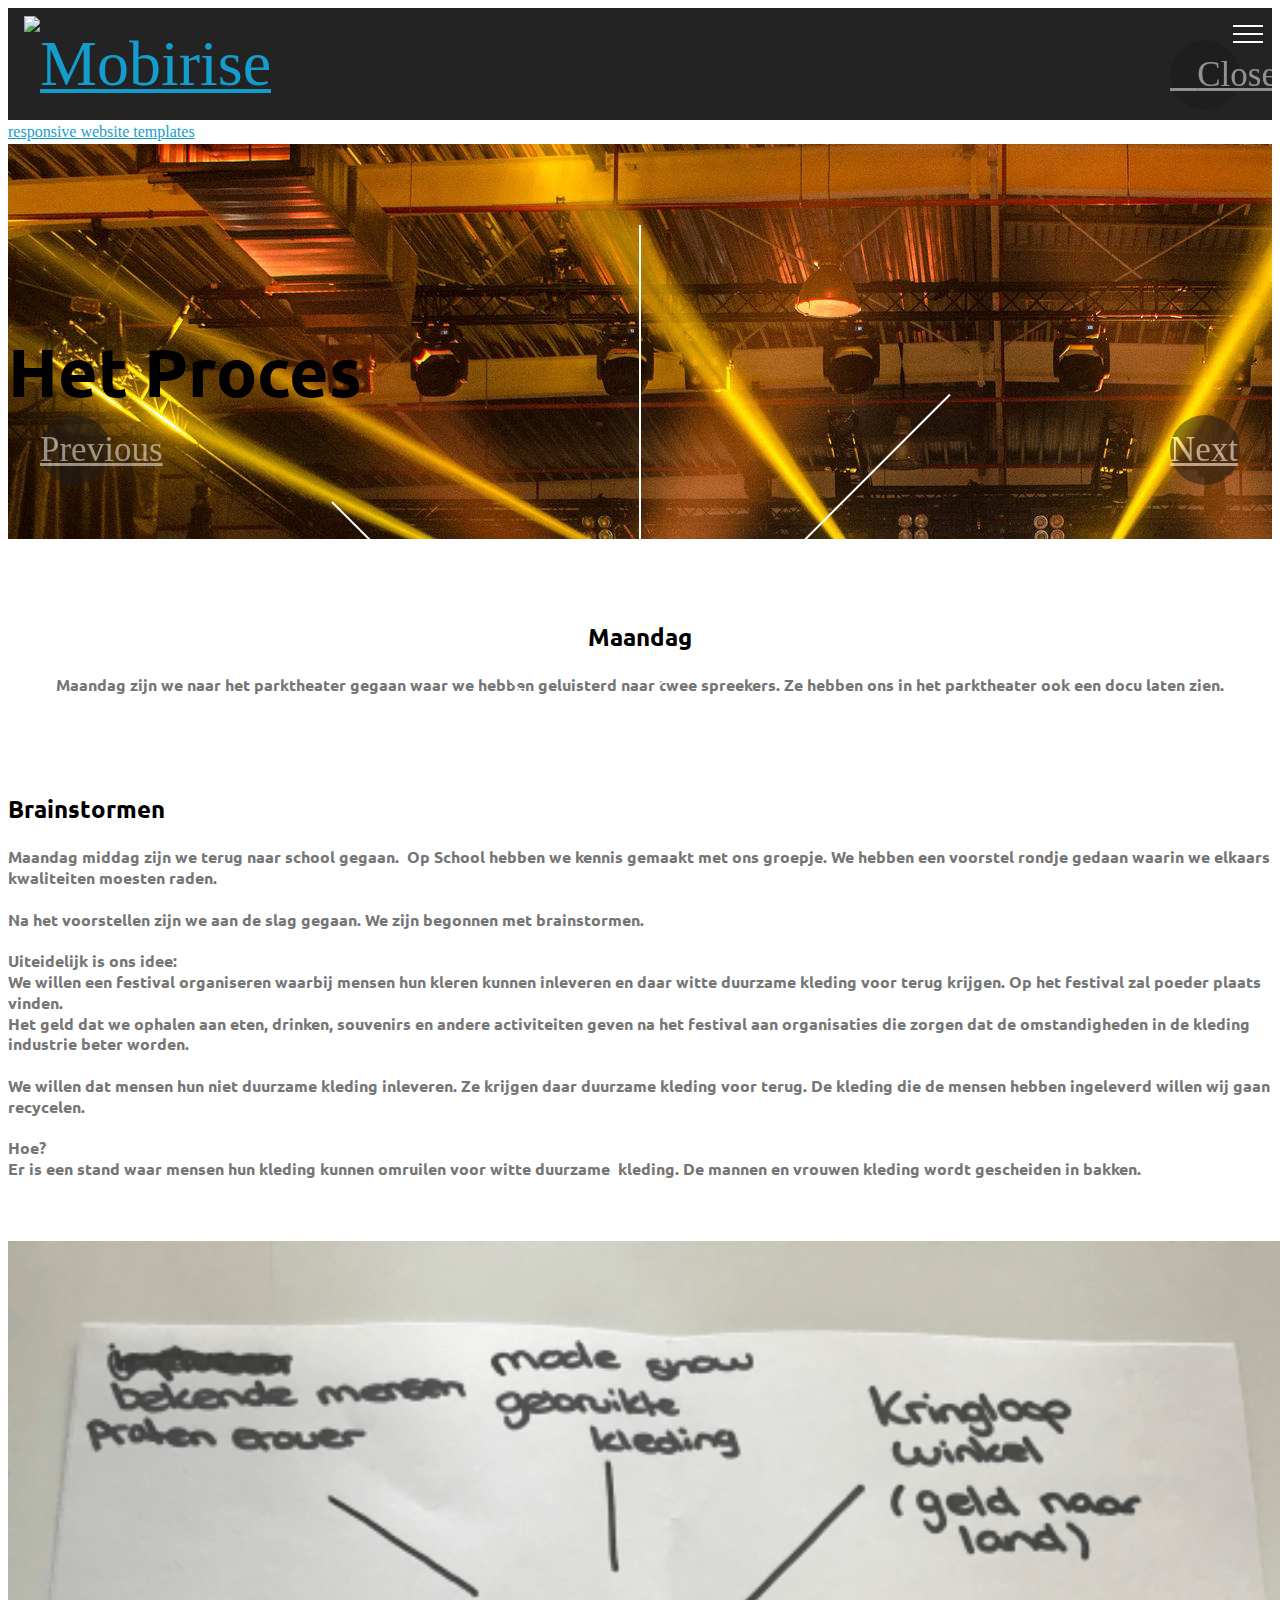
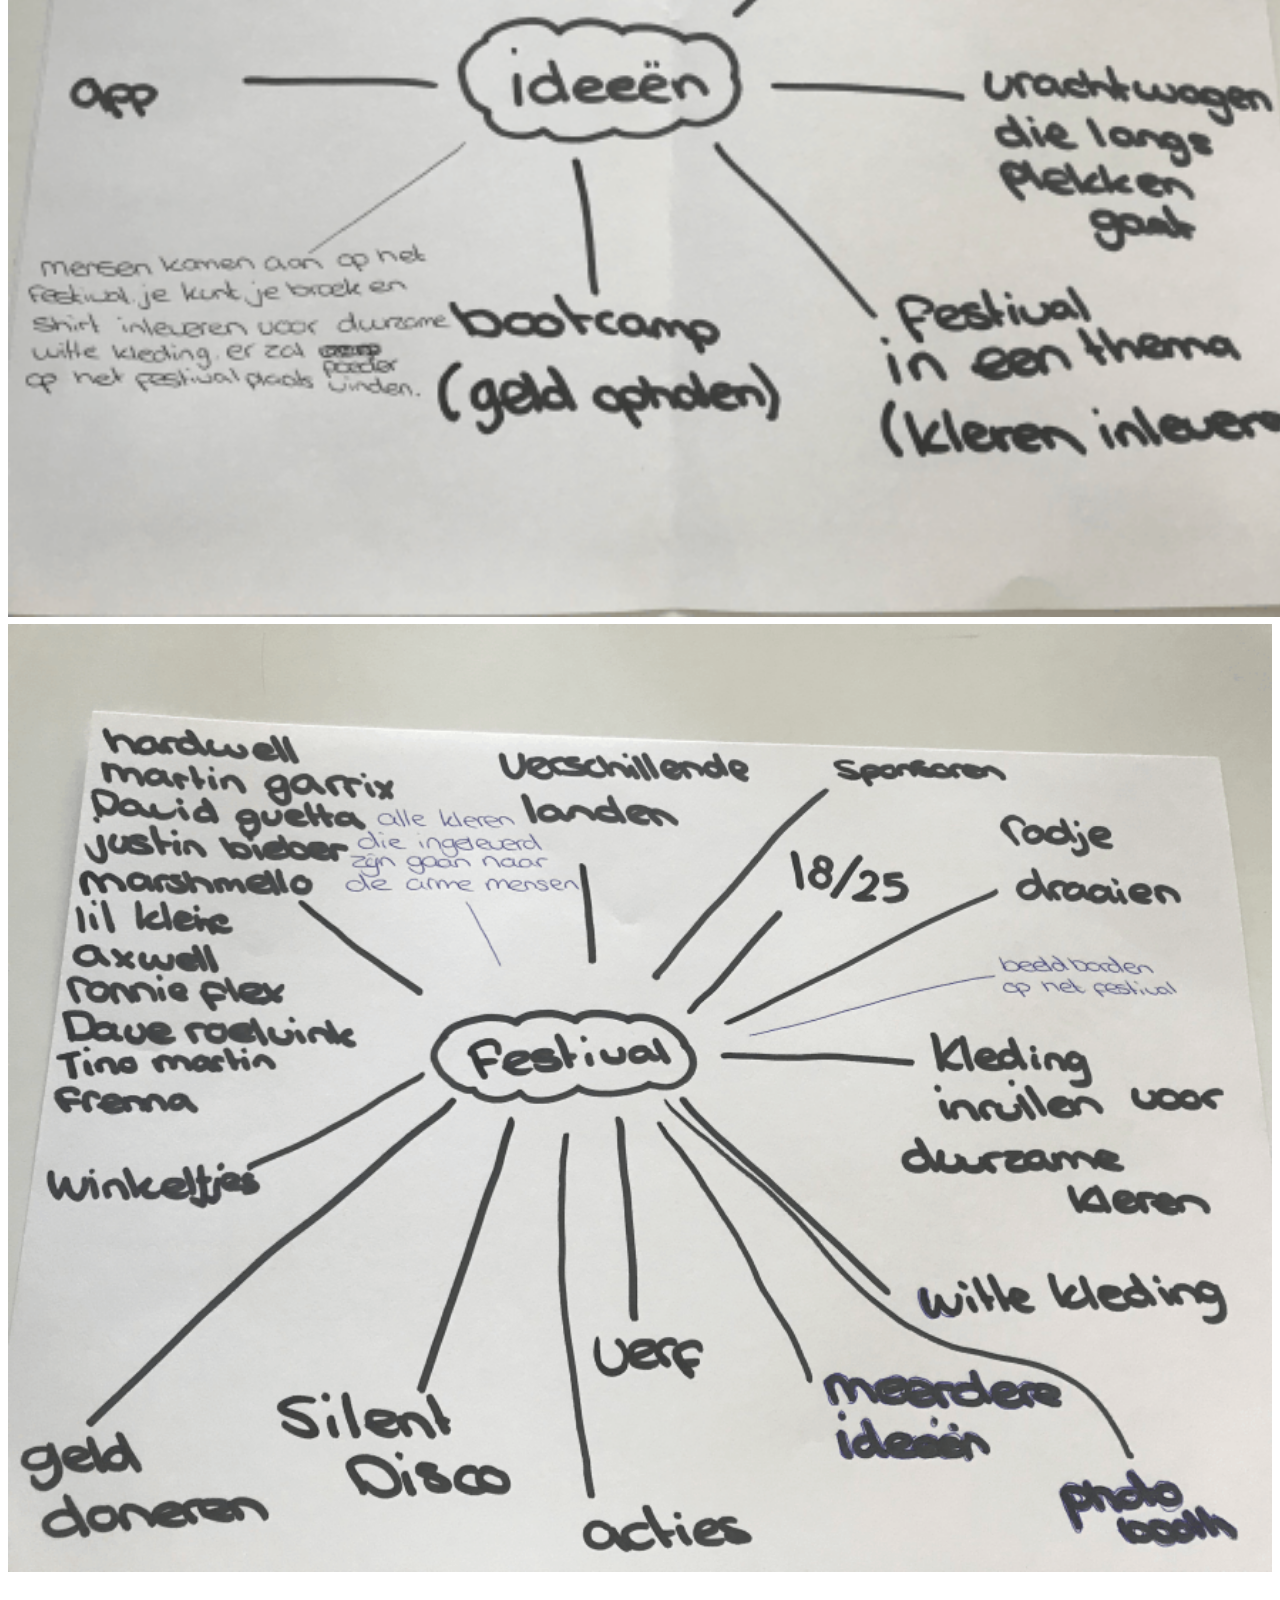
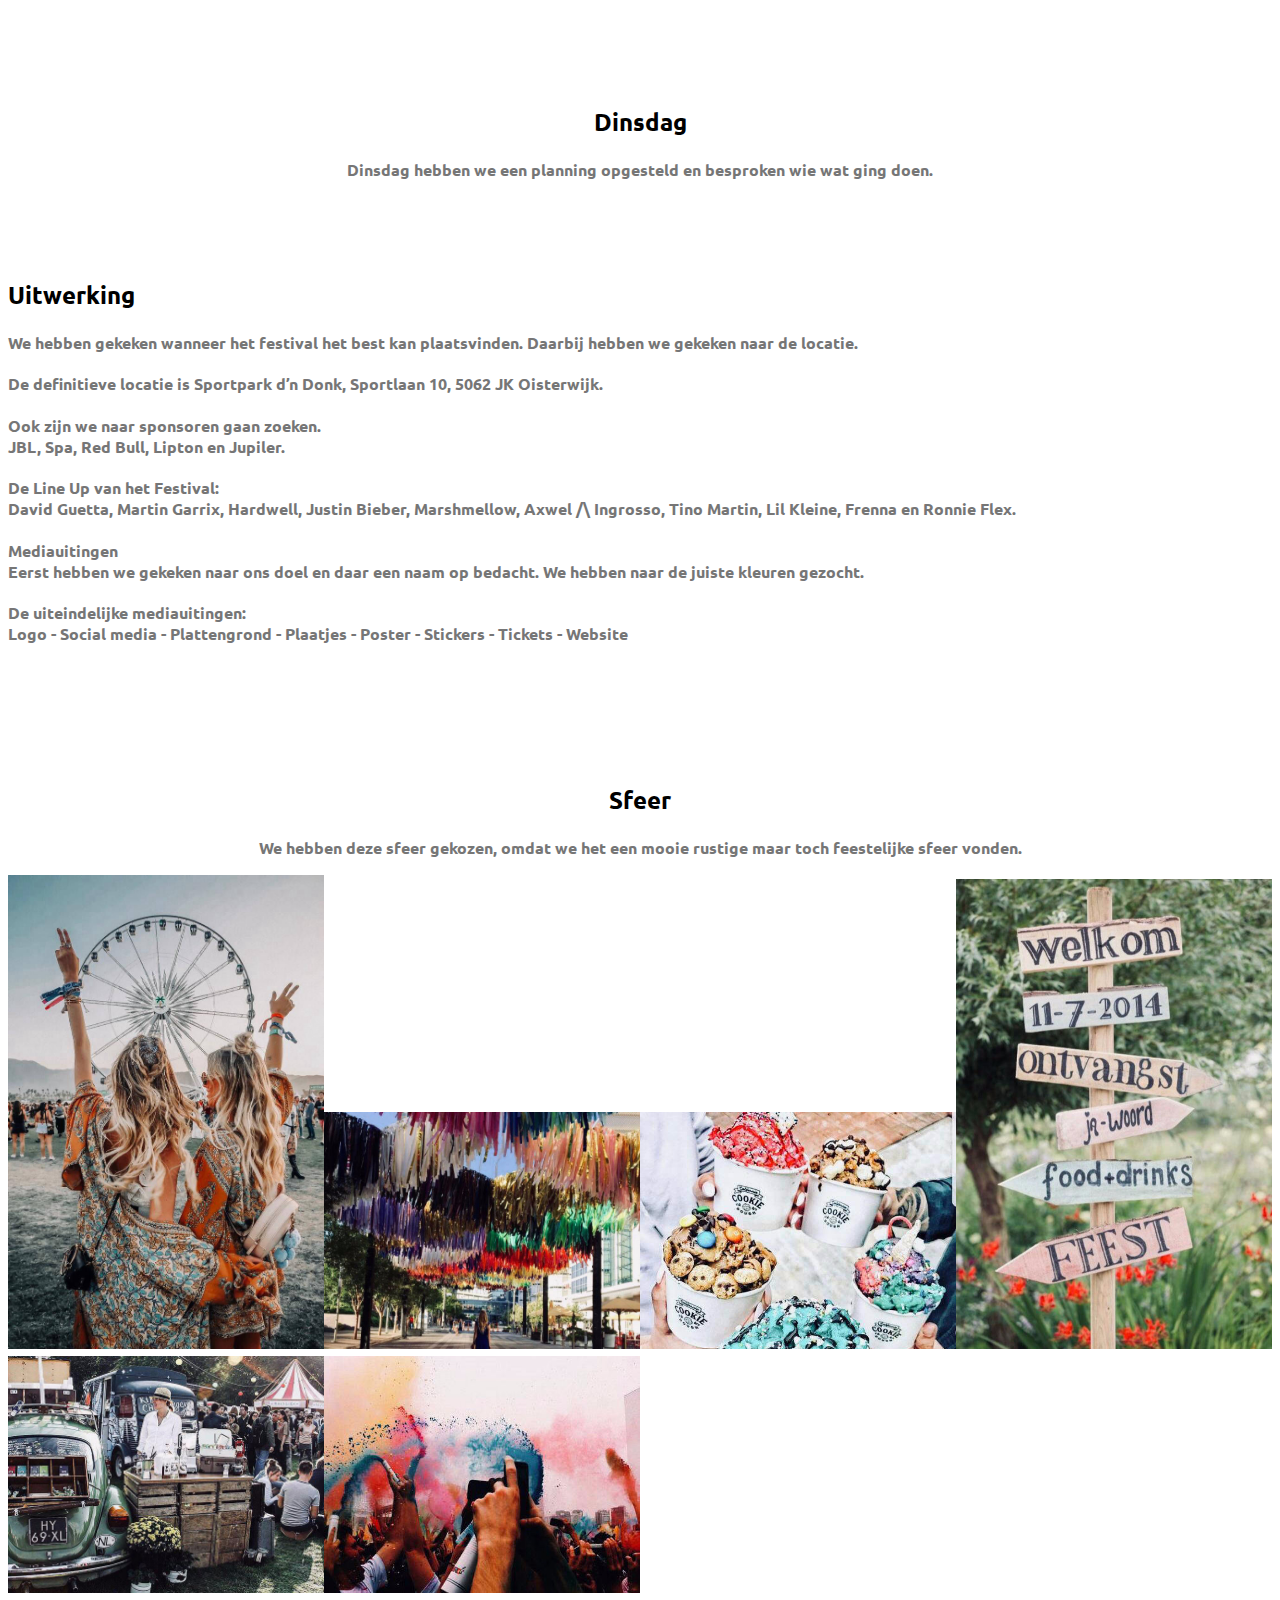
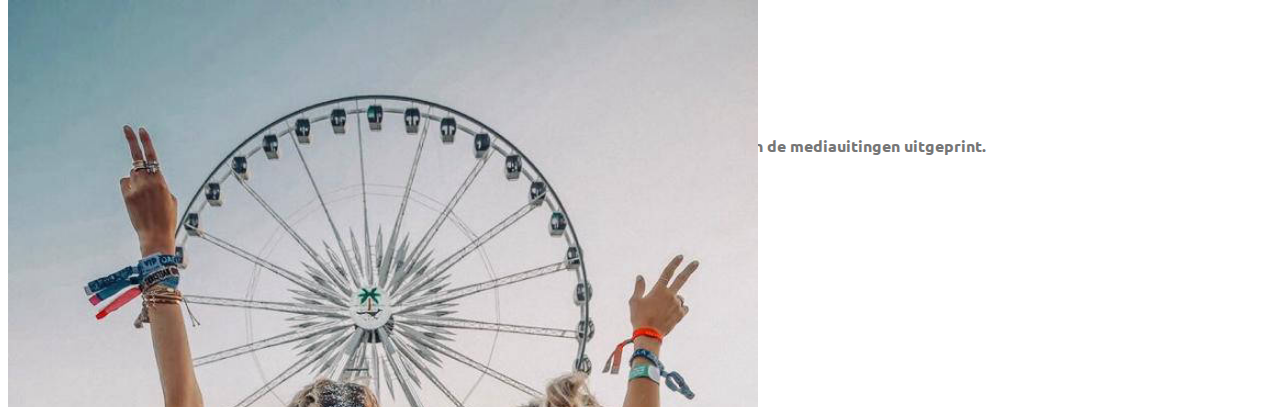
==== commit e038a0ad: "create github pages" ====
--- a/Het Proces.html
+++ b/Het Proces.html
@@ -57,15 +57,15 @@
                     <a class="nav-link link text-white display-4" href="Opdracht.html">
                         De Opdracht</a>
                 </li><li class="nav-item"><a class="nav-link link text-white display-4" href="Het Proces.html">
-                        Het Proces</a></li><li class="nav-item"><a class="nav-link link text-white display-4" href="https://mobirise.co">
-                        Mediauitingen</a></li><li class="nav-item dropdown open"><a class="nav-link link text-white dropdown-toggle display-4" href="https://mobirise.co" data-toggle="dropdown-submenu" aria-expanded="true">
+                        Het Proces</a></li><li class="nav-item"><a class="nav-link link text-white display-4" href="Mediauitingen.html">
+                        Mediauitingen</a></li><li class="nav-item dropdown"><a class="nav-link link text-white dropdown-toggle display-4" href="https://mobirise.co" data-toggle="dropdown-submenu" aria-expanded="false">
                         Het Festival</a><div class="dropdown-menu"><a class="text-white dropdown-item display-4" href="Plattengrond.html">Plattengrond</a><a class="text-white dropdown-item display-4" href="Tickets.html">Tickets</a></div></li></ul>
             
         </div>
     </nav>
 </section>
 
-<section class="engine"><a href="https://mobirise.info/a">online site builder</a></section><section class="mbr-section content5 cid-rned0CaNTI mbr-parallax-background" id="content5-h">
+<section class="engine"><a href="https://mobirise.info/q">responsive website templates</a></section><section class="mbr-section content5 cid-rned0CaNTI mbr-parallax-background" id="content5-h">
 
     
 
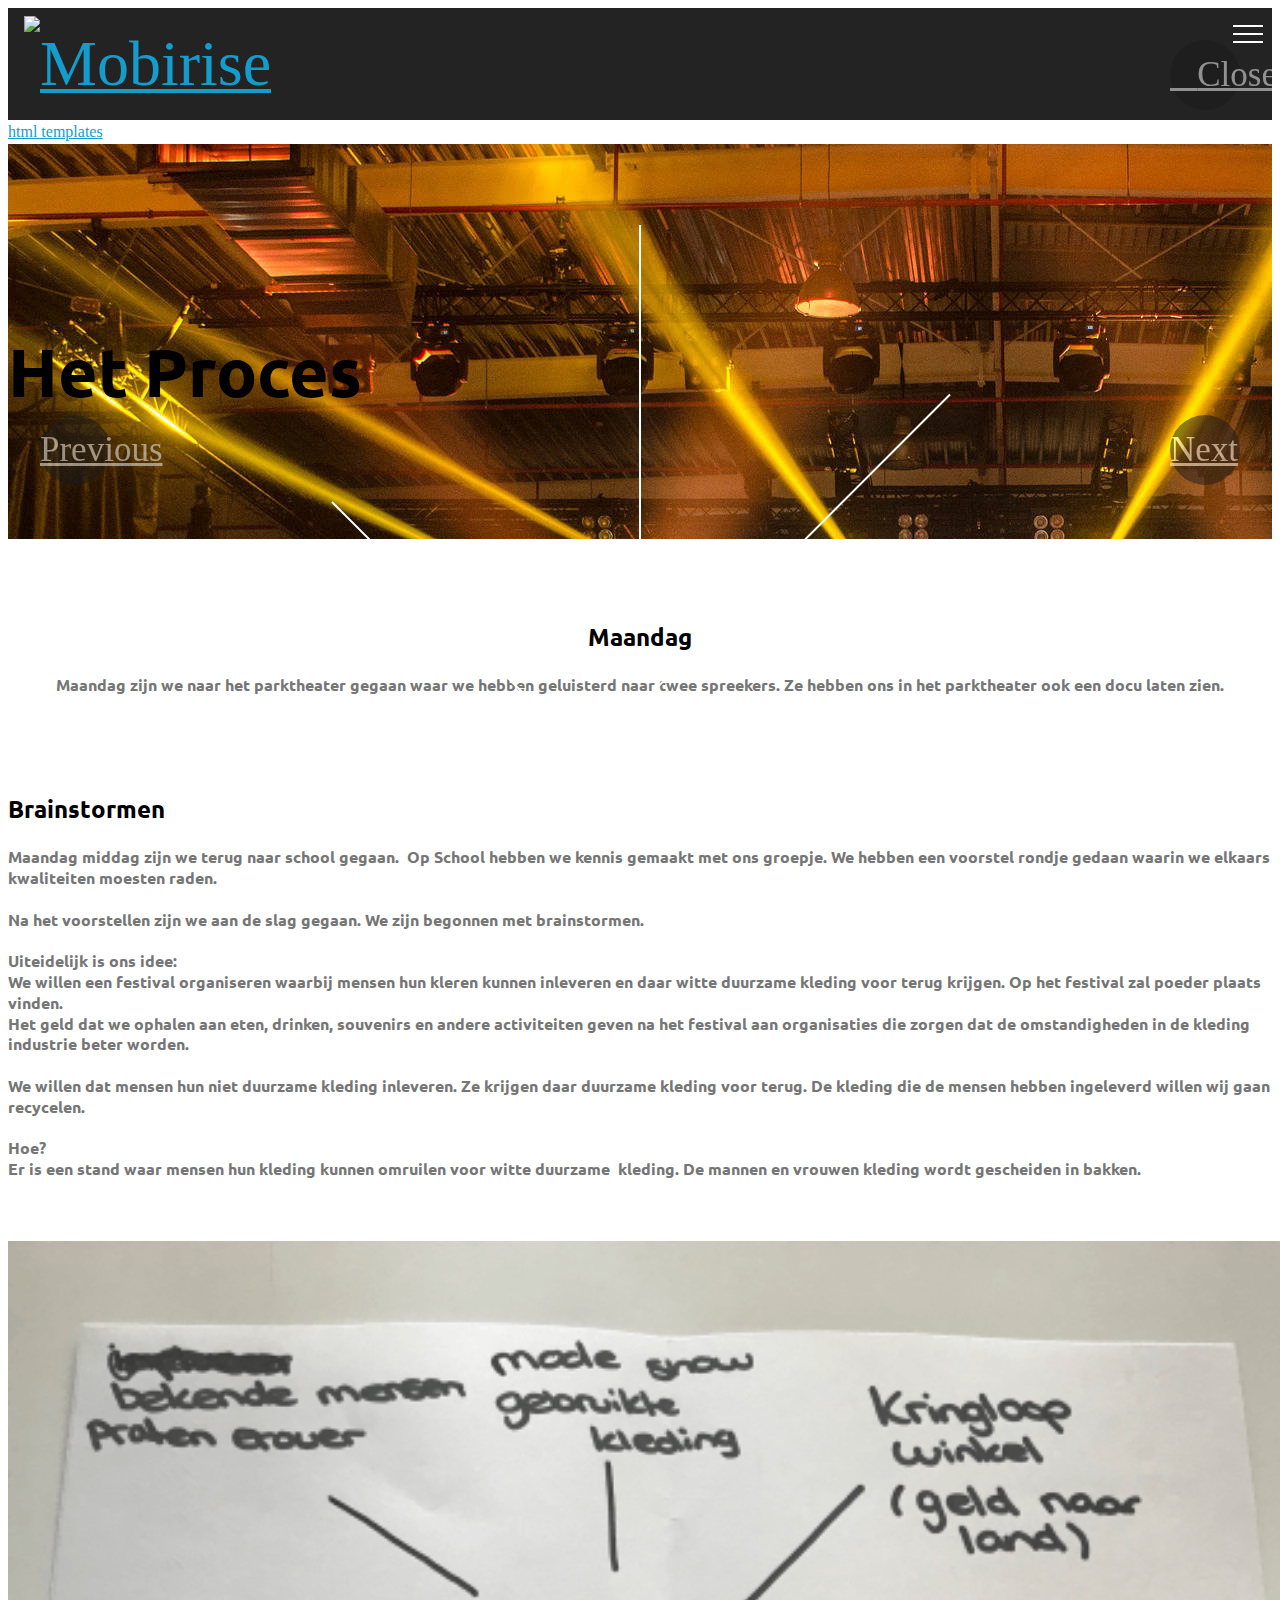
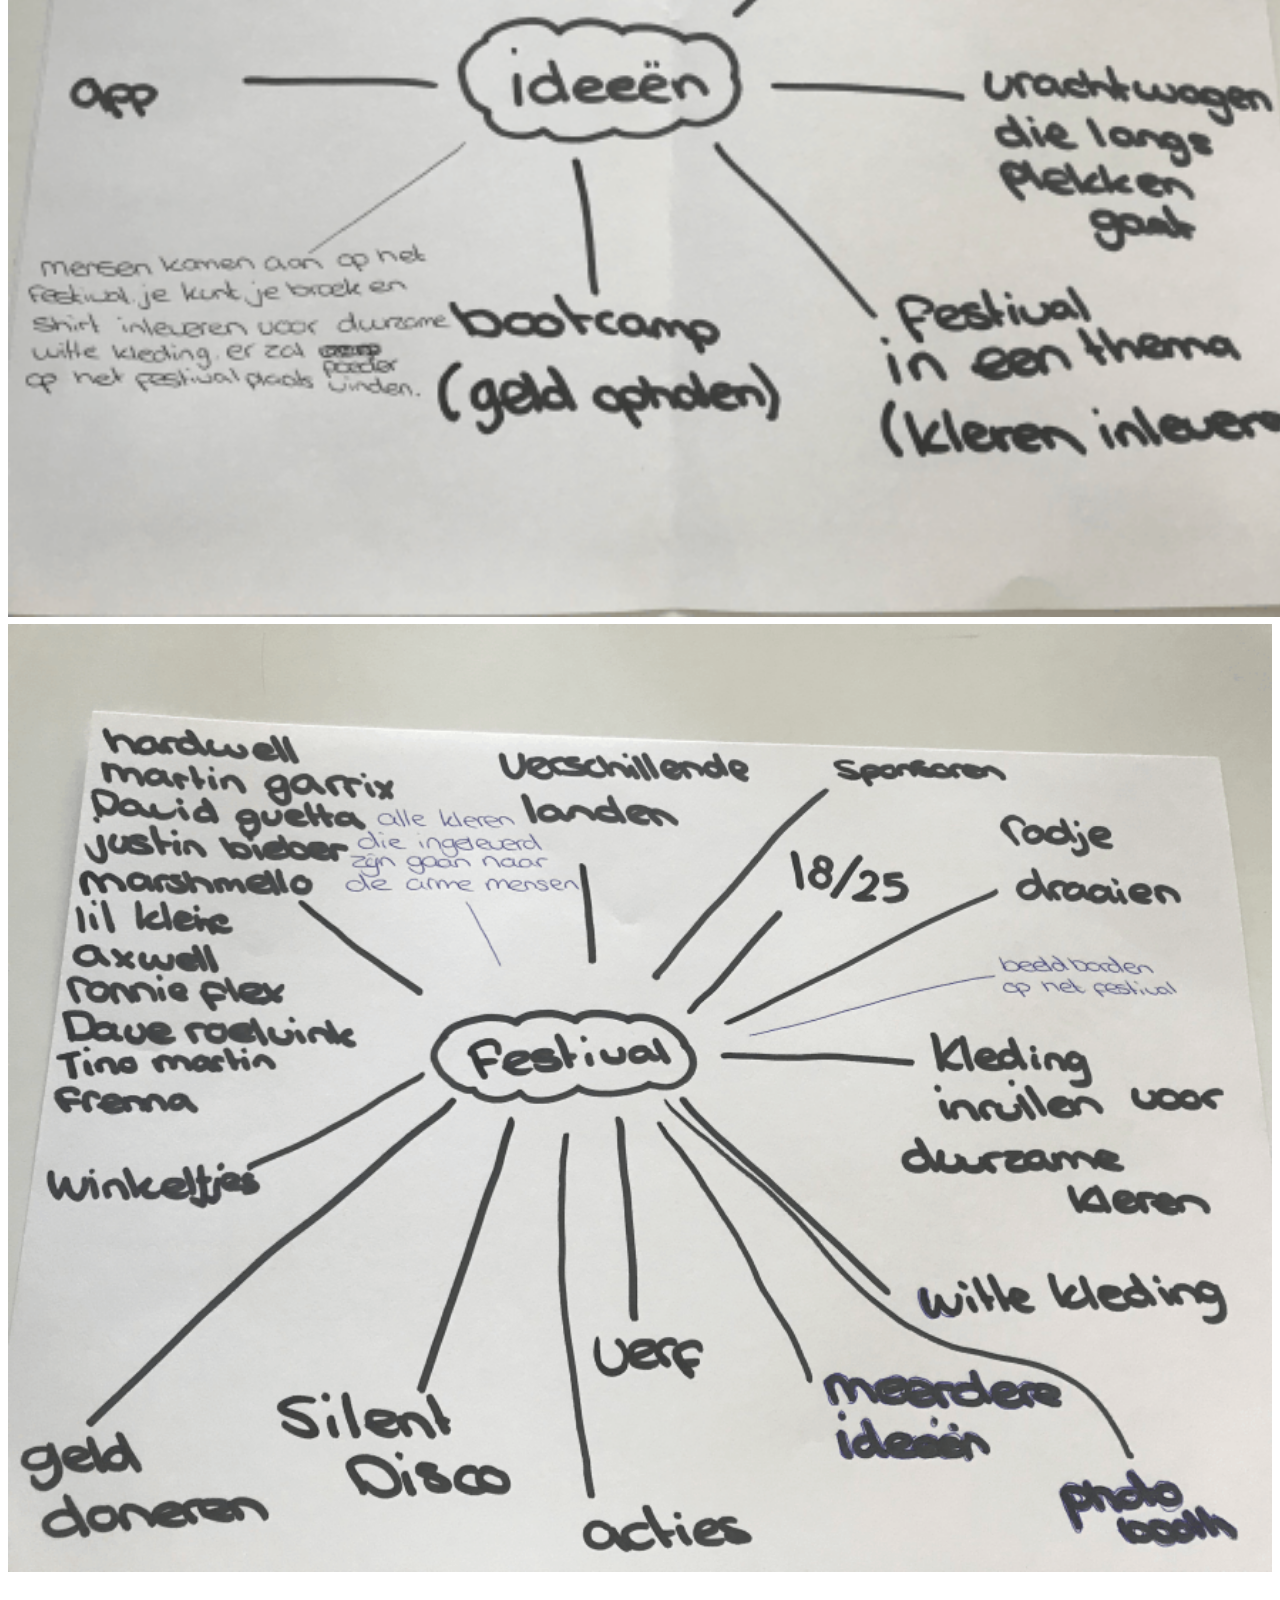
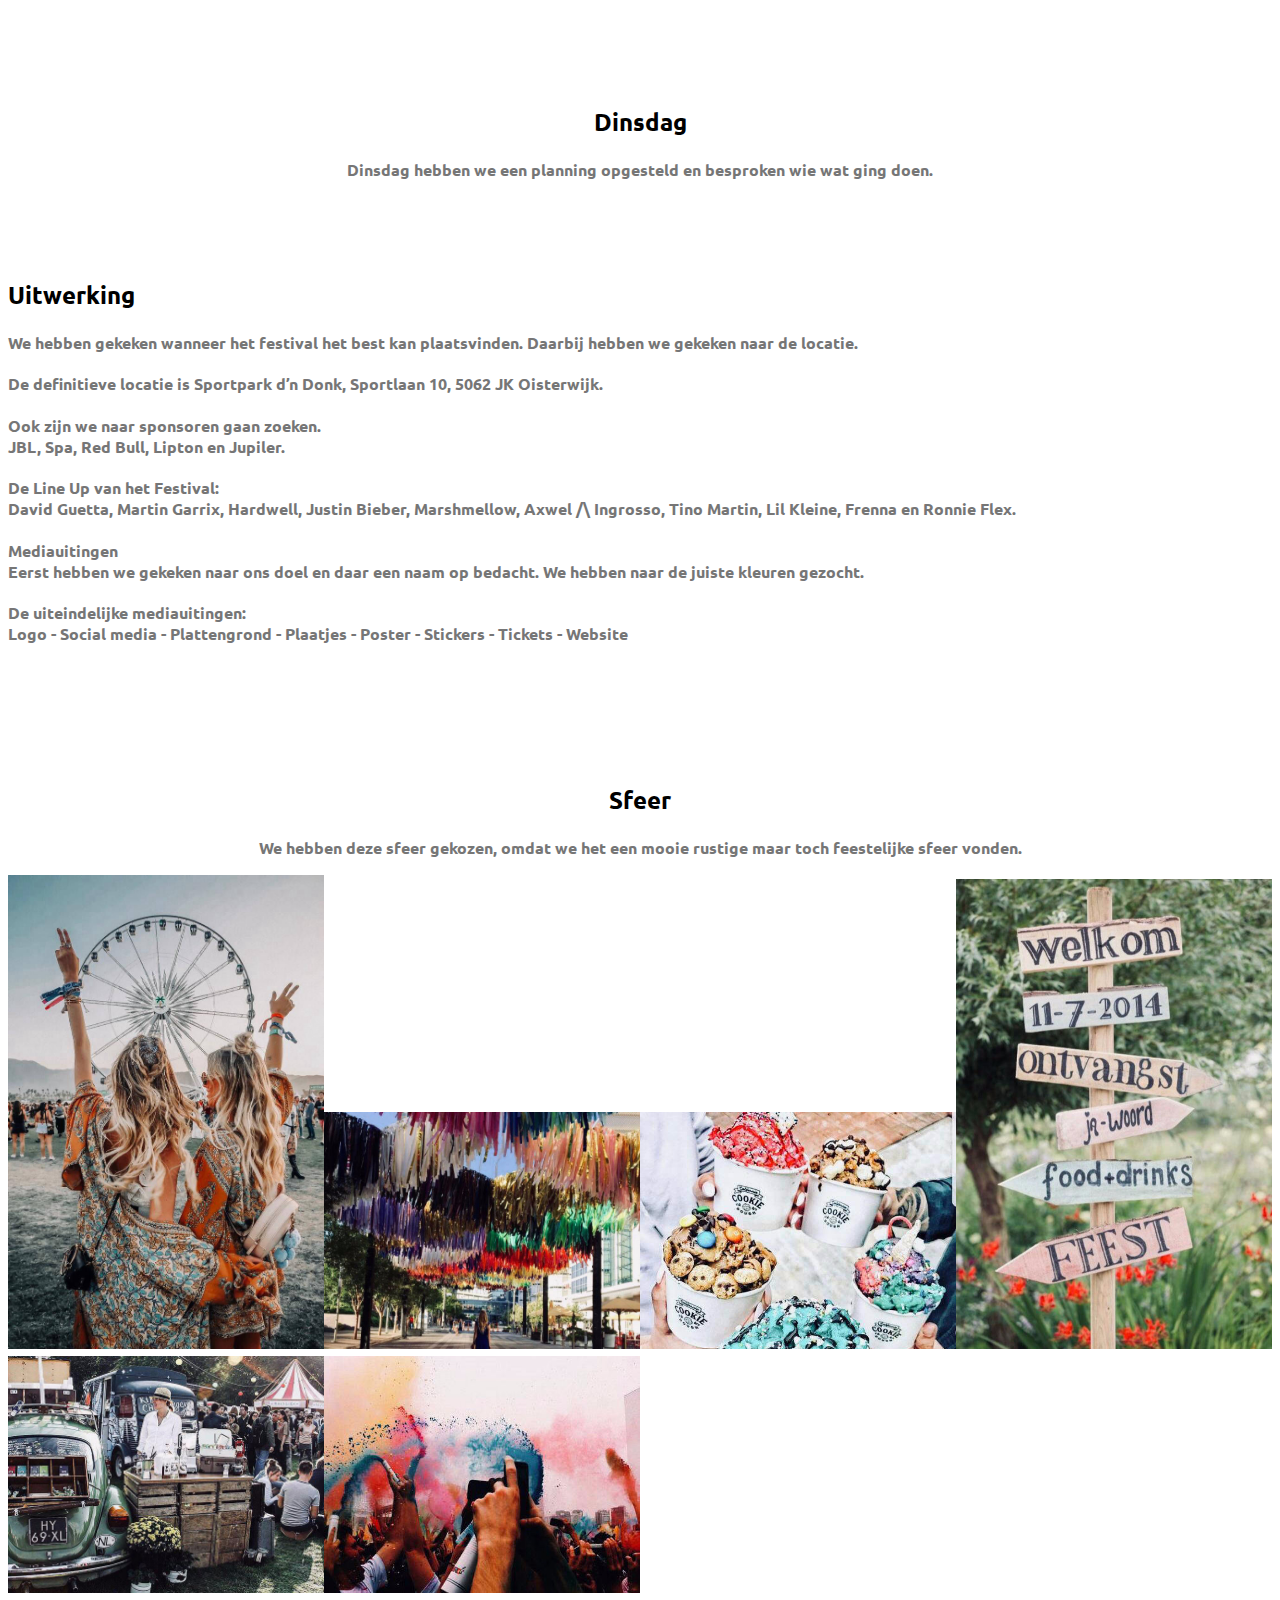
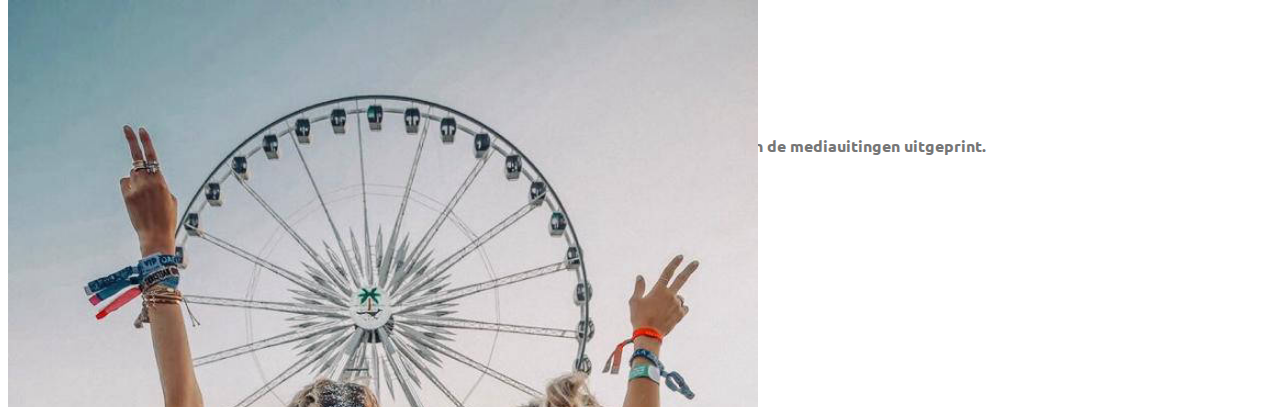
==== commit 2483a64e: "create github pages" ====
--- a/Het Proces.html
+++ b/Het Proces.html
@@ -65,7 +65,7 @@
     </nav>
 </section>
 
-<section class="engine"><a href="https://mobirise.info/q">responsive website templates</a></section><section class="mbr-section content5 cid-rned0CaNTI mbr-parallax-background" id="content5-h">
+<section class="engine"><a href="https://mobirise.info/v">html templates</a></section><section class="mbr-section content5 cid-rned0CaNTI mbr-parallax-background" id="content5-h">
 
     
 
--- a/assets/mobirise/css/mbr-additional.css
+++ b/assets/mobirise/css/mbr-additional.css
@@ -1782,6 +1782,9 @@
 .cid-rndQILQXFq .dropdown-item:hover {
   color: #ffffff !important;
 }
+.cid-rndRS3GGCd {
+  background-image: url("../../../assets/images/mbr-1920x1080.jpg");
+}
 .cid-rndRS3GGCd .mbr-figure {
   margin: 0 auto;
   width: 100%;
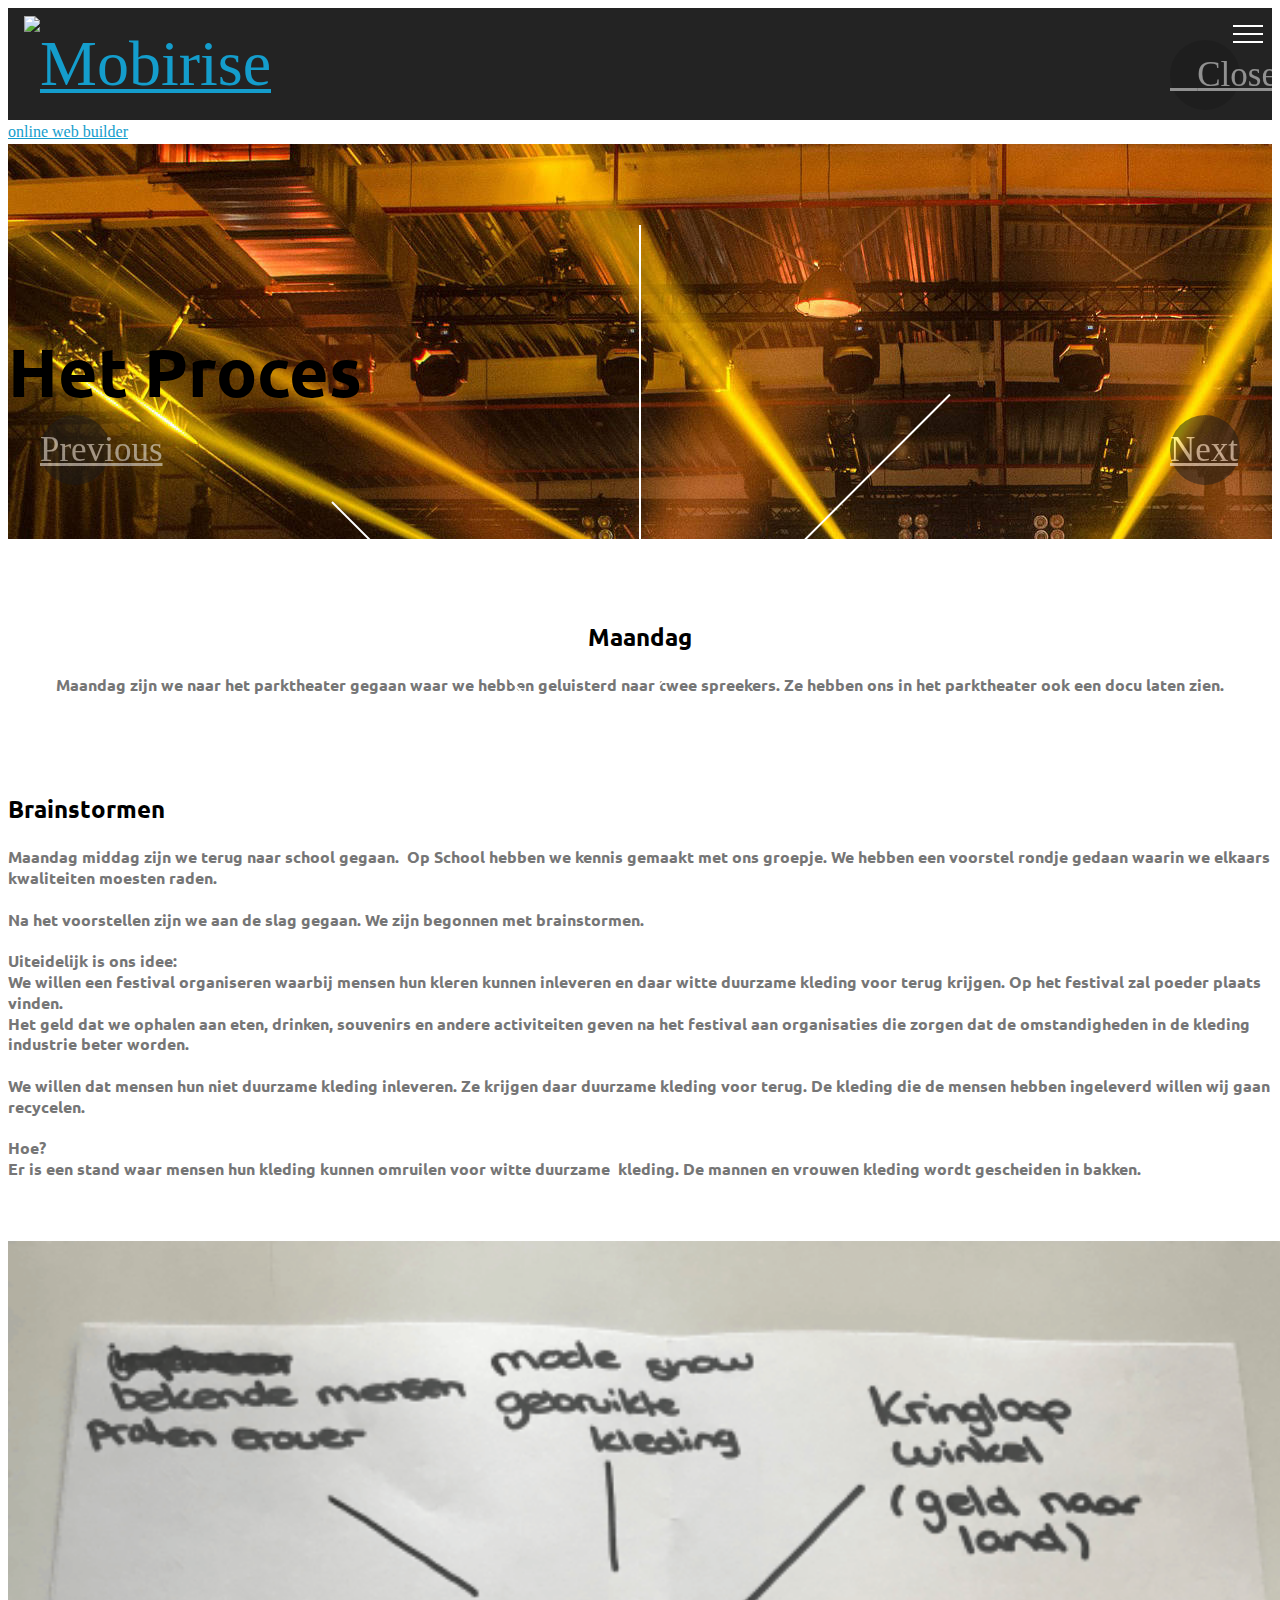
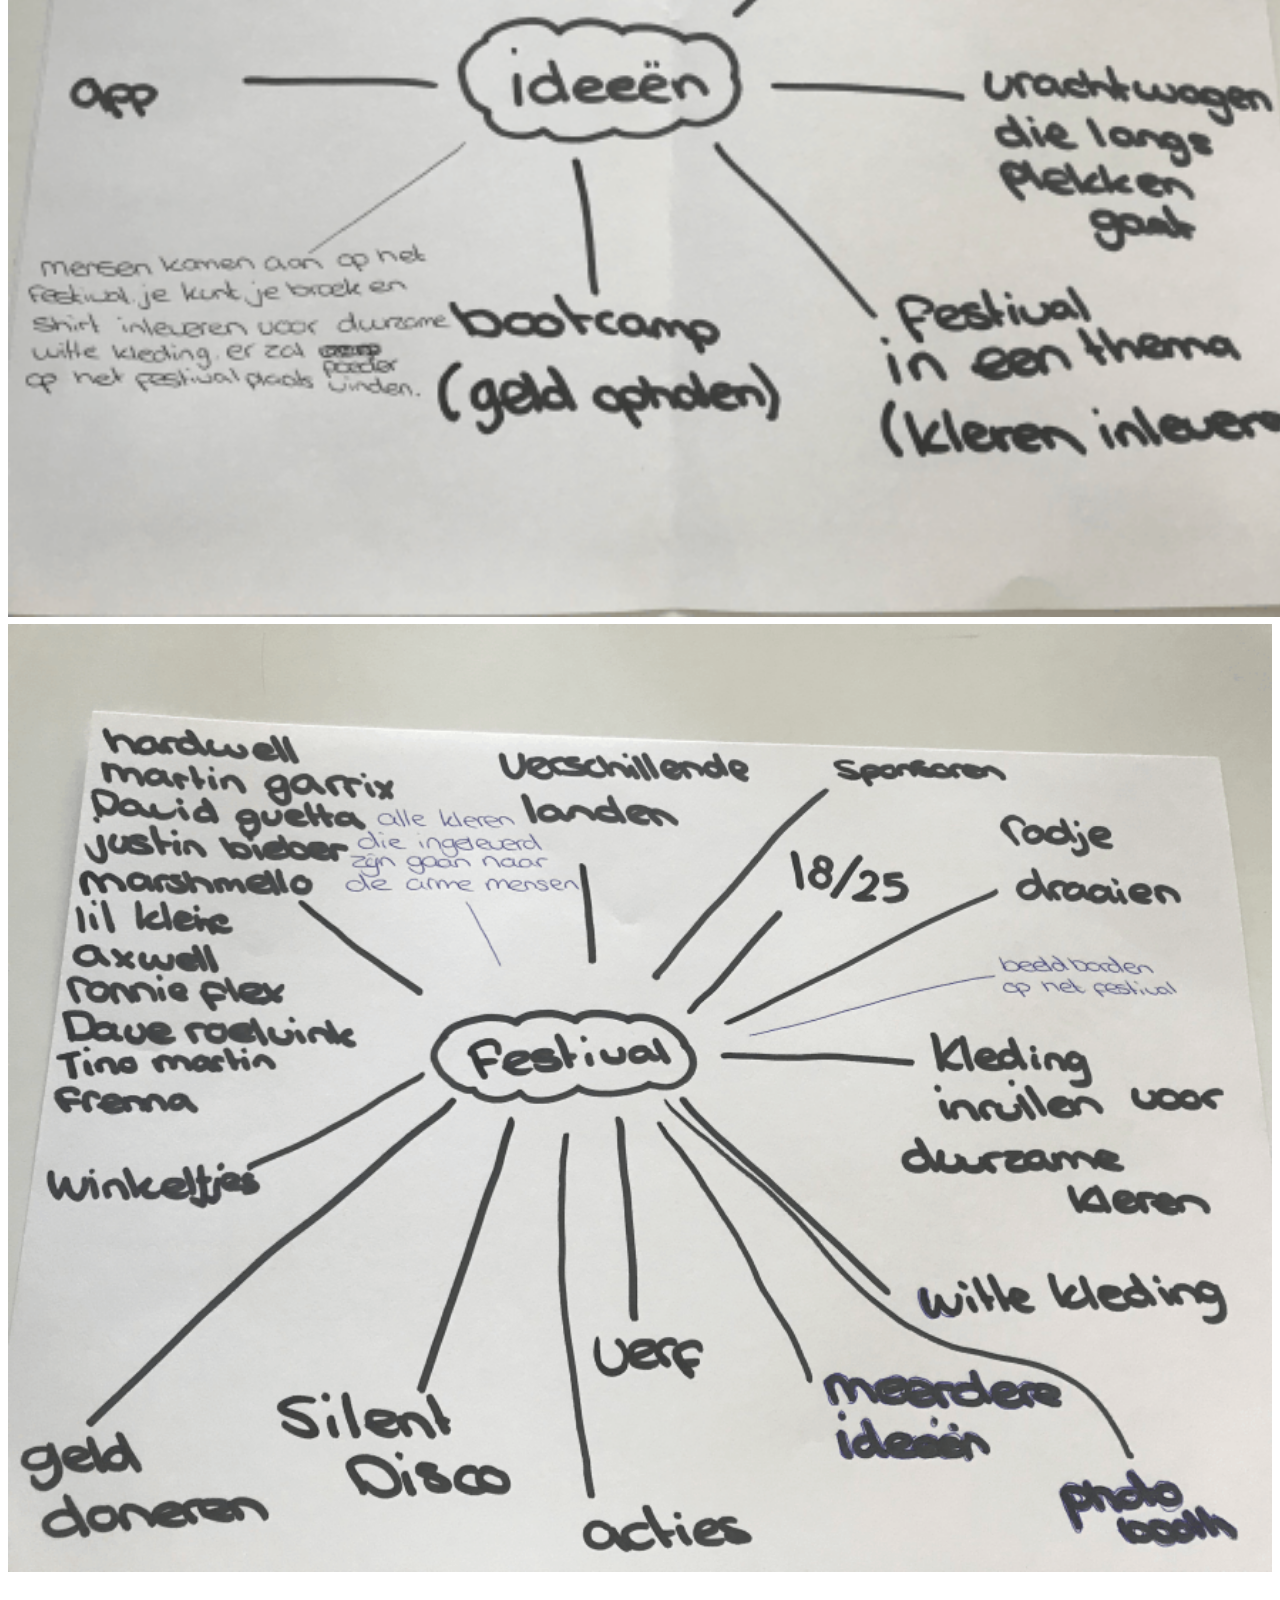
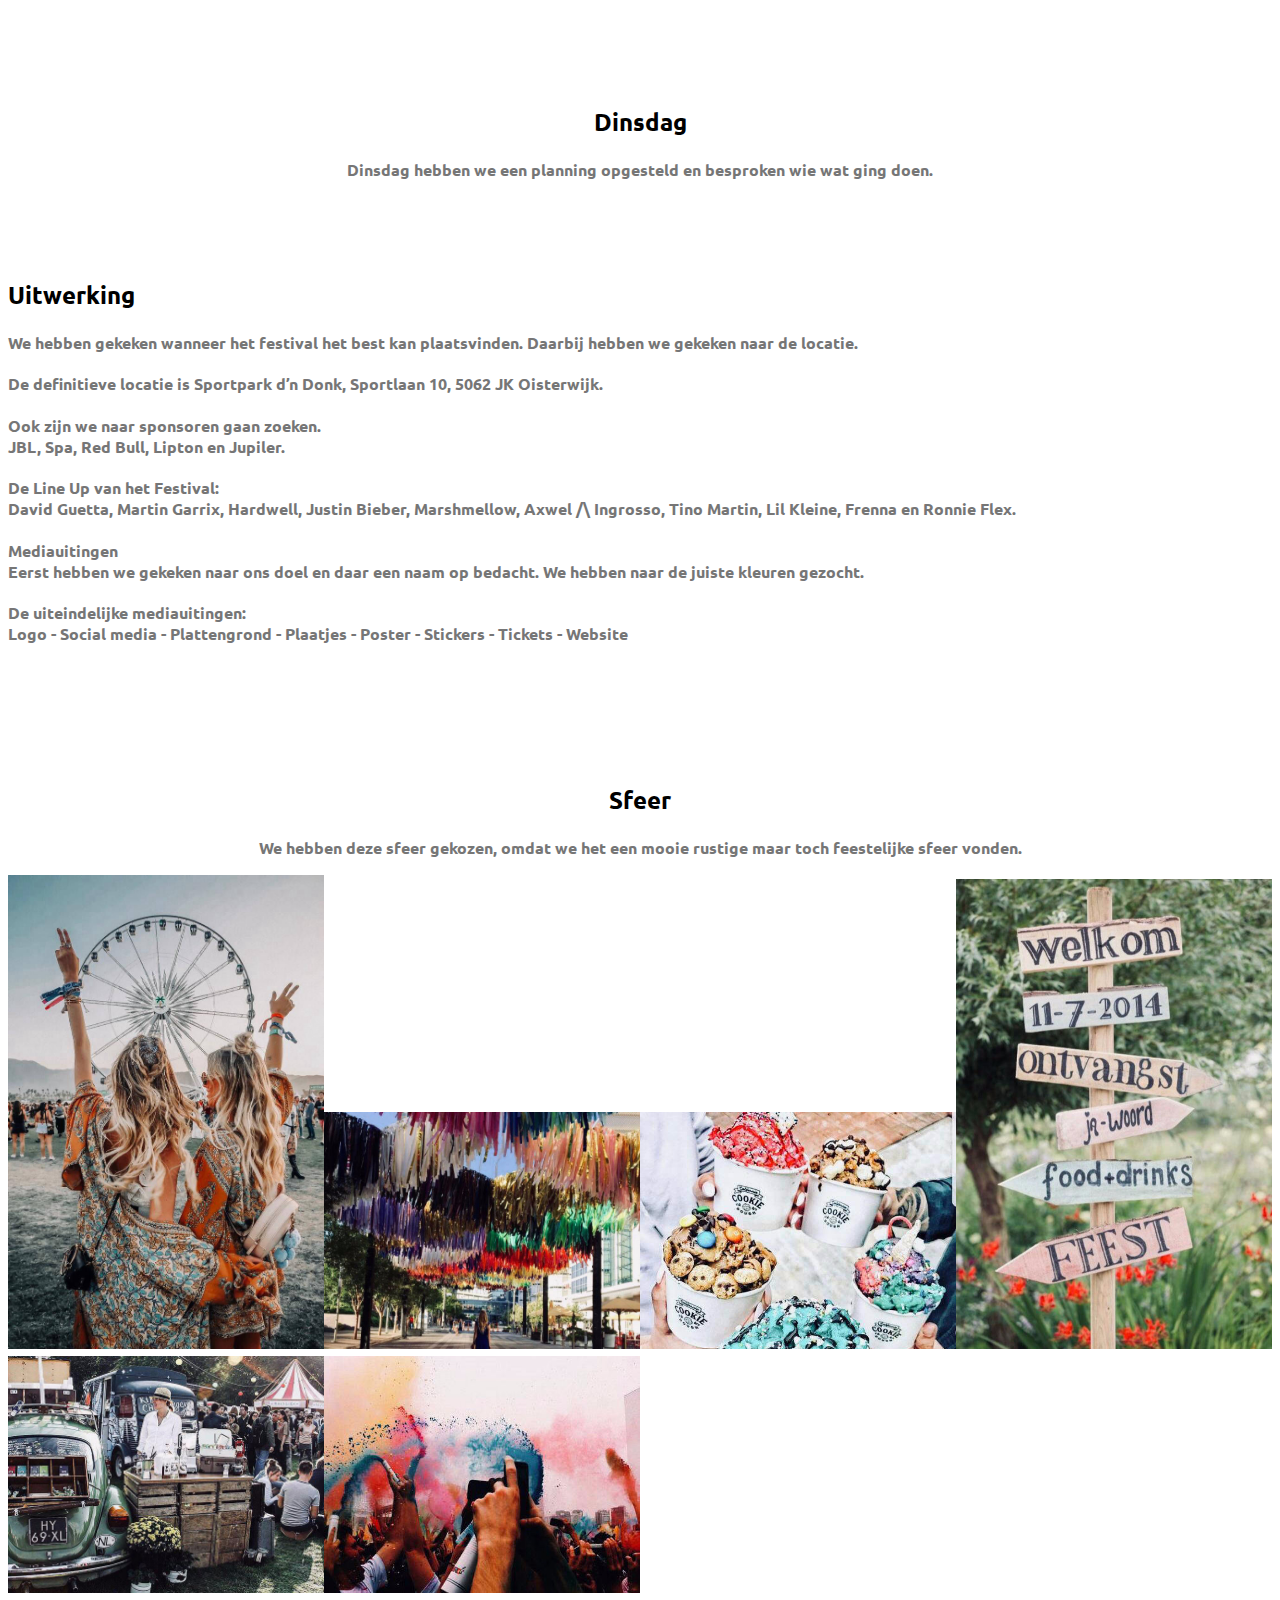
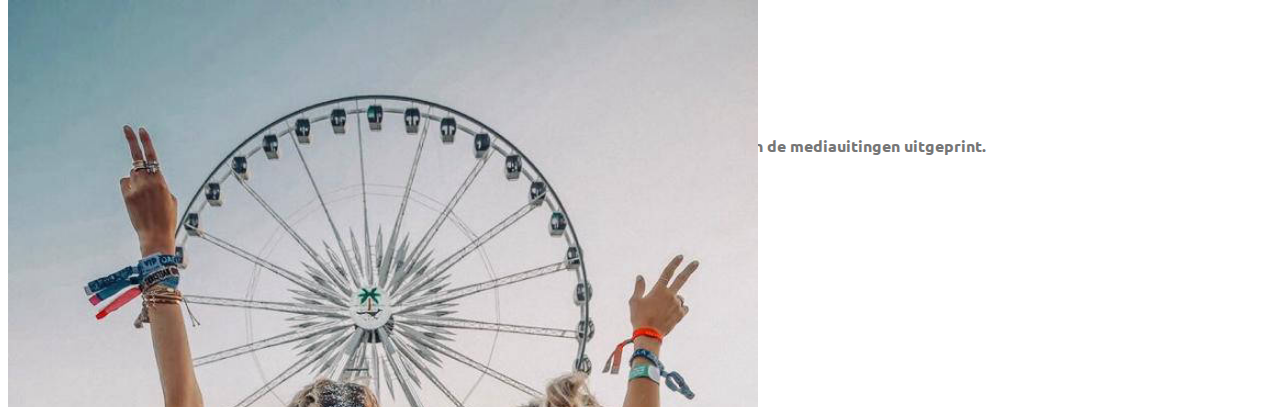
==== commit c9d4ce00: "create github pages" ====
--- a/Het Proces.html
+++ b/Het Proces.html
@@ -58,14 +58,14 @@
                         De Opdracht</a>
                 </li><li class="nav-item"><a class="nav-link link text-white display-4" href="Het Proces.html">
                         Het Proces</a></li><li class="nav-item"><a class="nav-link link text-white display-4" href="Mediauitingen.html">
-                        Mediauitingen</a></li><li class="nav-item dropdown"><a class="nav-link link text-white dropdown-toggle display-4" href="https://mobirise.co" data-toggle="dropdown-submenu" aria-expanded="false">
+                        Mediauitingen</a></li><li class="nav-item dropdown open"><a class="nav-link link text-white dropdown-toggle display-4" href="https://mobirise.co" data-toggle="dropdown-submenu" aria-expanded="true">
                         Het Festival</a><div class="dropdown-menu"><a class="text-white dropdown-item display-4" href="Plattengrond.html">Plattengrond</a><a class="text-white dropdown-item display-4" href="Tickets.html">Tickets</a></div></li></ul>
             
         </div>
     </nav>
 </section>
 
-<section class="engine"><a href="https://mobirise.info/v">html templates</a></section><section class="mbr-section content5 cid-rned0CaNTI mbr-parallax-background" id="content5-h">
+<section class="engine"><a href="https://mobirise.info/a">online web builder</a></section><section class="mbr-section content5 cid-rned0CaNTI mbr-parallax-background" id="content5-h">
 
     
 
